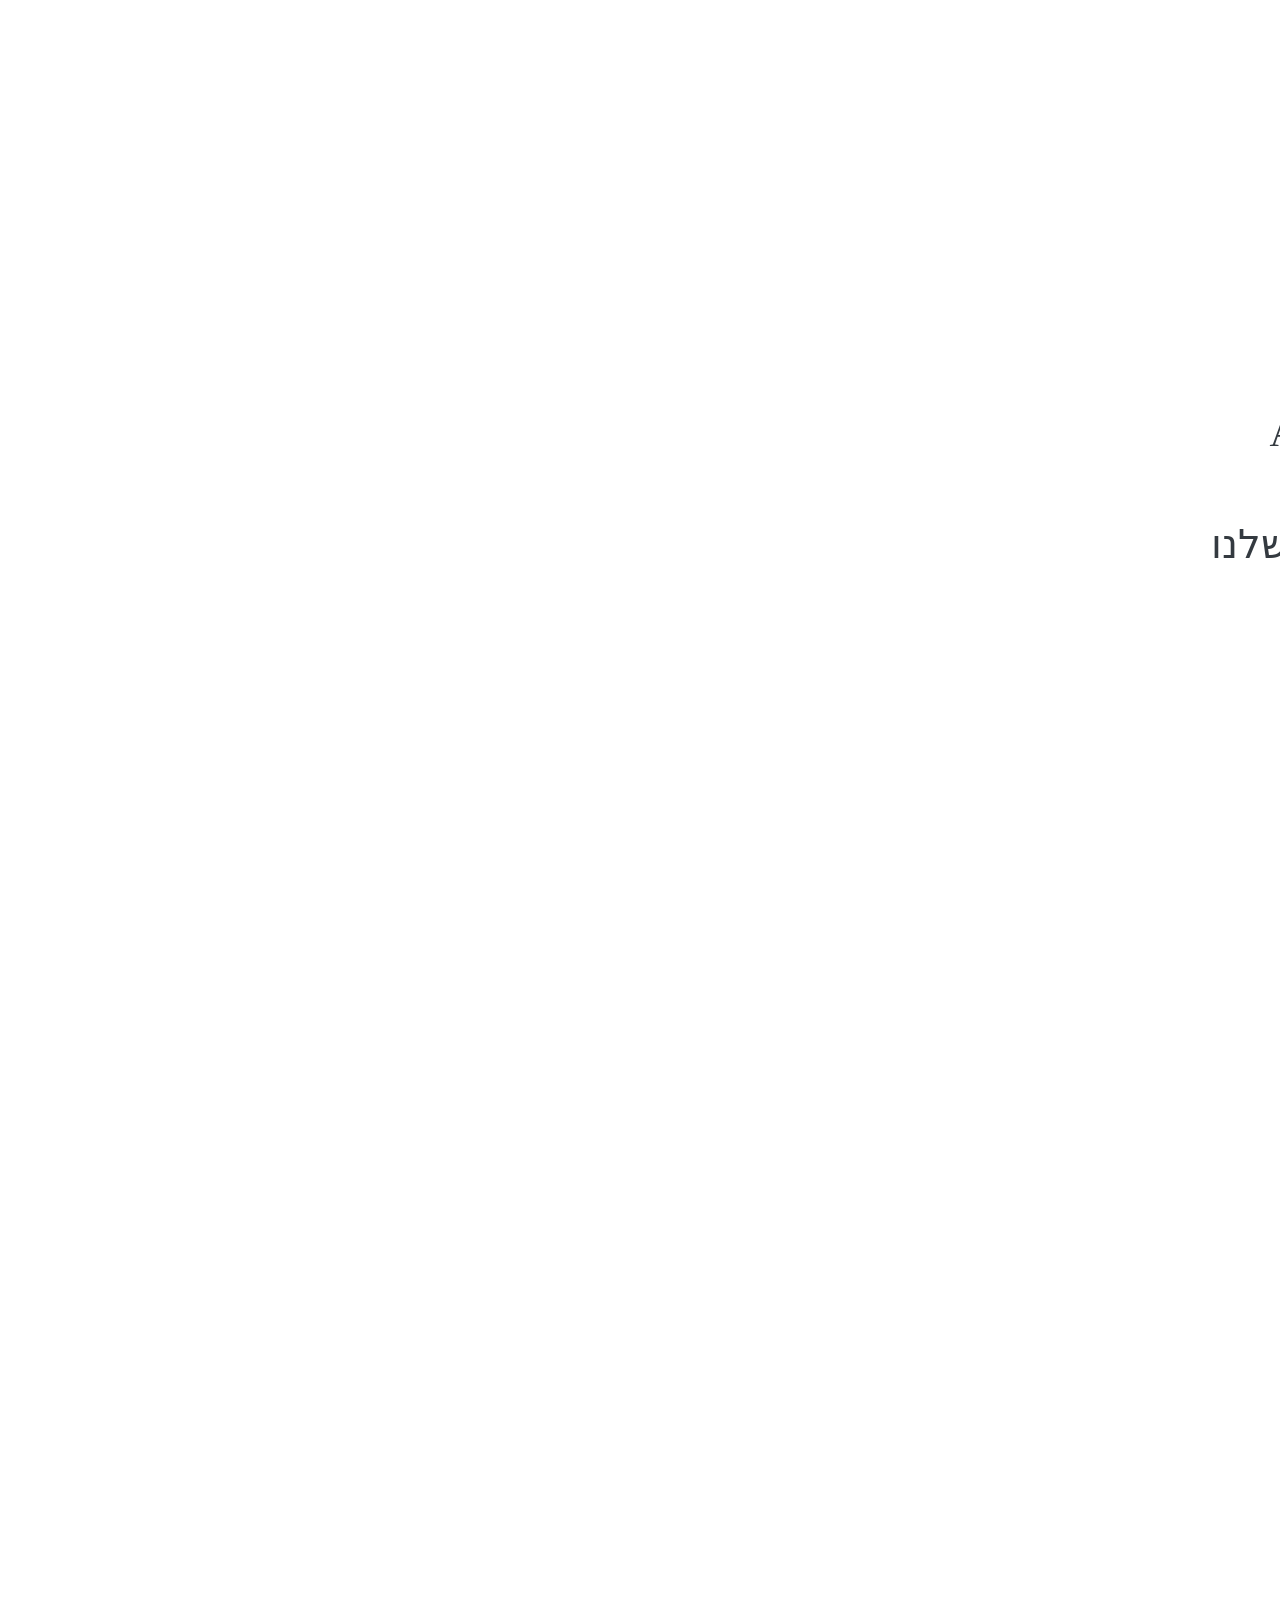
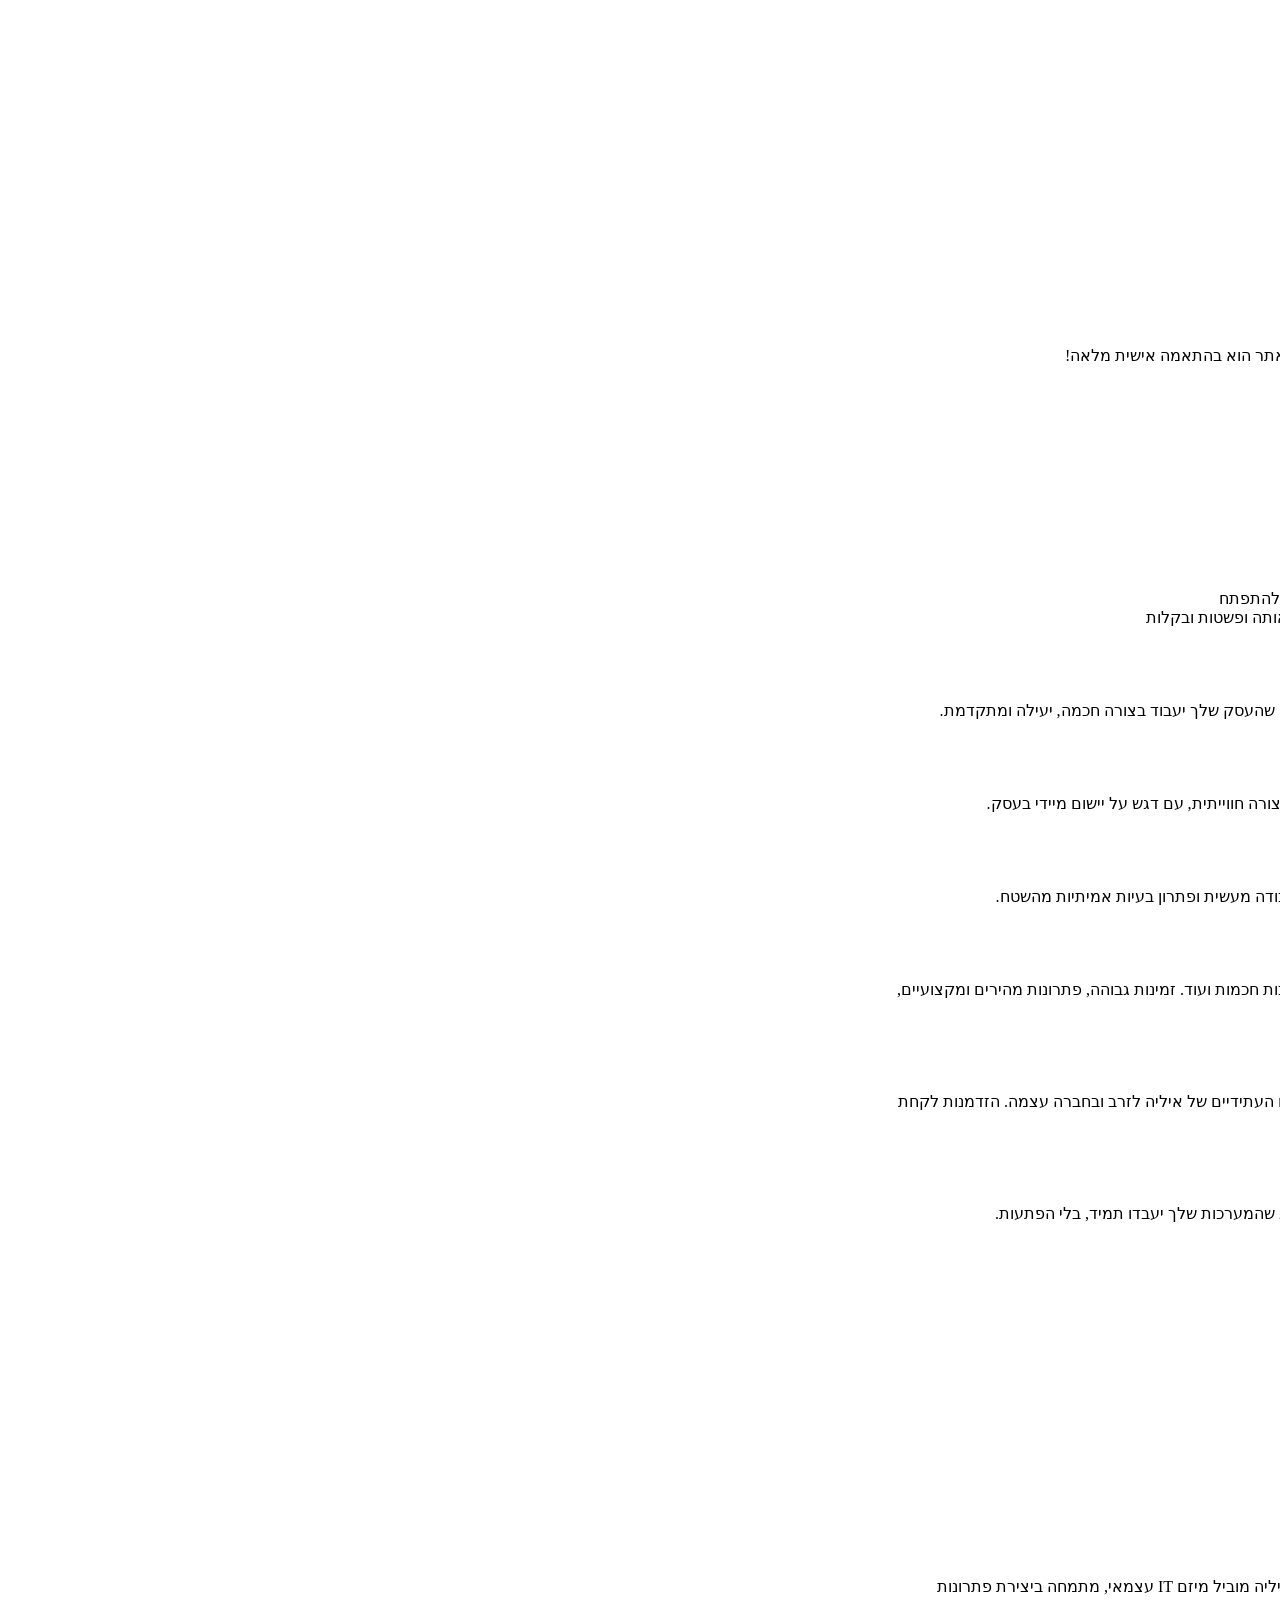
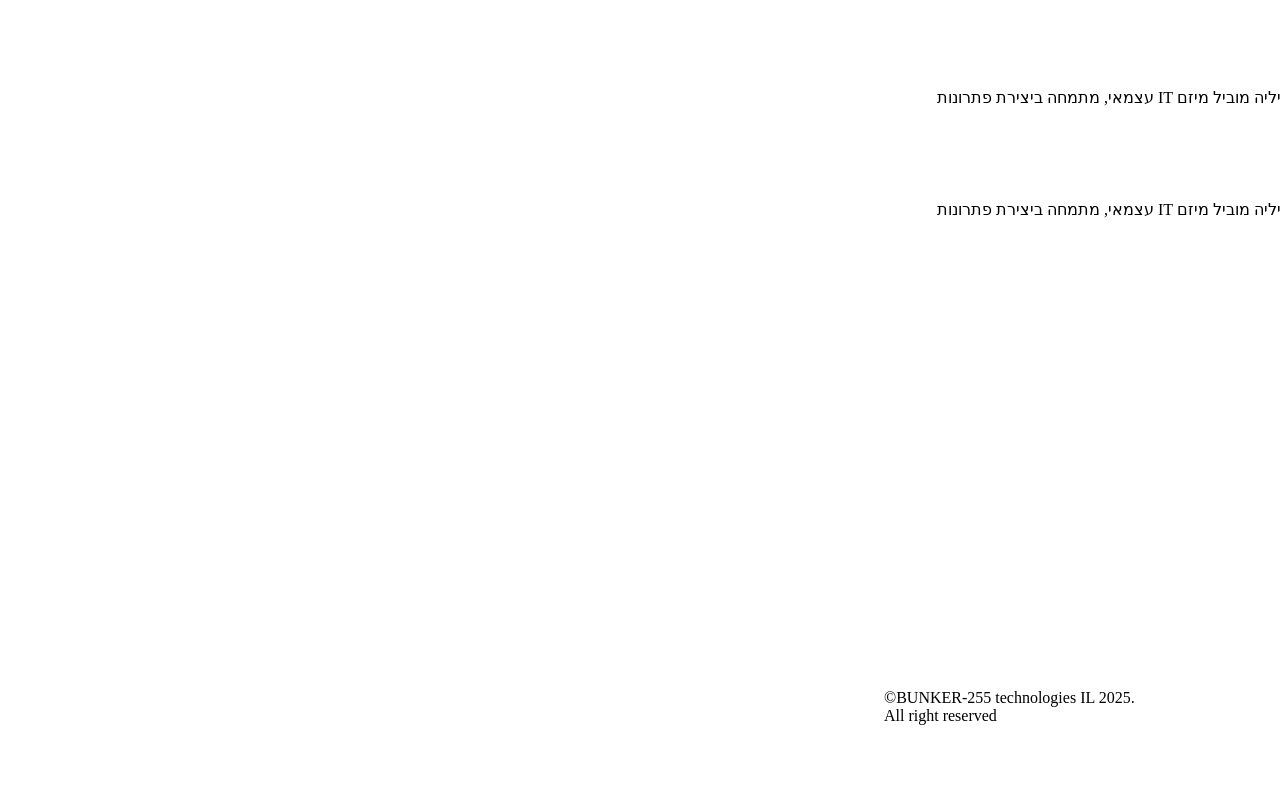
==== index.html @ 078b7f3d "Add files via upload" ====
<!DOCTYPE html>
<!-- Last Published: Sat Mar 11 2023 11:55:29 GMT+0000 (Coordinated Universal Time) -->
<html data-wf-domain="bunker-255.onrender.com" data-wf-page="61b210f47ab57c8fedb93c7d" data-wf-site="61221299a58304224ec08ab2" lang="he">

<head>
    <meta charset="utf-8" />
    <title>BUNKER-255</title>
    <meta content="255" name="description" />
    <meta content="בונקר-255 טכנולוגיות" property="og:title" />
    <meta content="זהו המותג האישי של איליה לזרב: בונקר של פיתוחים ו-IT. כאן ממציאים פתרונות חדשים, מפתחים אבות טיפוס, עוסקים באוטומציה עסקית, הדפסת תלת מימד ועוד. כאן יש קורסים." property="og:description" />
    <meta content="https://cdn.prod.website-files.com/61221299a58304224ec08ab2/61504059493db86a4fb1a2c8_Badge.jpg" property="og:image" />
    <meta content="בונקר-255 טכנולוגיות" property="twitter:title" />
    <meta content="זהו המותג האישי של איליה לזרב: בונקר של פיתוחים ו-IT. כאן ממציאים פתרונות חדשים, מפתחים אבות טיפוס, עוסקים באוטומציה עסקית, הדפסת תלת מימד ועוד. כאן יש קורסים." property="twitter:description" />
    <meta content="https://cdn.prod.website-files.com/61221299a58304224ec08ab2/61504059493db86a4fb1a2c8_Badge.jpg" property="twitter:image" />
    <meta property="og:type" content="website" />
    <meta content="summary_large_image" name="twitter:card" />
    <meta content="width=device-width, initial-scale=1" name="viewport" />
    <link href="https://cdn.prod.website-files.com/61221299a58304224ec08ab2/css/yggy-technologies.webflow.b645d6c0b.css" rel="stylesheet" type="text/css" />
    <link href="styles1.css" rel="stylesheet" type="text/css" />
    <link href="fonts.css" rel="stylesheet" type="text/css" />
    <link href="scrollbar.css" rel="stylesheet" type="text/css" />
    <script src="script1.js"></script>
    <link href="https://cdn.prod.website-files.com/61221299a58304224ec08ab2/613127351f6bdf42cf134dac_%D0%A1%D0%BB%D0%BE%D0%B9%203.png" rel="shortcut icon" type="image/x-icon" />
    <link href="https://cdn.prod.website-files.com/61221299a58304224ec08ab2/613127396e6eda3cec04f719_%D0%A1%D0%BB%D0%BE%D0%BE%D0%B9%2022.png" rel="apple-touch-icon" />
    <link href="no-scroll.css" rel="stylesheet" type="text/css" />
    <link href="autofill.css" rel="stylesheet" type="text/css" />
</head>

<body class="body" dir="rtl">
    <div data-scroll-section="0,5" class="locomotive-scroll">
        <div id="lu" data-w-id="bcbd74d8-d86f-f80a-dddc-9ce2540ad919" class="_1_st_section_wrap">
            <div id="home" data-w-id="0e218e3a-0bda-be87-276e-bd6329bfc828" class="_100vh">
                <div data-collapse="medium" data-animation="default" data-duration="800" data-w-id="045f99fe-ac6b-eb28-1f16-d72c0e5c6055" data-easing="ease" data-easing2="ease" role="banner" class="navbar w-nav">
                    <div class="container w-container">
                        <div class="nav_wrap" >
                            <nav
                                role="navigation" data-w-id="045f99fe-ac6b-eb28-1f16-d72c0e5c605c" class="nav-menu w-nav-menu">
                                <div class="add_nav_wrap">
                                    <div class="link_div">
                                        <a href="#home" class="hover_link_wrap w-inline-block">
                                            <div class="link_anim">
                                                <div class="anim_wr">
                                                    <div class="nav-link">ראשי</div>
                                                    <div class="nav-link-down is--first">ראשי</div>
                                                </div>
                                            </div>
                                        </a>
                                        
                                        <a href="#yggy_platform" class="hover_link_wrap w-inline-block">
                                            <div class="link_anim">
                                                <div class="anim_wr">
                                                    <div class="nav-link">BUNKER-255</div>
                                                    <div class="nav-link-down is--third">BUNKER-255</div>
                                                </div>
                                            </div>
                                        </a>
                                        <a href="#modules" class="hover_link_wrap w-inline-block">
                                            <div class="link_anim">
                                                <div class="anim_wr">
                                                    <div class="nav-link">מוצרים</div>
                                                    <div class="nav-link-down is--fourth">מוצרים</div>
                                                </div>
                                            </div>
                                        </a>
                                        <a href="#team" class="hover_link_wrap w-inline-block">
                                            <div class="link_anim">
                                                <div class="anim_wr">
                                                    <div class="nav-link">אודות</div>
                                                    <div class="nav-link-down is--fourth">אודות</div>
                                                </div>
                                            </div>
                                        </a>
                                        
                                        <a href="#contact" class="hover_link_wrap w-inline-block">
                                            <div class="link_anim">
                                                <div class="anim_wr">
                                                    <div class="nav-link">צור קשר</div>
                                                    <div class="nav-link-down is--sixth">צור קשר</div>
                                                </div>
                                            </div>
                                        </a>
                                    </div>
                                    
                                </div>
                                </nav>
                                <div class="burger w-nav-button">
                                    <div class="bt_wr_2">
                                        <div class="up_line"></div>
                                        <div class="down_line"></div>
                                    </div>
                                </div>
                        </div>
                        <div class="add_wr">
                            <div class="line_wrap nav">
                                <div data-w-id="045f99fe-ac6b-eb28-1f16-d72c0e5c608d" class="line_nav"></div>
                            </div>
                        </div>
                    </div>
                </div>
                <div data-w-id="ab33e186-9bb6-eb9d-766f-b1908a2c71cb" class="section cover">
                    <div class="container w-container">
                        <div class="cover_wrap">
                            
                            <div class="_2_line">
                                <img src="https://cdn.prod.website-files.com/61221299a58304224ec08ab2/612bb0d31d22d5610c865e40_arrow%20top%20offer_2.svg" loading="lazy" alt="" class="arrow_cover_2" />
                                <div data-w-id="1ed0db37-c57d-1efc-f052-0c2bffd5929e"
                                    class="arrow_wrap mob"><img src="https://cdn.prod.website-files.com/61221299a58304224ec08ab2/61222041ae7b92522ff44f99_arrow%20top%20offer.svg" loading="lazy" alt="" class="arrow_cover_1" /></div>
                                <h1 data-w-id="84e94ef1-f928-69cd-437a-1599a3116939"
                                    style="text-align: center; -webkit-transform:translate3d(0, 100%, 0) scale3d(1, 1, 1) rotateX(0) rotateY(0) rotateZ(0) skew(0, 0);-moz-transform:translate3d(0, 100%, 0) scale3d(1, 1, 1) rotateX(0) rotateY(0) rotateZ(0) skew(0, 0);-ms-transform:translate3d(0, 100%, 0) scale3d(1, 1, 1) rotateX(0) rotateY(0) rotateZ(0) skew(0, 0);transform:translate3d(0, 100%, 0) scale3d(1, 1, 1) rotateX(0) rotateY(0) rotateZ(0) skew(0, 0)"
                                    class="h_1 yg">בונקר-255</h1>
                            </div>
                            
                            <div class="line_wrap">
                                <div data-w-id="178793ca-3531-cc9d-7180-f2238b4a5dde" style="width:0px" class="line_cover"></div>
                            </div>
                            <div data-w-id="4091cdc4-8a19-c98f-4ed7-e442b0635549" style="-webkit-transform:translate3d(-100%, -100%, null) scale3d(1, 1, 1) rotateX(0) rotateY(0) rotateZ(0) skew(0, 0);-moz-transform:translate3d(-100%, -100%, null) scale3d(1, 1, 1) rotateX(0) rotateY(0) rotateZ(0) skew(0, 0);-ms-transform:translate3d(-100%, -100%, null) scale3d(1, 1, 1) rotateX(0) rotateY(0) rotateZ(0) skew(0, 0);transform:translate3d(-100%, -100%, null) scale3d(1, 1, 1) rotateX(0) rotateY(0) rotateZ(0) skew(0, 0);transform-style:preserve-3d;opacity:0"
                                class="aroow_2_wr"><img src="https://cdn.prod.website-files.com/61221299a58304224ec08ab2/61268f6d4076c165dce4c16f_green.svg" alt="" class="arrow_2" /></div>
                        </div>
                        <div class="button_wrap_mob">
                            <div class="switch_wrap mob"><a href="#discover" class="button cover_mob w-button">לדעת יותר</a></div>
                        </div>
                        <div class="button_wrap">
                            <div style="-webkit-transform:translate3d(0, 102%, 0) scale3d(1, 1, 1) rotateX(0) rotateY(0) rotateZ(0) skew(0, 0);-moz-transform:translate3d(0, 102%, 0) scale3d(1, 1, 1) rotateX(0) rotateY(0) rotateZ(0) skew(0, 0);-ms-transform:translate3d(0, 102%, 0) scale3d(1, 1, 1) rotateX(0) rotateY(0) rotateZ(0) skew(0, 0);transform:translate3d(0, 102%, 0) scale3d(1, 1, 1) rotateX(0) rotateY(0) rotateZ(0) skew(0, 0)"
                                class="switch_wrap"><a href="#discover" class="button cover w-button">לדעת יותר</a></div>
                        </div>
                    </div>
                </div>
                <div class="bottom_lines_wr"><img src="https://cdn.prod.website-files.com/61221299a58304224ec08ab2/6139169436953f5186243c02_1233.svg" data-w-id="d4fa9465-07bb-6225-220a-8726a3b6eb8c" width="17" style="-webkit-transform:translate3d(0, 100%, 0) scale3d(1, 1, 1) rotateX(0) rotateY(0) rotateZ(0) skew(0, 0);-moz-transform:translate3d(0, 100%, 0) scale3d(1, 1, 1) rotateX(0) rotateY(0) rotateZ(0) skew(0, 0);-ms-transform:translate3d(0, 100%, 0) scale3d(1, 1, 1) rotateX(0) rotateY(0) rotateZ(0) skew(0, 0);transform:translate3d(0, 100%, 0) scale3d(1, 1, 1) rotateX(0) rotateY(0) rotateZ(0) skew(0, 0)"
                        alt="" class="sqare" /><img src="https://cdn.prod.website-files.com/61221299a58304224ec08ab2/61b357884d317a22b9b8d413_Ellipse%2020.svg" alt="" class="circle_bottom" /><img src="https://cdn.prod.website-files.com/61221299a58304224ec08ab2/61b3578833b808006ea66a88_Ellipse%2020-1.svg"
                        alt="" class="cover_circ" /><img src="https://cdn.prod.website-files.com/61221299a58304224ec08ab2/6139170cf3d0d687cce897e8_qwe.svg" loading="lazy" style="-webkit-transform:translate3d(0, 100%, 0) scale3d(1, 1, 1) rotateX(0) rotateY(0) rotateZ(0) skew(0, 0);-moz-transform:translate3d(0, 100%, 0) scale3d(1, 1, 1) rotateX(0) rotateY(0) rotateZ(0) skew(0, 0);-ms-transform:translate3d(0, 100%, 0) scale3d(1, 1, 1) rotateX(0) rotateY(0) rotateZ(0) skew(0, 0);transform:translate3d(0, 100%, 0) scale3d(1, 1, 1) rotateX(0) rotateY(0) rotateZ(0) skew(0, 0)"
                        data-w-id="9dfdb2c8-9406-9420-00c2-083fdecf750e" alt="" class="sqare_light" /></div>
                <div class="aroow_down_wr"><img src="https://cdn.prod.website-files.com/61221299a58304224ec08ab2/61269034abbfbd0927d833e5_Frame%2047511.svg" alt="" style="opacity:0;-webkit-transform:translate3d(100%, 100%, 0) scale3d(1, 1, 1) rotateX(0) rotateY(0) rotateZ(0) skew(0, 0);-moz-transform:translate3d(100%, 100%, 0) scale3d(1, 1, 1) rotateX(0) rotateY(0) rotateZ(0) skew(0, 0);-ms-transform:translate3d(100%, 100%, 0) scale3d(1, 1, 1) rotateX(0) rotateY(0) rotateZ(0) skew(0, 0);transform:translate3d(100%, 100%, 0) scale3d(1, 1, 1) rotateX(0) rotateY(0) rotateZ(0) skew(0, 0)"
                        data-w-id="8af081a3-d5bf-7132-4df2-62f0950fbf01" class="arrow_down" /></div>
            </div>
            <div id="discover" class="big_tx_wrap">
                <div class="big_tx_div">
                    <div class="big_tx">בונקר-255 מתמחים בפתרונות טכנולוגים מבוססים AI</div>
                </div>
                <div class="big_tx_div">
                    <div class="big_tx">ואוטומציה. התפקיד שלנו - קידום העולם הטכנולוגי</div>
                </div>
                <div class="big_tx_div">
                    <div class="big_tx">על ידי עזרה לעסקים בתחום הטכנולוגי, הפצת הידע שלנו</div>
                </div>
                <div class="big_tx_div">
                    <div class="big_tx">דרך קורסים ושיעורים, פיתוח חומרה ותוכנה</div>
                </div>
                
                
                <div class="big_tx_div mob">
                    <div class="big_tx" style="margin-right: 5px;">אנחנו מתמחים בפתרונות טכנולוגים</div>
                </div>
                <div class="big_tx_div mob">
                    <div class="big_tx"style="margin-right: 5px;">מבוססים AI ואוטומציה</div>
                </div>
                <div class="big_tx_div mob">
                    <div class="big_tx"style="margin-right: 5px;">התפקיד שלנו - קידום העולם הטכנולוגי</div>
                </div>
                <div class="big_tx_div mob">
                    <div class="big_tx"style="margin-right: 5px;">על ידי עזרה לעסקים בתחום הטכנולוגי,</div>
                </div>
                <div class="big_tx_div mob">
                    <div class="big_tx"style="margin-right: 5px;">הפצת הידע שלנו דרך קורסים ושיעורים,</div>
                </div>
                <div class="big_tx_div mob">
                    <div class="big_tx"style="margin-right: 5px;">פיתוח חומרה ותוכנה</div>
                </div>
                
            </div>
            <div class="blur_bg_wrap">
                <div class="noize"></div><img src="https://cdn.prod.website-files.com/61221299a58304224ec08ab2/613a4e91a3994fa572b5ee27_Frame%2047543.png" alt="" class="new_cover_blot_mob" />
                <div class="lines_wrap">
                    <div class="vert_line_bg"></div>
                </div>
                <div class="circle_up_wr"><img src="https://cdn.prod.website-files.com/61221299a58304224ec08ab2/61268debe59db1a22117f516_Frame%2047510.svg" alt="" class="circle_up" /></div><img src="https://cdn.prod.website-files.com/61221299a58304224ec08ab2/61fb890ecf57ba67ad1ada3a_Frame-47542123-kjb.jpg"
                    loading="lazy" alt="" sizes="100vw" srcset="https://cdn.prod.website-files.com/61221299a58304224ec08ab2/61fb890ecf57ba67ad1ada3a_Frame-47542123-kjb-p-800.jpeg 800w, https://cdn.prod.website-files.com/61221299a58304224ec08ab2/61fb890ecf57ba67ad1ada3a_Frame-47542123-kjb-p-1600.jpeg 1600w, https://cdn.prod.website-files.com/61221299a58304224ec08ab2/61fb890ecf57ba67ad1ada3a_Frame-47542123-kjb.jpg 1918w"
                    class="new_cover_blot" /></div>
            <div class="lines_wrap">
                <div class="vert_line_bg"></div>
            </div>
        </div>
        <div class="section minus-indent">
            <div class="wr_1">
                <div class="container w-container">
                    <div id="konsul_ai" data-w-id="a22c91aa-1312-6ed2-b63a-74c01a570eeb" class="konsul_ai_wr"><img src="https://cdn.prod.website-files.com/61221299a58304224ec08ab2/612b6222f55a83075a1a22b1_Vector.svg" alt="" style="-webkit-transform:translate3d(0, -100%, 0) scale3d(1, 1, 1) rotateX(0) rotateY(0) rotateZ(0) skew(0, 0);-moz-transform:translate3d(0, -100%, 0) scale3d(1, 1, 1) rotateX(0) rotateY(0) rotateZ(0) skew(0, 0);-ms-transform:translate3d(0, -100%, 0) scale3d(1, 1, 1) rotateX(0) rotateY(0) rotateZ(0) skew(0, 0);transform:translate3d(0, -100%, 0) scale3d(1, 1, 1) rotateX(0) rotateY(0) rotateZ(0) skew(0, 0)"
                            data-w-id="efc14e61-b933-15bb-967c-d3bd42d50aaa" class="arrow_o" />
                        <div data-w-id="e69f5f27-e901-4aef-f695-67ec36d3e1d8" style="-webkit-transform:translate3d(105%, 0, 0) scale3d(1, 1, 1) rotateX(0) rotateY(0) rotateZ(0) skew(0, 0);-moz-transform:translate3d(105%, 0, 0) scale3d(1, 1, 1) rotateX(0) rotateY(0) rotateZ(0) skew(0, 0);-ms-transform:translate3d(105%, 0, 0) scale3d(1, 1, 1) rotateX(0) rotateY(0) rotateZ(0) skew(0, 0);transform:translate3d(105%, 0, 0) scale3d(1, 1, 1) rotateX(0) rotateY(0) rotateZ(0) skew(0, 0)"
                            class="very_big_tx_wrap">
                            <div class="very_big_tx">בונקר</div>
                            <div class="very_big_tx_stroke">255</div>
                        </div>
                        <div class="konsul_2">
                            <div class="_43 square">
                                <div data-w-id="acd26c56-3acd-1b27-078c-ece08e09e9a3" style="opacity:0" class="square_wrap"><img src="https://cdn.prod.website-files.com/61221299a58304224ec08ab2/612b640e788c9e6bc08ac3c4_Rectangle%2079.svg" alt="" class="sqare_4" /><img src="https://cdn.prod.website-files.com/61221299a58304224ec08ab2/612b640e3a5724fc149a4aeb_Rectangle%2078.svg"
                                        alt="" class="sqare_3" /><img src="https://cdn.prod.website-files.com/61221299a58304224ec08ab2/612b640e08e8df59251d2705_Rectangle%2075.svg" alt="" class="sqare_2" /><img src="https://cdn.prod.website-files.com/61221299a58304224ec08ab2/612b640ef55a8371531a2700_Rectangle%2077.svg"
                                        alt="" class="sqare_1" /><img src="https://cdn.prod.website-files.com/61221299a58304224ec08ab2/612e75af4f61582f3c77ebbc_Rectangle%2077_2.svg" alt="" data-w-id="9f25df8a-3d1c-dc43-3114-b4dcf18c248c" class="sqare_1_2"
                                    /></div>
                                <div data-w-id="e4ae17e1-0bb4-b6ce-ba48-cb72bf6aea0a" class="arrow_2_wr"><img src="https://cdn.prod.website-files.com/61221299a58304224ec08ab2/612b6be997627b33ed8101e6_Vector_2.svg" loading="lazy" style="-webkit-transform:translate3d(100%, -100%, 0) scale3d(1, 1, 1) rotateX(0) rotateY(0) rotateZ(0) skew(0, 0);-moz-transform:translate3d(100%, -100%, 0) scale3d(1, 1, 1) rotateX(0) rotateY(0) rotateZ(0) skew(0, 0);-ms-transform:translate3d(100%, -100%, 0) scale3d(1, 1, 1) rotateX(0) rotateY(0) rotateZ(0) skew(0, 0);transform:translate3d(100%, -100%, 0) scale3d(1, 1, 1) rotateX(0) rotateY(0) rotateZ(0) skew(0, 0)"
                                        alt="" class="aroow_2" /></div>
                            </div>
                            <div class="_57">
                                <div class="blur_circle_wr"><img src="https://cdn.prod.website-files.com/61221299a58304224ec08ab2/612b60ab54a6a6506fd63554_Frame%2047513.svg" alt="" class="image-7" /></div>
                                <div data-w-id="3bd70557-523c-1038-3236-02a92e065eae" class="tx_wr">
                                    <div style="-webkit-transform:translate3d(0, 150px, 0) scale3d(1, 1, 1) rotateX(0) rotateY(0) rotateZ(0) skew(0, 0);-moz-transform:translate3d(0, 150px, 0) scale3d(1, 1, 1) rotateX(0) rotateY(0) rotateZ(0) skew(0, 0);-ms-transform:translate3d(0, 150px, 0) scale3d(1, 1, 1) rotateX(0) rotateY(0) rotateZ(0) skew(0, 0);transform:translate3d(0, 150px, 0) scale3d(1, 1, 1) rotateX(0) rotateY(0) rotateZ(0) skew(0, 0);opacity:0"
                                        class="_40_reg">בונקר-255: המעבדה התת קרקעית לחדשנות טכנולוגית, אשר ממוקדת בקידום טכנולוגי בארץ ובחו"ל. למה מעבדה? כי קודם כל אנחנו כאן בשביל למצוא פתרונות טכנולוגים חדשים, ולא רק בשביל להשתמש בכלים קיימים. אנחנו תמיד חותרים לתוצאות שישברו שיאים טכנולוגיים קיימים.<br/><br/></div>
                                </div>
                                <div data-w-id="650f2962-2f16-90e4-176e-198e1ffecf5c" class="w-layout-grid grid">
                                    <div class="div_grid">
                                        <div data-w-id="13fe3e31-0ab2-3535-f200-77d2555f742d" style="width:0px" class="line_grid"></div>
                                        <div data-w-id="3663ca72-1f46-0a70-a7e6-0464375cbe7c" style="-webkit-transform:translate3d(0, 1em, 0) scale3d(1, 1, 1) rotateX(0) rotateY(0) rotateZ(0) skew(0, 0);-moz-transform:translate3d(0, 1em, 0) scale3d(1, 1, 1) rotateX(0) rotateY(0) rotateZ(0) skew(0, 0);-ms-transform:translate3d(0, 1em, 0) scale3d(1, 1, 1) rotateX(0) rotateY(0) rotateZ(0) skew(0, 0);transform:translate3d(0, 1em, 0) scale3d(1, 1, 1) rotateX(0) rotateY(0) rotateZ(0) skew(0, 0);opacity:0"
                                            class="semi_64 green">70%</div>
                                        <div data-w-id="7a25ca62-8264-5949-11aa-1b5c92c4d622" style="-webkit-transform:translate3d(0, 3em, 0) scale3d(1, 1, 1) rotateX(0) rotateY(0) rotateZ(0) skew(0, 0);-moz-transform:translate3d(0, 3em, 0) scale3d(1, 1, 1) rotateX(0) rotateY(0) rotateZ(0) skew(0, 0);-ms-transform:translate3d(0, 3em, 0) scale3d(1, 1, 1) rotateX(0) rotateY(0) rotateZ(0) skew(0, 0);transform:translate3d(0, 3em, 0) scale3d(1, 1, 1) rotateX(0) rotateY(0) rotateZ(0) skew(0, 0);opacity:0"
                                            class="reg_24">זמן וכוח אדם ממוצא שיוצא לנו לחסוך לעסקים על ידי אוטומציה</div>
                                    </div>
                                    <div id="w-node-c12ddd3c-06e6-84ce-d48b-72b2b95f3ae5-edb93c7d" class="div_grid">
                                        <div data-w-id="c12ddd3c-06e6-84ce-d48b-72b2b95f3ae6" style="width:0px" class="line_grid"></div>
                                        <div data-w-id="c12ddd3c-06e6-84ce-d48b-72b2b95f3ae7" style="-webkit-transform:translate3d(0, 1em, 0) scale3d(1, 1, 1) rotateX(0) rotateY(0) rotateZ(0) skew(0, 0);-moz-transform:translate3d(0, 1em, 0) scale3d(1, 1, 1) rotateX(0) rotateY(0) rotateZ(0) skew(0, 0);-ms-transform:translate3d(0, 1em, 0) scale3d(1, 1, 1) rotateX(0) rotateY(0) rotateZ(0) skew(0, 0);transform:translate3d(0, 1em, 0) scale3d(1, 1, 1) rotateX(0) rotateY(0) rotateZ(0) skew(0, 0);opacity:0"
                                            class="semi_64 blue">5+</div>
                                        <div data-w-id="c12ddd3c-06e6-84ce-d48b-72b2b95f3ae9" style="opacity:0;-webkit-transform:translate3d(0, 3em, 0) scale3d(1, 1, 1) rotateX(0) rotateY(0) rotateZ(0) skew(0, 0);-moz-transform:translate3d(0, 3em, 0) scale3d(1, 1, 1) rotateX(0) rotateY(0) rotateZ(0) skew(0, 0);-ms-transform:translate3d(0, 3em, 0) scale3d(1, 1, 1) rotateX(0) rotateY(0) rotateZ(0) skew(0, 0);transform:translate3d(0, 3em, 0) scale3d(1, 1, 1) rotateX(0) rotateY(0) rotateZ(0) skew(0, 0)"
                                            class="reg_24">שנות נסיון בפיתוח בתחומי ההיי-טק</div>
                                    </div><img src="https://cdn.prod.website-files.com/61221299a58304224ec08ab2/61269c04b0b4d600398578aa_Ellipse%2020.svg" loading="lazy" alt="" class="circle_grid" /><img src="https://cdn.prod.website-files.com/61221299a58304224ec08ab2/612e75164a5f41e53787c261_Ellipse%2020.svg"
                                        loading="lazy" alt="" class="circle_grid_2 on" /></div>
                                <div data-w-id="d3017ca8-bcdb-a0d1-271c-cc5ab051a32d" class="drag_slider">
                                    <div data-w-id="7468b132-8dd4-e699-0ca2-f213d6ba8591" style="-webkit-transform:translate3d(0, 1.5em, 0) scale3d(1, 1, 1) rotateX(0) rotateY(0) rotateZ(0) skew(0, 0);-moz-transform:translate3d(0, 1.5em, 0) scale3d(1, 1, 1) rotateX(0) rotateY(0) rotateZ(0) skew(0, 0);-ms-transform:translate3d(0, 1.5em, 0) scale3d(1, 1, 1) rotateX(0) rotateY(0) rotateZ(0) skew(0, 0);transform:translate3d(0, 1.5em, 0) scale3d(1, 1, 1) rotateX(0) rotateY(0) rotateZ(0) skew(0, 0);opacity:0"
                                        class="slider_head">יתרונות</div>
                                    <div class="slider_wrap">
                                        <div class="splide slider2">
                                            <div class="swiper-container w-dyn-list">
                                                <div role="list" class="swiper-wrapper w-dyn-items">
                                                    <div role="listitem" class="splide-slide swiper-slide w-dyn-item">
                                                        <div class="slide_card_wrap"><img alt="" src="https://cdn.prod.website-files.com/61221299a58304715ac08aef/612248f852b92774c105dcc7_2.svg" />
                                                            <div class="reg_24 slider">זמנים וזמינות</div>
                                                            <div class="bullits_wrap">
                                                                <div class="bul_wr"><img src="https://cdn.prod.website-files.com/61221299a58304224ec08ab2/612fede930e88d03faceb6dc_Union_black.svg" loading="lazy" alt="" class="bul_black" /><img src="https://cdn.prod.website-files.com/61221299a58304224ec08ab2/6122496b6eeeddf85d8aaf2f_Union.svg"
                                                                        loading="lazy" alt="" class="bul" />
                                                                    <div class="_16_reg">פתרונות דחופים ואיכותיים</div>
                                                                </div>
                                                                <div class="bul_wr"><img src="https://cdn.prod.website-files.com/61221299a58304224ec08ab2/6122496b6eeeddf85d8aaf2f_Union.svg" loading="lazy" alt="" class="bul" />
                                                                    <div class="_16_reg">זמינים 7\24 ותוצאות במהירות פסיכית</div><img src="https://cdn.prod.website-files.com/61221299a58304224ec08ab2/612fede930e88d03faceb6dc_Union_black.svg" loading="lazy" alt="" class="bul_black" /></div>
                                                                <div
                                                                    class="bul_wr"><img src="https://cdn.prod.website-files.com/61221299a58304224ec08ab2/6122496b6eeeddf85d8aaf2f_Union.svg" loading="lazy" alt="" class="bul" />
                                                                    <div class="_16_reg">לא מבזבזים לך את הזמן! רק ביקשת - כבר קיבלת</div><img src="https://cdn.prod.website-files.com/61221299a58304224ec08ab2/612fede930e88d03faceb6dc_Union_black.svg" loading="lazy" alt="" class="bul_black" /></div>
                                                        </div>
                                                    </div>
                                                </div>
                                                <div role="listitem" class="splide-slide swiper-slide w-dyn-item">
                                                    <div class="slide_card_wrap"><img alt="" src="https://cdn.prod.website-files.com/61221299a58304715ac08aef/612246b4e6fa2a5e7da3089a_02.svg" />
                                                        <div class="reg_24 slider">מחירים ואחריות</div>
                                                        <div class="bullits_wrap">
                                                            <div class="bul_wr"><img src="https://cdn.prod.website-files.com/61221299a58304224ec08ab2/612fede930e88d03faceb6dc_Union_black.svg" loading="lazy" alt="" class="bul_black" /><img src="https://cdn.prod.website-files.com/61221299a58304224ec08ab2/6122496b6eeeddf85d8aaf2f_Union.svg"
                                                                    loading="lazy" alt="" class="bul" />
                                                                <div class="_16_reg">תמיד יש אחריות לכל מוצר</div>
                                                            </div>
                                                            <div class="bul_wr"><img src="https://cdn.prod.website-files.com/61221299a58304224ec08ab2/6122496b6eeeddf85d8aaf2f_Union.svg" loading="lazy" alt="" class="bul" />
                                                                <div class="_16_reg">מתחייבים למחיר המשתלם היותר בלי לפגוע באיכות המוצר</div><img src="https://cdn.prod.website-files.com/61221299a58304224ec08ab2/612fede930e88d03faceb6dc_Union_black.svg" loading="lazy" alt="" class="bul_black" /></div>
                                                            <div
                                                                class="bul_wr"><img src="https://cdn.prod.website-files.com/61221299a58304224ec08ab2/6122496b6eeeddf85d8aaf2f_Union.svg" loading="lazy" alt="" class="bul" />
                                                                <div class="_16_reg">הכל במקום אחד! אין צורך במספר אנשי מקצוע</div><img src="https://cdn.prod.website-files.com/61221299a58304224ec08ab2/612fede930e88d03faceb6dc_Union_black.svg" loading="lazy" alt="" class="bul_black" /></div>
                                                    </div>
                                                </div>
                                            </div>
                                            <div role="listitem" class="splide-slide swiper-slide w-dyn-item">
                                                <div class="slide_card_wrap"><img alt="" src="https://cdn.prod.website-files.com/61221299a58304715ac08aef/612246d2bbe7a1e61f32c02c_406.svg" />
                                                    <div class="reg_24 slider">הסברים והכשרה</div>
                                                    <div class="bullits_wrap">
                                                        <div class="bul_wr"><img src="https://cdn.prod.website-files.com/61221299a58304224ec08ab2/612fede930e88d03faceb6dc_Union_black.svg" loading="lazy" alt="" class="bul_black" /><img src="https://cdn.prod.website-files.com/61221299a58304224ec08ab2/6122496b6eeeddf85d8aaf2f_Union.svg"
                                                                loading="lazy" alt="" class="bul" />
                                                            <div class="_16_reg">כל מוצר מגיע עם הוראות תפעול מלאות ומסודרות</div>
                                                        </div>
                                                        <div class="bul_wr"><img src="https://cdn.prod.website-files.com/61221299a58304224ec08ab2/6122496b6eeeddf85d8aaf2f_Union.svg" loading="lazy" alt="" class="bul" />
                                                            <div class="_16_reg">הכשרות לצוותים</div><img src="https://cdn.prod.website-files.com/61221299a58304224ec08ab2/612fede930e88d03faceb6dc_Union_black.svg" loading="lazy" alt="" class="bul_black"
                                                            /></div>
                                                        <div class="bul_wr"><img src="https://cdn.prod.website-files.com/61221299a58304224ec08ab2/6122496b6eeeddf85d8aaf2f_Union.svg" loading="lazy" alt="" class="bul" />
                                                            <div class="_16_reg">ליווי מומחים בכל שלב</div><img src="https://cdn.prod.website-files.com/61221299a58304224ec08ab2/612fede930e88d03faceb6dc_Union_black.svg"
                                                                loading="lazy" alt="" class="bul_black" /></div>
                                                </div>
                                            </div>
                                        </div>
                                    </div>
                                    <div class="splide__arrows">
                                        <div class="splide__arrow splide__arrow--prev"></div>
                                        <div class="splide__arrow splide__arrow--next"></div>
                                    </div>
                                </div>
                                <div class="splide__track-copy mob w-dyn-list">
                                    <div role="list" class="splide__list-copy w-dyn-items">
                                        <div data-w-id="d97ac0d8-5f9f-ecfb-3cf0-9e75e53d55c6" style="opacity:0" role="listitem" class="splide__slide-mob w-dyn-item">
                                            <div class="slide_card_wrap"><img alt="" src="https://cdn.prod.website-files.com/61221299a58304715ac08aef/612248f852b92774c105dcc7_2.svg" />
                                                <div class="reg_24 slider">זמנים וזמינות</div>
                                                <div class="bullits_wrap">
                                                    <div class="bul_wr"><img src="https://cdn.prod.website-files.com/61221299a58304224ec08ab2/612fede930e88d03faceb6dc_Union_black.svg" loading="lazy" alt="" class="bul_black" /><img src="https://cdn.prod.website-files.com/61221299a58304224ec08ab2/6122496b6eeeddf85d8aaf2f_Union.svg"
                                                            loading="lazy" alt="" class="bul" />
                                                        <div class="_16_reg">פתרונות דחופים ואיכותיים</div>
                                                    </div>
                                                    <div class="bul_wr"><img src="https://cdn.prod.website-files.com/61221299a58304224ec08ab2/6122496b6eeeddf85d8aaf2f_Union.svg" loading="lazy" alt="" class="bul" />
                                                        <div class="_16_reg">זמינים 7\24 ותוצאות במהירות פסיכית</div><img src="https://cdn.prod.website-files.com/61221299a58304224ec08ab2/612fede930e88d03faceb6dc_Union_black.svg" loading="lazy" alt="" class="bul_black" /></div>
                                                    <div class="bul_wr"><img src="https://cdn.prod.website-files.com/61221299a58304224ec08ab2/6122496b6eeeddf85d8aaf2f_Union.svg" loading="lazy" alt="" class="bul" />
                                                        <div class="_16_reg">לא מבזבזים לך את הזמן! רק ביקשת - כבר קיבלת</div><img src="https://cdn.prod.website-files.com/61221299a58304224ec08ab2/612fede930e88d03faceb6dc_Union_black.svg" loading="lazy" alt="" class="bul_black" /></div>
                                                </div>
                                            </div>
                                        </div>
                                        <div data-w-id="d97ac0d8-5f9f-ecfb-3cf0-9e75e53d55c6" style="opacity:0" role="listitem" class="splide__slide-mob w-dyn-item">
                                            <div class="slide_card_wrap"><img alt="" src="https://cdn.prod.website-files.com/61221299a58304715ac08aef/612246b4e6fa2a5e7da3089a_02.svg" />
                                                <div class="reg_24 slider">מחירים ואחריות</div>
                                                <div class="bullits_wrap">
                                                    <div class="bul_wr"><img src="https://cdn.prod.website-files.com/61221299a58304224ec08ab2/612fede930e88d03faceb6dc_Union_black.svg" loading="lazy" alt="" class="bul_black" /><img src="https://cdn.prod.website-files.com/61221299a58304224ec08ab2/6122496b6eeeddf85d8aaf2f_Union.svg"
                                                            loading="lazy" alt="" class="bul" />
                                                        <div class="_16_reg">תמיד יש אחריות לכל מוצר</div>
                                                    </div>
                                                    <div class="bul_wr"><img src="https://cdn.prod.website-files.com/61221299a58304224ec08ab2/6122496b6eeeddf85d8aaf2f_Union.svg" loading="lazy" alt="" class="bul" />
                                                        <div class="_16_reg">מתחייבים למחיר המשתלם היותר בלי לפגוע באיכות המוצר</div><img src="https://cdn.prod.website-files.com/61221299a58304224ec08ab2/612fede930e88d03faceb6dc_Union_black.svg" loading="lazy" alt="" class="bul_black" /></div>
                                                    <div class="bul_wr"><img src="https://cdn.prod.website-files.com/61221299a58304224ec08ab2/6122496b6eeeddf85d8aaf2f_Union.svg" loading="lazy" alt="" class="bul" />
                                                        <div class="_16_reg">הכל במקום אחד! אין צורך במספר אנשי מקצוע</div><img src="https://cdn.prod.website-files.com/61221299a58304224ec08ab2/612fede930e88d03faceb6dc_Union_black.svg" loading="lazy" alt="" class="bul_black" /></div>
                                                </div>
                                            </div>
                                        </div>
                                        <div data-w-id="d97ac0d8-5f9f-ecfb-3cf0-9e75e53d55c6" style="opacity:0" role="listitem" class="splide__slide-mob w-dyn-item">
                                            <div class="slide_card_wrap"><img alt="" src="https://cdn.prod.website-files.com/61221299a58304715ac08aef/612246d2bbe7a1e61f32c02c_406.svg" />
                                                <div class="reg_24 slider">הסברים והכשרה</div>
                                                <div class="bullits_wrap">
                                                    <div class="bul_wr"><img src="https://cdn.prod.website-files.com/61221299a58304224ec08ab2/612fede930e88d03faceb6dc_Union_black.svg" loading="lazy" alt="" class="bul_black" /><img src="https://cdn.prod.website-files.com/61221299a58304224ec08ab2/6122496b6eeeddf85d8aaf2f_Union.svg"
                                                            loading="lazy" alt="" class="bul" />
                                                        <div class="_16_reg">כל מוצר מגיע עם הוראות תפעול מלאות ומסודרות</div>
                                                    </div>
                                                    <div class="bul_wr"><img src="https://cdn.prod.website-files.com/61221299a58304224ec08ab2/6122496b6eeeddf85d8aaf2f_Union.svg" loading="lazy" alt="" class="bul" />
                                                        <div class="_16_reg">הכשרות לצוותים</div><img src="https://cdn.prod.website-files.com/61221299a58304224ec08ab2/612fede930e88d03faceb6dc_Union_black.svg" loading="lazy" alt="" class="bul_black" /></div>
                                                    <div
                                                        class="bul_wr"><img src="https://cdn.prod.website-files.com/61221299a58304224ec08ab2/6122496b6eeeddf85d8aaf2f_Union.svg" loading="lazy" alt="" class="bul" />
                                                        <div class="_16_reg">ליווי מומחים בכל שלב</div><img src="https://cdn.prod.website-files.com/61221299a58304224ec08ab2/612fede930e88d03faceb6dc_Union_black.svg" loading="lazy" alt="" class="bul_black" /></div>
                                        </div>
                                    </div>
                                </div>
                            </div>
                        </div>
                    </div>
                </div>
            </div>
        </div>
    </div>
    
    <div class="line_abs_wr">
        <div class="line_hor_center"></div>
        <div style="height:0px" class="line_hor_center-copy"></div><img src="https://cdn.prod.website-files.com/61221299a58304224ec08ab2/61fd1d2dd31bab980377c86a_Line%2071_new%201.svg" alt="" class="line_dig_1" /><img src="https://cdn.prod.website-files.com/61221299a58304224ec08ab2/612e777efae96a29bc99f4ea_Line%2071_new.svg"
            alt="" class="line_dig_1_new" /><img src="https://cdn.prod.website-files.com/61221299a58304224ec08ab2/612b83cd8ba2b0e3a69a6486_Line%2070.svg" alt="" class="line_diog_2" /><img src="https://cdn.prod.website-files.com/61221299a58304224ec08ab2/612e771f5c2576a04dc0ba7a_Line%2070new.svg"
            alt="" class="line_diog_new" /></div>
    </div>
    
    <div data-w-id="4d125121-f283-b098-b2c8-8005e47d9ee1" class="new_div-mobile"><img src="https://cdn.prod.website-files.com/61221299a58304224ec08ab2/612b6be997627b33ed8101e6_Vector_2.svg" loading="lazy" alt="" class="aroow_3 is__mobile-only" />
        <div class="is__sqare-animated-wrapper is__mobile-only"><img src="https://cdn.prod.website-files.com/61221299a58304224ec08ab2/6241fd68577d36b12ac77116_Rectangle%2077.svg" loading="lazy" alt="" class="is__sqare-1" /><img src="https://cdn.prod.website-files.com/61221299a58304224ec08ab2/6241fd68577d36b12ac77116_Rectangle%2077.svg"
                loading="lazy" alt="" class="is__sqare-2" /><img src="https://cdn.prod.website-files.com/61221299a58304224ec08ab2/6241fd68577d36b12ac77116_Rectangle%2077.svg" loading="lazy" alt="" class="is__sqare-3" /></div>
    </div>
    <div class="container rel w-container">
        <div data-w-id="393184ad-ca52-fea8-a4b0-44a0e456fbb4" class="cards_wrap">
            <div class="_43">
                <div class="head-div key">
                    <div class="head_wrap">
                        <h2 data-w-id="13401a75-eb25-b6a4-2980-d4487b0c19cc" style="-webkit-transform:translate3d(0, 105%, 0) scale3d(1, 1, 1) rotateX(0) rotateY(0) rotateZ(0) skew(0, 0);-moz-transform:translate3d(0, 105%, 0) scale3d(1, 1, 1) rotateX(0) rotateY(0) rotateZ(0) skew(0, 0);-ms-transform:translate3d(0, 105%, 0) scale3d(1, 1, 1) rotateX(0) rotateY(0) rotateZ(0) skew(0, 0);transform:translate3d(0, 105%, 0) scale3d(1, 1, 1) rotateX(0) rotateY(0) rotateZ(0) skew(0, 0)"
                            class="head_3 key">תכונות <br/></h2>
                    </div>
                    <div class="head_wrap">
                        <h2 data-w-id="13401a75-eb25-b6a4-2980-d4487b0c19d0" style="-webkit-transform:translate3d(0, 105%, 0) scale3d(1, 1, 1) rotateX(0) rotateY(0) rotateZ(0) skew(0, 0);-moz-transform:translate3d(0, 105%, 0) scale3d(1, 1, 1) rotateX(0) rotateY(0) rotateZ(0) skew(0, 0);-ms-transform:translate3d(0, 105%, 0) scale3d(1, 1, 1) rotateX(0) rotateY(0) rotateZ(0) skew(0, 0);transform:translate3d(0, 105%, 0) scale3d(1, 1, 1) rotateX(0) rotateY(0) rotateZ(0) skew(0, 0)"
                            class="head_2"><span class="green">מפתח</span><br/></h2>
                    </div>
                </div>
            </div>
            <div class="_57">
                <div class="w-layout-grid grid-2">
                        <div class="slide_card_wrap"><img alt="" loading="lazy" src="https://cdn.prod.website-files.com/61221299a58304224ec08ab2/61225a77e0bf2677a059d193_123.svg" />
                            <div class="card_h">הפחתת סיכונים</div>
                            <div class="bullits_wrap">
                                <div class="tx_card_wrap">
                                    <div class="_16_reg">בבונקר-255 שמים דגש במיוחד על הערכת סיכונים והפחתתם. כמו בכל בונקר - גם בבונקר שלמו אפשר להרגיש בטוח. </div>
                                </div>
                            </div>
                        </div>
                        <div class="slide_card_wrap"><img alt="" loading="lazy" src="https://cdn.prod.website-files.com/61221299a58304224ec08ab2/61225a77411cba7f96f75f87_noun_abstract_1750748%201.svg" />
                            <div class="card_h">התאמה לתבניות</div>
                            <div class="bullits_wrap">
                                <div class="tx_card_wrap">
                                    <div class="_16_reg">אהבת מוצר ספציפי קיים? רק תצביע - ויהיה לך כזה משלך! גם לנו חשובה התוצאה</div>
                                </div>
                            </div>
                        </div>
                        <div class="slide_card_wrap"><img alt="" loading="lazy" src="https://cdn.prod.website-files.com/61221299a58304224ec08ab2/613919addb794d4707700018_Group%20542.svg" class="image-17" />
                            <div class="card_h">פיתוח חומרה ותוכנה</div>
                            <div class="bullits_wrap">
                                <div class="tx_card_wrap">
                                    <div class="_16_reg">בבונקר-255 קודם כל יוצרים. תוכנה או חומרה? זה לא כזה משנה. בבונקר יש גם את זה, וגם את זה</div>
                                </div>
                            </div>
                        </div>
                        <div class="slide_card_wrap"><img alt="" loading="lazy" src="https://cdn.prod.website-files.com/61221299a58304224ec08ab2/61225a77bc5a47c081d3930a_Frame%2047495.svg" />
                            <div class="card_h">אינטגרציית AI בעסקים ובתים</div>
                            <div class="bullits_wrap">
                                <div class="tx_card_wrap">
                                    <div class="_16_reg">שילוב בינה מלאכותית במערכות העסק והבית לכל צורך ומטרה</div>
                                </div>
                            </div>
                        </div>
                </div>
            </div>
        </div>
        <div class="circle_wr_abs"><img src="https://cdn.prod.website-files.com/61221299a58304224ec08ab2/612b7585dcf10001d106eb00_cicrcle.svg" alt="" class="circle_4" /><img src="https://cdn.prod.website-files.com/61221299a58304224ec08ab2/612e785845f54b9d4c11f5e5_new_circ.svg"
                alt="" class="circle_4_2" /></div>
    </div>
    <div class="lines_wrap">
        <div class="vert_line_bg"></div>
    </div>
    <div class="noize"></div>
    </div>
    <div class="glass_sec_div">
        <div class="container w-container">
            <div class="wrap_glas">
                <div class="_43">
                    <div data-w-id="4d0239f0-0958-1413-7568-79afc4e577b7" class="head-div">
                        <div class="head_wrap">
                            <h2 data-w-id="4d0239f0-0958-1413-7568-79afc4e577b9" style="-webkit-transform:translate3d(0, 105%, 0) scale3d(1, 1, 1) rotateX(0) rotateY(0) rotateZ(0) skew(0, 0);-moz-transform:translate3d(0, 105%, 0) scale3d(1, 1, 1) rotateX(0) rotateY(0) rotateZ(0) skew(0, 0);-ms-transform:translate3d(0, 105%, 0) scale3d(1, 1, 1) rotateX(0) rotateY(0) rotateZ(0) skew(0, 0);transform:translate3d(0, 105%, 0) scale3d(1, 1, 1) rotateX(0) rotateY(0) rotateZ(0) skew(0, 0)"
                                class="head_3">קורסים <br/>ומדריכים</h2>
                        </div>
                        <div class="head_wrap">
                            <h2 data-w-id="4d0239f0-0958-1413-7568-79afc4e577bd" style="-webkit-transform:translate3d(0, 105%, 0) scale3d(1, 1, 1) rotateX(0) rotateY(0) rotateZ(0) skew(0, 0);-moz-transform:translate3d(0, 105%, 0) scale3d(1, 1, 1) rotateX(0) rotateY(0) rotateZ(0) skew(0, 0);-ms-transform:translate3d(0, 105%, 0) scale3d(1, 1, 1) rotateX(0) rotateY(0) rotateZ(0) skew(0, 0);transform:translate3d(0, 105%, 0) scale3d(1, 1, 1) rotateX(0) rotateY(0) rotateZ(0) skew(0, 0)"
                                class="head_2"><span class="green">שווים ביותר</span><br/></h2>
                        </div>
                        <div class="head_wrap">
                            <h2 data-w-id="4d0239f0-0958-1413-7568-79afc4e577c2" style="-webkit-transform:translate3d(0, 105%, 0) scale3d(1, 1, 1) rotateX(0) rotateY(0) rotateZ(0) skew(0, 0);-moz-transform:translate3d(0, 105%, 0) scale3d(1, 1, 1) rotateX(0) rotateY(0) rotateZ(0) skew(0, 0);-ms-transform:translate3d(0, 105%, 0) scale3d(1, 1, 1) rotateX(0) rotateY(0) rotateZ(0) skew(0, 0);transform:translate3d(0, 105%, 0) scale3d(1, 1, 1) rotateX(0) rotateY(0) rotateZ(0) skew(0, 0)"
                                class="head_3">בבונקר-255<br/></h2>
                        </div>
                    </div>
                </div>
                <div class="_57">
                    <div class="key_tech_wr">
                        <div data-w-id="4d0239f0-0958-1413-7568-79afc4e577c7" style="-webkit-transform:translate3d(0, 2em, 0) scale3d(1, 1, 1) rotateX(0) rotateY(0) rotateZ(0) skew(0, 0);-moz-transform:translate3d(0, 2em, 0) scale3d(1, 1, 1) rotateX(0) rotateY(0) rotateZ(0) skew(0, 0);-ms-transform:translate3d(0, 2em, 0) scale3d(1, 1, 1) rotateX(0) rotateY(0) rotateZ(0) skew(0, 0);transform:translate3d(0, 2em, 0) scale3d(1, 1, 1) rotateX(0) rotateY(0) rotateZ(0) skew(0, 0);opacity:0"
                            class="reg_32">בונקר-255 מציעים לך מגוון קורסים הקשורים לתחומים הטכנולוגיים ובינהם:</div>
                        <div data-w-id="4d0239f0-0958-1413-7568-79afc4e577c9" class="w-layout-grid grid-3">
                            <div data-w-id="4d0239f0-0958-1413-7568-79afc4e577ca" style="-webkit-transform:translate3d(0, 1em, 0) scale3d(1, 1, 1) rotateX(0) rotateY(0) rotateZ(0) skew(0, 0);-moz-transform:translate3d(0, 1em, 0) scale3d(1, 1, 1) rotateX(0) rotateY(0) rotateZ(0) skew(0, 0);-ms-transform:translate3d(0, 1em, 0) scale3d(1, 1, 1) rotateX(0) rotateY(0) rotateZ(0) skew(0, 0);transform:translate3d(0, 1em, 0) scale3d(1, 1, 1) rotateX(0) rotateY(0) rotateZ(0) skew(0, 0);opacity:0"
                                class="numb_grid green">01</div>
                            <div id="w-node-_4d0239f0-0958-1413-7568-79afc4e577cc-edb93c7d" data-w-id="4d0239f0-0958-1413-7568-79afc4e577cc" style="-webkit-transform:translate3d(0, 1em, 0) scale3d(1, 1, 1) rotateX(0) rotateY(0) rotateZ(0) skew(0, 0);-moz-transform:translate3d(0, 1em, 0) scale3d(1, 1, 1) rotateX(0) rotateY(0) rotateZ(0) skew(0, 0);-ms-transform:translate3d(0, 1em, 0) scale3d(1, 1, 1) rotateX(0) rotateY(0) rotateZ(0) skew(0, 0);transform:translate3d(0, 1em, 0) scale3d(1, 1, 1) rotateX(0) rotateY(0) rotateZ(0) skew(0, 0);opacity:0"
                                class="numb_grid blue">02</div>
                            <div id="w-node-_4d0239f0-0958-1413-7568-79afc4e577ce-edb93c7d" data-w-id="4d0239f0-0958-1413-7568-79afc4e577ce" style="opacity:0;-webkit-transform:translate3d(0, 1em, 0) scale3d(1, 1, 1) rotateX(0) rotateY(0) rotateZ(0) skew(0, 0);-moz-transform:translate3d(0, 1em, 0) scale3d(1, 1, 1) rotateX(0) rotateY(0) rotateZ(0) skew(0, 0);-ms-transform:translate3d(0, 1em, 0) scale3d(1, 1, 1) rotateX(0) rotateY(0) rotateZ(0) skew(0, 0);transform:translate3d(0, 1em, 0) scale3d(1, 1, 1) rotateX(0) rotateY(0) rotateZ(0) skew(0, 0)"
                                class="numb_grid dark_blue">03</div>
                            <div data-w-id="4d0239f0-0958-1413-7568-79afc4e577d0" style="-webkit-transform:translate3d(0, 2em, 0) scale3d(1, 1, 1) rotateX(0) rotateY(0) rotateZ(0) skew(0, 0);-moz-transform:translate3d(0, 2em, 0) scale3d(1, 1, 1) rotateX(0) rotateY(0) rotateZ(0) skew(0, 0);-ms-transform:translate3d(0, 2em, 0) scale3d(1, 1, 1) rotateX(0) rotateY(0) rotateZ(0) skew(0, 0);transform:translate3d(0, 2em, 0) scale3d(1, 1, 1) rotateX(0) rotateY(0) rotateZ(0) skew(0, 0);opacity:0"
                                class="grid_tx">קורסים ליזמות בהיי-טק המאפשר להבין אין נוצרים ומתנהלים עסקים אינטרנטים</div>
                            <div id="w-node-_4d0239f0-0958-1413-7568-79afc4e577d2-edb93c7d" data-w-id="4d0239f0-0958-1413-7568-79afc4e577d2" style="-webkit-transform:translate3d(0, 2em, 0) scale3d(1, 1, 1) rotateX(0) rotateY(0) rotateZ(0) skew(0, 0);-moz-transform:translate3d(0, 2em, 0) scale3d(1, 1, 1) rotateX(0) rotateY(0) rotateZ(0) skew(0, 0);-ms-transform:translate3d(0, 2em, 0) scale3d(1, 1, 1) rotateX(0) rotateY(0) rotateZ(0) skew(0, 0);transform:translate3d(0, 2em, 0) scale3d(1, 1, 1) rotateX(0) rotateY(0) rotateZ(0) skew(0, 0);opacity:0"
                                class="grid_tx">קורס אוטומציה מלאה, המלמד לתכנת במספר שפות תכנות שונות וליצור חומרה בסיסית</div>
                            <div id="w-node-_4d0239f0-0958-1413-7568-79afc4e577d4-edb93c7d" data-w-id="4d0239f0-0958-1413-7568-79afc4e577d4" style="-webkit-transform:translate3d(0, 2em, 0) scale3d(1, 1, 1) rotateX(0) rotateY(0) rotateZ(0) skew(0, 0);-moz-transform:translate3d(0, 2em, 0) scale3d(1, 1, 1) rotateX(0) rotateY(0) rotateZ(0) skew(0, 0);-ms-transform:translate3d(0, 2em, 0) scale3d(1, 1, 1) rotateX(0) rotateY(0) rotateZ(0) skew(0, 0);transform:translate3d(0, 2em, 0) scale3d(1, 1, 1) rotateX(0) rotateY(0) rotateZ(0) skew(0, 0);opacity:0"
                                class="grid_tx">קורס ליזמים ובעלי עסקים המלמד לשלב טכנולוגיה חדשנית בעסק לצורך הגברת אפקטיביות</div>
                            <div class="w-embed">
                                <style>
                                    .numb_grid {
                                        font-feature-settings: 'tnum' on, 'lnum' on;
                                    }
                                </style>
                            </div>
                        </div>
                        <div class="div-block-10">
                            <div data-w-id="4d0239f0-0958-1413-7568-79afc4e577d8" class="line_wr">
                                <div class="div-block-9">
                                    <div class="line_90"></div>
                                </div>
                            </div>
                        </div>
                        <div data-w-id="4d0239f0-0958-1413-7568-79afc4e577db" style="font-size: large;  -webkit-transform:translate3d(0, 2em, 0) scale3d(1, 1, 1) rotateX(0) rotateY(0) rotateZ(0) skew(0, 0);-moz-transform:translate3d(0, 2em, 0) scale3d(1, 1, 1) rotateX(0) rotateY(0) rotateZ(0) skew(0, 0);-ms-transform:translate3d(0, 2em, 0) scale3d(1, 1, 1) rotateX(0) rotateY(0) rotateZ(0) skew(0, 0);transform:translate3d(0, 2em, 0) scale3d(1, 1, 1) rotateX(0) rotateY(0) rotateZ(0) skew(0, 0);opacity:0"
                            class="_40_reg">כמובן שעובדים מבצעים כמו "חבר מביא חבר", "הנחות למתמידים" או "הנחות לכמויות". </div>
                    </div>
                </div>
            </div>
        </div><img src="https://cdn.prod.website-files.com/61221299a58304224ec08ab2/61fb8d2a8fa79ac3920c68a3_Frame-dw.jpg" alt="" sizes="100vw" srcset="https://cdn.prod.website-files.com/61221299a58304224ec08ab2/61fb8d2a8fa79ac3920c68a3_Frame-dw-p-500.jpeg 500w, https://cdn.prod.website-files.com/61221299a58304224ec08ab2/61fb8d2a8fa79ac3920c68a3_Frame-dw-p-800.jpeg 800w, https://cdn.prod.website-files.com/61221299a58304224ec08ab2/61fb8d2a8fa79ac3920c68a3_Frame-dw-p-1080.jpeg 1080w, https://cdn.prod.website-files.com/61221299a58304224ec08ab2/61fb8d2a8fa79ac3920c68a3_Frame-dw-p-1600.jpeg 1600w, https://cdn.prod.website-files.com/61221299a58304224ec08ab2/61fb8d2a8fa79ac3920c68a3_Frame-dw.jpg 1918w"
            class="blot_blur_box" />
        <div class="noize"></div>
    </div>
    <div data-w-id="0802e3fe-af0b-61f4-f100-5f18e01c94ca" class="wr_1"><img src="https://cdn.prod.website-files.com/61221299a58304224ec08ab2/612b796797627b662c8146aa_Frame%2047517.png" alt="" class="half_aqare" />
        <div id="yggy_platform" data-w-id="21245a3c-707b-b1eb-f7ae-ca60a190c7ff" class="very_big_tx_wrap yggy_pl">
            <div data-w-id="21245a3c-707b-b1eb-f7ae-ca60a190c800" class="very_big_tx no_indent">בונקר</div>
            <div data-w-id="21245a3c-707b-b1eb-f7ae-ca60a190c802" class="very_big_tx_stroke plat">255</div><img src="https://cdn.prod.website-files.com/61221299a58304224ec08ab2/61337b948f80b1cfb090dd34_Frame%2047529.svg" alt="" data-w-id="159045f6-5ab4-ab68-5e78-322a457db3cd" class="arrow_mob" /></div>
        <div class="container w-container">
            <div class="yggy_plat_wr">
                <div data-w-id="52510df2-1679-d770-7fca-efd05e6044de" class="konsul_2">
                    <div class="_43 arrows">
                        <div class="arrow_in_center_wr">
                            <div class="w-layout-grid grid-7"><img src="https://cdn.prod.website-files.com/61221299a58304224ec08ab2/6138d97f6028c5ef3d6ef748_new.svg" loading="lazy" id="w-node-_49a7a745-39fb-e4ef-5922-6f9925eb7fe6-edb93c7d" alt="" class="ar_left" /><img src="https://cdn.prod.website-files.com/61221299a58304224ec08ab2/61337daf1d095612878c20e7_Vector.svg"
                                    alt="" id="w-node-_49a7a745-39fb-e4ef-5922-6f9925eb7fe7-edb93c7d" class="ar_up" /><img src="https://cdn.prod.website-files.com/61221299a58304224ec08ab2/6138d97fce17dcc5247a504c_new_1.svg" loading="lazy" id="w-node-_49a7a745-39fb-e4ef-5922-6f9925eb7fe8-edb93c7d"
                                    alt="" class="ar_right" /><img src="https://cdn.prod.website-files.com/61221299a58304224ec08ab2/612b7a848ba2b04e2c9a4513_Vector-1.svg" loading="lazy" id="w-node-_49a7a745-39fb-e4ef-5922-6f9925eb7fe9-edb93c7d" alt="" class="ar_domn"
                                /></div>
                        </div>
                    </div>
                    <div class="_57">
                        <div data-w-id="52510df2-1679-d770-7fca-efd05e6044e1" class="yggy_right_div">
                            <div style="width:0px" class="line_yggy"></div>
                            <div style="-webkit-transform:translate3d(0, 2em, 0) scale3d(1, 1, 1) rotateX(0) rotateY(0) rotateZ(0) skew(0, 0);-moz-transform:translate3d(0, 2em, 0) scale3d(1, 1, 1) rotateX(0) rotateY(0) rotateZ(0) skew(0, 0);-ms-transform:translate3d(0, 2em, 0) scale3d(1, 1, 1) rotateX(0) rotateY(0) rotateZ(0) skew(0, 0);transform:translate3d(0, 2em, 0) scale3d(1, 1, 1) rotateX(0) rotateY(0) rotateZ(0) skew(0, 0);opacity:0"
                                class="_40_reg">בונקר-255 היא מעבדה טכנולוגית מתקדמת, המתמחה בפיתוח פתרונות חדשניים בתחומי AI, אוטומציה, תוכנה וחומרה. אנו מספקים שירותים לעסקים ויזמים, משלבים בינה מלאכותית במערכות קיימות, ומציעים קורסים מקצועיים להעצמת הידע הטכנולוגי.<br/><br/></div>
                        </div>
                        <div data-w-id="dac40384-f988-c93b-f068-35d42ea90d86" class="_50"><img src="https://cdn.prod.website-files.com/61221299a58304224ec08ab2/612beff137852f57f99e5b68_Vectorst.svg" alt="" style="opacity:0" data-w-id="602832ea-c368-61c6-66db-52f579ca22d3" class="image-3" />
                            <div data-w-id="12fc04d4-6045-418a-ef75-03e684615f94"
                                style="-webkit-transform:translate3d(0, 50px, 0) scale3d(1, 1, 1) rotateX(0) rotateY(0) rotateZ(0) skew(0, 0);-moz-transform:translate3d(0, 50px, 0) scale3d(1, 1, 1) rotateX(0) rotateY(0) rotateZ(0) skew(0, 0);-ms-transform:translate3d(0, 50px, 0) scale3d(1, 1, 1) rotateX(0) rotateY(0) rotateZ(0) skew(0, 0);transform:translate3d(0, 50px, 0) scale3d(1, 1, 1) rotateX(0) rotateY(0) rotateZ(0) skew(0, 0);opacity:0"
                                class="reg_24 yggy">אנו משתמשים ומשפרים טכנולוגיות ופריימוורקים מתקדמים על מנת ליצור את הפתרונות שלנו - הן בצד השרת והן בצד הלקוח, וכן את החלק החכם</div>
                        </div>
                    </div>
                </div>
            </div>
        </div>
        <div class="container rel plat_moduls w-container">
            <div id="modules" data-w-id="572dae1d-7624-8e11-89ae-14e9a460c006" class="cards_wrap drop_d">
                <div class="_43 drop_d">
                    <div class="head-div">
                        <div class="head_wrap">
                            <h2 data-w-id="852b41b9-8f54-c429-905f-10d257d3049f" style="-webkit-transform:translate3d(0, 105%, 0) scale3d(1, 1, 1) rotateX(0) rotateY(0) rotateZ(0) skew(0, 0);-moz-transform:translate3d(0, 105%, 0) scale3d(1, 1, 1) rotateX(0) rotateY(0) rotateZ(0) skew(0, 0);-ms-transform:translate3d(0, 105%, 0) scale3d(1, 1, 1) rotateX(0) rotateY(0) rotateZ(0) skew(0, 0);transform:translate3d(0, 105%, 0) scale3d(1, 1, 1) rotateX(0) rotateY(0) rotateZ(0) skew(0, 0)"
                                class="head_3">שירותים<br/></h2>
                       </div>
                       <div class="head_wrap">
                           <h2 data-w-id="852b41b9-8f54-c429-905f-10d257d304a3" style="-webkit-transform:translate3d(0, 105%, 0) scale3d(1, 1, 1) rotateX(0) rotateY(0) rotateZ(0) skew(0, 0);-moz-transform:translate3d(0, 105%, 0) scale3d(1, 1, 1) rotateX(0) rotateY(0) rotateZ(0) skew(0, 0);-ms-transform:translate3d(0, 105%, 0) scale3d(1, 1, 1) rotateX(0) rotateY(0) rotateZ(0) skew(0, 0);transform:translate3d(0, 105%, 0) scale3d(1, 1, 1) rotateX(0) rotateY(0) rotateZ(0) skew(0, 0)"
                               class="head_2"><span class="green">שבונקר-255 מספק</span><br/></h2>
                        </div>
                    </div>
                </div>
                <div class="_57 drop_d">
                    <div class="dopbox_wrap">
                        <div class="dropdown_collection w-dyn-list">
                            <div role="list" class="dropdowm-list w-dyn-items">
                                <div role="listitem" class="dropdown_item w-dyn-item">
                                    <div data-hover="false" data-delay="0" class="new_drop w-dropdown">
                                        <div data-w-id="03cb183c-87aa-c349-e832-0d4003048498" class="dropdown-toggle-2 w-dropdown-toggle">
                                            <div style="color:rgb(255,255,255)" class="drop_head">בניית אתרים ו-SEO</div>
                                            <div class="drop_head_2">בניית אתרים ו-SEO</div>
                                            <div class="plus_wr"><img src="https://cdn.prod.website-files.com/61221299a58304224ec08ab2/61227001e10591f9b9d4b3e0_Rectangle%2086.svg" loading="lazy" alt="" class="vert" /><img src="https://cdn.prod.website-files.com/61221299a58304224ec08ab2/612e8a527bcb6131468ed0d2_Rectangle%20109.svg"
                                                    loading="lazy" alt="" class="vert_2" /><img src="https://cdn.prod.website-files.com/61221299a58304224ec08ab2/612270015ed808381c7362bf_Rectangle%2087.svg" loading="lazy" alt="" class="hor" /><img src="https://cdn.prod.website-files.com/61221299a58304224ec08ab2/612e8a5175e2eb62fe9a7b46_-.svg"
                                                    loading="lazy" alt="" class="hor_2" /></div>
                                        </div>
                                        <nav class="dropdown-list w-dropdown-list">
                                            <div class="downlist_div"><img src="https://cdn.prod.website-files.com/61221299a58304715ac08aef/613a2d76fb13ac1b4a93c33c_Group%20548.svg" loading="lazy" alt="" class="drop_img" /><img src="https://cdn.prod.website-files.com/61221299a58304715ac08aef/6150309cae277fc5857ff5a0_Ico4.svg"
                                                    alt="" class="drop_img_2" />
                                                    <div class="_16_reg" style="text-align: center; ">בניית אתרים מכל סוג ובאיכות מדהימה! כל חבילה של בניית אתר כוללת אפיון SEO מטורף! חוץ מזה, כל אתר הוא בהתאמה אישית מלאה! <br>ומחירים? משתנה אבל מתחיל מ-500 ש"ח בלבד!</div>
                                                </div>
                                        </nav>
                                    </div>
                                    <div class="drop_line"></div>
                                </div>
                                <div role="listitem" class="dropdown_item w-dyn-item">
                                    <div data-hover="false" data-delay="0" class="new_drop w-dropdown">
                                        <div data-w-id="03cb183c-87aa-c349-e832-0d4003048498" class="dropdown-toggle-2 w-dropdown-toggle">
                                            <div style="color:rgb(255,255,255)" class="drop_head">פיתוח מוצרי AI חדשים</div>
                                            <div class="drop_head_2">פיתוח מוצרי AI חדשים</div>
                                            <div class="plus_wr"><img src="https://cdn.prod.website-files.com/61221299a58304224ec08ab2/61227001e10591f9b9d4b3e0_Rectangle%2086.svg" loading="lazy" alt="" class="vert" /><img src="https://cdn.prod.website-files.com/61221299a58304224ec08ab2/612e8a527bcb6131468ed0d2_Rectangle%20109.svg"
                                                    loading="lazy" alt="" class="vert_2" /><img src="https://cdn.prod.website-files.com/61221299a58304224ec08ab2/612270015ed808381c7362bf_Rectangle%2087.svg" loading="lazy" alt="" class="hor" />
                                                    <img src="https://cdn.prod.website-files.com/61221299a58304224ec08ab2/612e8a5175e2eb62fe9a7b46_-.svg"
                                                    loading="lazy" alt="" class="hor_2" /></div>
                                        </div>
                                        <nav class="dropdown-list w-dropdown-list">
                                            <div class="downlist_div"><img src="https://cdn.prod.website-files.com/61221299a58304715ac08aef/613e3872e34aaf7fdc8c3dec_new_no_bg.svg" loading="lazy" alt="" class="drop_img" /><img src="https://cdn.prod.website-files.com/61221299a58304715ac08aef/6140a066c77443288fe2008c_Group%20562.svg"
                                                    alt="" class="drop_img_2" />
                                                <div class="_16_reg" style="text-align: center; ">בינה מלאכותית היום תופסת תאוצה בעולם הטכנולוגי, <br>וכמובן שגם בבונקר-255! <br>פתרונות AI לכל תחום כולל יישום מלא - זה לא חלום יותר!</div>
                                            </div>
                                        </nav>
                                    </div>
                                    <div class="drop_line"></div>
                                </div>
                                <div role="listitem" class="dropdown_item w-dyn-item">
                                    <div data-hover="false" data-delay="0" class="new_drop w-dropdown">
                                        <div data-w-id="03cb183c-87aa-c349-e832-0d4003048498" class="dropdown-toggle-2 w-dropdown-toggle">
                                            <div style="color:rgb(255,255,255)" class="drop_head">אוטומציה לעסקים</div>
                                            <div class="drop_head_2">אוטומציה לעסקים</div>
                                            <div class="plus_wr"><img src="https://cdn.prod.website-files.com/61221299a58304224ec08ab2/61227001e10591f9b9d4b3e0_Rectangle%2086.svg" loading="lazy" alt="" class="vert" /><img src="https://cdn.prod.website-files.com/61221299a58304224ec08ab2/612e8a527bcb6131468ed0d2_Rectangle%20109.svg"
                                                    loading="lazy" alt="" class="vert_2" /><img src="https://cdn.prod.website-files.com/61221299a58304224ec08ab2/612270015ed808381c7362bf_Rectangle%2087.svg" loading="lazy" alt="" class="hor" /><img src="https://cdn.prod.website-files.com/61221299a58304224ec08ab2/612e8a5175e2eb62fe9a7b46_-.svg"
                                                    loading="lazy" alt="" class="hor_2" /></div>
                                        </div>
                                        <nav class="dropdown-list w-dropdown-list">
                                            <div class="downlist_div"><img src="https://cdn.prod.website-files.com/61221299a58304715ac08aef/613a2dd390437c74a49e5bc8_Group%20550.svg" loading="lazy" alt="" class="drop_img" /><img src="https://cdn.prod.website-files.com/61221299a58304715ac08aef/61409cc5cb76cc0ae716a4e6_Group%20561.svg"
                                                    alt="" class="drop_img_2" />
                                                <div class="_16_reg" style="text-align: center; ">עסק אוטומטי - זו לא בחירה, זו הדרישה החדשה של עולם העסקים והדרך היחידה להתפתח<br>אצלימו בבונקר-255 מבינים את שורש הדרישה הזו ויודעים בדיוק איך העסק שלך יוכל ליישם אותה ופשטות ובקלות</div>
                                            </div>
                                        </nav>
                                    </div>
                                    <div class="drop_line"></div>
                                </div>
                                <div role="listitem" class="dropdown_item w-dyn-item">
                                    <div data-hover="false" data-delay="0" class="new_drop w-dropdown">
                                        <div data-w-id="03cb183c-87aa-c349-e832-0d4003048498" class="dropdown-toggle-2 w-dropdown-toggle">
                                            <div style="color:rgb(255,255,255)" class="drop_head">פתרונות טכנולוגים-עסקיים</div>
                                            <div class="drop_head_2">פתרונות טכנולוגים-עסקיים</div>
                                            <div class="plus_wr"><img src="https://cdn.prod.website-files.com/61221299a58304224ec08ab2/61227001e10591f9b9d4b3e0_Rectangle%2086.svg" loading="lazy" alt="" class="vert" /><img src="https://cdn.prod.website-files.com/61221299a58304224ec08ab2/612e8a527bcb6131468ed0d2_Rectangle%20109.svg"
                                                    loading="lazy" alt="" class="vert_2" /><img src="https://cdn.prod.website-files.com/61221299a58304224ec08ab2/612270015ed808381c7362bf_Rectangle%2087.svg" loading="lazy" alt="" class="hor" /><img src="https://cdn.prod.website-files.com/61221299a58304224ec08ab2/612e8a5175e2eb62fe9a7b46_-.svg"
                                                    loading="lazy" alt="" class="hor_2" /></div>
                                        </div>
                                        <nav class="dropdown-list w-dropdown-list">
                                            <div class="downlist_div"><img src="https://cdn.prod.website-files.com/61221299a58304715ac08aef/61409c4bdfb19f6ba435d091_Group%20564.svg" loading="lazy" alt="" class="drop_img" /><img src="https://cdn.prod.website-files.com/61221299a58304715ac08aef/615030556eb1ae0ecb23e166_Ico3.svg"
                                                    alt="" class="drop_img_2" />
                                                <div class="_16_reg" style="text-align: center; ">פיתוח פתרונות טכנולוגיים מותאמים אישית לעסקים – החל ממערכות מידע ועד לאינטגרציה בין מערכות קיימות, כדי להבטיח שהעסק שלך יעבוד בצורה חכמה, יעילה ומתקדמת.</div>
                                            </div>
                                        </nav>
                                    </div>
                                    <div class="drop_line"></div>
                                </div>
                                <div role="listitem" class="dropdown_item w-dyn-item">
                                    <div data-hover="false" data-delay="0" class="new_drop w-dropdown">
                                        <div data-w-id="03cb183c-87aa-c349-e832-0d4003048498" class="dropdown-toggle-2 w-dropdown-toggle">
                                            <div style="color:rgb(255,255,255)" class="drop_head">קורסים לבעלי  עסקים ויזמים</div>
                                            <div class="drop_head_2">קורסים לבעלי  עסקים ויזמים</div>
                                            <div class="plus_wr"><img src="https://cdn.prod.website-files.com/61221299a58304224ec08ab2/61227001e10591f9b9d4b3e0_Rectangle%2086.svg" loading="lazy" alt="" class="vert" /><img src="https://cdn.prod.website-files.com/61221299a58304224ec08ab2/612e8a527bcb6131468ed0d2_Rectangle%20109.svg"
                                                    loading="lazy" alt="" class="vert_2" /><img src="https://cdn.prod.website-files.com/61221299a58304224ec08ab2/612270015ed808381c7362bf_Rectangle%2087.svg" loading="lazy" alt="" class="hor" /><img src="https://cdn.prod.website-files.com/61221299a58304224ec08ab2/612e8a5175e2eb62fe9a7b46_-.svg"
                                                    loading="lazy" alt="" class="hor_2" /></div>
                                        </div>
                                        <nav class="dropdown-list w-dropdown-list">
                                            <div class="downlist_div"><img src="https://cdn.prod.website-files.com/61221299a58304715ac08aef/613396b6afe96560b60d3d93_Group%20535.svg" loading="lazy" alt="" class="drop_img" /><img src="https://cdn.prod.website-files.com/61221299a58304715ac08aef/61409cd7f0120ae6d649a3bd_Group%20559.svg"
                                                    alt="" class="drop_img_2" />
                                                <div class="_16_reg" style="text-align: center; ">קורסים מעשיים לבעלי עסקים ויזמים – כלים, שיטות וטכנולוגיות שיקפיצו את העסק שלך קדימה. הלמידה מתבצעת בצורה חווייתית, עם דגש על יישום מיידי בעסק.</div>
                                            </div>
                                        </nav>
                                    </div>
                                    <div class="drop_line"></div>
                                </div>
                                <div role="listitem" class="dropdown_item w-dyn-item">
                                    <div data-hover="false" data-delay="0" class="new_drop w-dropdown">
                                        <div data-w-id="03cb183c-87aa-c349-e832-0d4003048498" class="dropdown-toggle-2 w-dropdown-toggle">
                                            <div style="color:rgb(255,255,255)" class="drop_head">הדרכות לצוותים</div>
                                            <div class="drop_head_2">הדרכות לצוותים</div>
                                            <div class="plus_wr"><img src="https://cdn.prod.website-files.com/61221299a58304224ec08ab2/61227001e10591f9b9d4b3e0_Rectangle%2086.svg" loading="lazy" alt="" class="vert" /><img src="https://cdn.prod.website-files.com/61221299a58304224ec08ab2/612e8a527bcb6131468ed0d2_Rectangle%20109.svg"
                                                    loading="lazy" alt="" class="vert_2" /><img src="https://cdn.prod.website-files.com/61221299a58304224ec08ab2/612270015ed808381c7362bf_Rectangle%2087.svg" loading="lazy" alt="" class="hor" /><img src="https://cdn.prod.website-files.com/61221299a58304224ec08ab2/612e8a5175e2eb62fe9a7b46_-.svg"
                                                    loading="lazy" alt="" class="hor_2" /></div>
                                        </div>
                                        <nav class="dropdown-list w-dropdown-list">
                                            <div class="downlist_div"><img src="https://cdn.prod.website-files.com/61221299a58304715ac08aef/613a12c5a5558d496b592640_new_drop.svg" loading="lazy" alt="" class="drop_img" /><img src="https://cdn.prod.website-files.com/61221299a58304715ac08aef/61502ffc0a8923f314ba5f1f_Ico.svg"
                                                    alt="" class="drop_img_2" />
                                                <div class="_16_reg" style="text-align: center; ">הדרכות מקצועיות לצוותים – שדרוג הידע והיכולות של העובדים שלך בתחומים טכנולוגיים מתקדמים, עם דגש על עבודה מעשית ופתרון בעיות אמיתיות מהשטח.</div>
                                            </div>
                                        </nav>
                                    </div>
                                    <div class="drop_line"></div>
                                </div>
                                <div role="listitem" class="dropdown_item w-dyn-item">
                                    <div data-hover="false" data-delay="0" class="new_drop w-dropdown">
                                        <div data-w-id="03cb183c-87aa-c349-e832-0d4003048498" class="dropdown-toggle-2 w-dropdown-toggle">
                                            <div style="color:rgb(255,255,255)" class="drop_head">חילוץ טכני לבעלי עסקים ופרטיים</div>
                                           <div class="drop_head_2">חילוץ טכני לבעלי עסקים ופרטיים</div>
                                            <div class="plus_wr"><img src="https://cdn.prod.website-files.com/61221299a58304224ec08ab2/61227001e10591f9b9d4b3e0_Rectangle%2086.svg" loading="lazy" alt="" class="vert" /><img src="https://cdn.prod.website-files.com/61221299a58304224ec08ab2/612e8a527bcb6131468ed0d2_Rectangle%20109.svg"
                                                    loading="lazy" alt="" class="vert_2" /><img src="https://cdn.prod.website-files.com/61221299a58304224ec08ab2/612270015ed808381c7362bf_Rectangle%2087.svg" loading="lazy" alt="" class="hor" /><img src="https://cdn.prod.website-files.com/61221299a58304224ec08ab2/612e8a5175e2eb62fe9a7b46_-.svg"
                                                    loading="lazy" alt="" class="hor_2" /></div>
                                        </div>
                                        <nav class="dropdown-list w-dropdown-list">
                                            <div class="downlist_div"><img src="https://cdn.prod.website-files.com/61221299a58304715ac08aef/613a2e3ceb55865d65eeadb0_Group%20552.svg" loading="lazy" alt="" class="drop_img" /><img src="https://cdn.prod.website-files.com/61221299a58304715ac08aef/615030d1872623d565a182a4_Ico2.svg"
                                                    alt="" class="drop_img_2" />
                                                <div class="_16_reg" style="text-align: center; ">נתקעת? יש לך תקלה דחופה בעסק או בבית? שירות חילוץ טכני שלנו נותן מענה מיידי לכל בעיה טכנולוגית – מחשבים, רשתות, מערכות חכמות ועוד. זמינות גבוהה, פתרונות מהירים ומקצועיים, והכל בגישה אישית.</div>
                                            </div>
                                        </nav>
                                    </div>
                                    <div class="drop_line"></div>
                                </div>
                                <div role="listitem" class="dropdown_item w-dyn-item">
                                    <div data-hover="false" data-delay="0" class="new_drop w-dropdown">
                                        <div data-w-id="03cb183c-87aa-c349-e832-0d4003048498" class="dropdown-toggle-2 w-dropdown-toggle">
                                            <div style="color:rgb(255,255,255)" class="drop_head">איזור משקיעים</div>
                                           <div class="drop_head_2">איזור משקיעים</div>
                                            <div class="plus_wr"><img src="https://cdn.prod.website-files.com/61221299a58304224ec08ab2/61227001e10591f9b9d4b3e0_Rectangle%2086.svg" loading="lazy" alt="" class="vert" /><img src="https://cdn.prod.website-files.com/61221299a58304224ec08ab2/612e8a527bcb6131468ed0d2_Rectangle%20109.svg"
                                                    loading="lazy" alt="" class="vert_2" /><img src="https://cdn.prod.website-files.com/61221299a58304224ec08ab2/612270015ed808381c7362bf_Rectangle%2087.svg" loading="lazy" alt="" class="hor" /><img src="https://cdn.prod.website-files.com/61221299a58304224ec08ab2/612e8a5175e2eb62fe9a7b46_-.svg"
                                                    loading="lazy" alt="" class="hor_2" /></div>
                                        </div>
                                        <nav class="dropdown-list w-dropdown-list">
                                            <div class="downlist_div"><img src="https://cdn.prod.website-files.com/61221299a58304715ac08aef/613a2cdca7e55b64c209a2e8_Group%20546.svg" loading="lazy" alt="" class="drop_img" /><img src="https://cdn.prod.website-files.com/61221299a58304715ac08aef/615031028726236c10a182d6_Ico5.svg"
                                                    alt="" class="drop_img_2" />
                                                <div class="_16_reg" style="text-align: center; ">רוצה להיות חלק מההצלחה? כל אחד יכול להשקיע באחד מהסטארטאפים החדשים שעדיין לא הושקו, או להשקיע ישירות בפיתוחים העתידיים של איליה לזרב ובחברה עצמה. הזדמנות לקחת חלק בפרויקטים פורצי דרך ולהיות שותף לחדשנות.</div>
                                            </div>
                                        </nav>
                                    </div>
                                    <div class="drop_line"></div>
                                </div>
                            </div>
                        </div>
                        <div class="dropdown_collection w-dyn-list">
                            <div role="list" class="dropdowm-list w-dyn-items">
                                <div role="listitem" class="dropdown_item w-dyn-item">
                                    <div data-hover="false" data-delay="0" class="new_drop w-dropdown">
                                        <div data-w-id="6f75f042-261f-2f2b-a65a-e8d64aafcd4f" class="dropdown-toggle-2 w-dropdown-toggle">
                                            <div style="color:rgb(255,255,255)" class="drop_head">תמיכה טכנית לעסקים ופרטיים</div>
                                           <div class="drop_head_2">תמיכה טכנית לעסקים ופרטיים</div>
                                            <div class="plus_wr"><img src="https://cdn.prod.website-files.com/61221299a58304224ec08ab2/61227001e10591f9b9d4b3e0_Rectangle%2086.svg" loading="lazy" alt="" class="vert" /><img src="https://cdn.prod.website-files.com/61221299a58304224ec08ab2/612e8a527bcb6131468ed0d2_Rectangle%20109.svg"
                                                    loading="lazy" alt="" class="vert_2" /><img src="https://cdn.prod.website-files.com/61221299a58304224ec08ab2/612270015ed808381c7362bf_Rectangle%2087.svg" loading="lazy" alt="" class="hor" /><img src="https://cdn.prod.website-files.com/61221299a58304224ec08ab2/612e8a5175e2eb62fe9a7b46_-.svg"
                                                    loading="lazy" alt="" class="hor_2" /></div>
                                        </div>
                                        <nav class="dropdown-list w-dropdown-list">
                                            <div class="downlist_div"><img src="https://cdn.prod.website-files.com/61221299a58304715ac08aef/61339812fb865ff12c763259_Group%20537.svg" alt="" class="drop_img" /><img src="https://cdn.prod.website-files.com/61221299a58304715ac08aef/61409cf501d5b3656e8cc07a_Group%20555.svg"
                                                    alt="" class="drop_img_2" />
                                                <div class="_16_reg" style="text-align: center; ">שירות תמיכה טכנית לעסקים ופרטיים – מענה מהיר, מקצועי ואדיב לכל שאלה או תקלה טכנית. אנחנו כאן כדי לדאוג שהמערכות שלך יעבדו תמיד, בלי הפתעות.</div>
                                            </div>
                                        </nav>
                                    </div>
                                    <div class="drop_line"></div>
                                </div>
                            </div>
                        </div> 
                                            </div>
                                        </nav>
                                    </div>
                                </div>
                            </div>
                        </div>
                    </div>
                </div>
            </div>
            <div class="cont_line_100"></div>
            <div class="cont_line_100 two"></div><img src="https://cdn.prod.website-files.com/61221299a58304224ec08ab2/612d148c1d00173f5123242b_Frame%2047520.svg" alt="" class="circle_abs" /><img src="https://cdn.prod.website-files.com/61221299a58304224ec08ab2/612e87b43dc93433de468ad8_Frame%2047524.svg"
                alt="" class="circle_abs_2" />
            <div data-w-id="7edcff59-17a5-c82c-6eaf-d21c0f15456b" class="div_for_circ"><img src="https://cdn.prod.website-files.com/61221299a58304224ec08ab2/612d154b7740ef00a7cb1f5d_Line%2072.svg" alt="" class="line_abs_circle" /><img src="https://cdn.prod.website-files.com/61221299a58304224ec08ab2/612e777efae96a29bc99f4ea_Line%2071_new.svg"
                    alt="" class="line_abs_circle_2" /><img src="https://cdn.prod.website-files.com/61221299a58304224ec08ab2/612d1761e42a1575ad2ce5e6_Ellipse%2029.svg" alt="" style="opacity:0" data-w-id="a278c7c1-ffde-82a3-c607-9ac42a66ab8d" class="circ_4"
                /><img src="https://cdn.prod.website-files.com/61221299a58304224ec08ab2/612d1761e42a1575ad2ce5e6_Ellipse%2029.svg" alt="" style="opacity:0" data-w-id="d81763c7-c4d3-4ae0-f091-ca1a90b65dfc" class="circ_3" /><img src="https://cdn.prod.website-files.com/61221299a58304224ec08ab2/612d1761a0d24e470c66b08a_Ellipse%2030.svg"
                    alt="" style="opacity:0" data-w-id="0fbd30f0-8b32-ec29-c6ad-08fd17c5c567" class="circ_2" /><img src="https://cdn.prod.website-files.com/61221299a58304224ec08ab2/612d1761e42a1575ad2ce5e6_Ellipse%2029.svg" alt="" style="opacity:0" data-w-id="a9a80bcf-e786-056d-fdf7-6b4d0d1ba019"
                    class="circ_1" /></div>
        </div>
        <div class="cont_wrap">
            <div class="container team w-container">
                <div id="team" data-w-id="40968b48-90fc-8ec0-8418-4de0f922d4e2" class="konsul_ai_wr">
                    <div data-w-id="40968b48-90fc-8ec0-8418-4de0f922d4e3" style="-webkit-transform:translate3d(105%, 0, 0) scale3d(1, 1, 1) rotateX(0) rotateY(0) rotateZ(0) skew(0, 0);-moz-transform:translate3d(105%, 0, 0) scale3d(1, 1, 1) rotateX(0) rotateY(0) rotateZ(0) skew(0, 0);-ms-transform:translate3d(105%, 0, 0) scale3d(1, 1, 1) rotateX(0) rotateY(0) rotateZ(0) skew(0, 0);transform:translate3d(105%, 0, 0) scale3d(1, 1, 1) rotateX(0) rotateY(0) rotateZ(0) skew(0, 0)"
                        class="very_big_tx_wrap team">
                        <div class="very_big_tx_stroke team">הבעלים</div>
                    </div>
                    <div data-w-id="40968b48-90fc-8ec0-8418-4de0f922d4e8" class="konsul_2 grid_1">
                        <div class="_43 team">
                            <div class="tems-svg_wr">
                                <div class="div-block-7"><img src="https://cdn.prod.website-files.com/61221299a58304224ec08ab2/612b859108e8df6c2c1db836_Vector5.svg" alt="" class="ar_tem_1" /><img src="https://cdn.prod.website-files.com/61221299a58304224ec08ab2/612b8591b03cedb07dfa2c41_Vector4.svg"
                                        alt="" class="ar_team_2" /></div>
                            </div>
                        </div>
                        <div class="_57 grid">
                            <div data-w-id="2281ecaa-ae58-e4cb-b61d-c0adeb880717" class="head-div key mob">
                                <div class="head_wrap">
                                    <h2 data-w-id="2281ecaa-ae58-e4cb-b61d-c0adeb880719" style="-webkit-transform:translate3d(0, 100%, 0) scale3d(1, 1, 1) rotateX(0) rotateY(0) rotateZ(0) skew(0, 0);-moz-transform:translate3d(0, 100%, 0) scale3d(1, 1, 1) rotateX(0) rotateY(0) rotateZ(0) skew(0, 0);-ms-transform:translate3d(0, 100%, 0) scale3d(1, 1, 1) rotateX(0) rotateY(0) rotateZ(0) skew(0, 0);transform:translate3d(0, 100%, 0) scale3d(1, 1, 1) rotateX(0) rotateY(0) rotateZ(0) skew(0, 0)"
                                        class="head_3 key">על<br/></h2>
                                </div>
                                <div class="head_wrap">
                                    <h2 data-w-id="2281ecaa-ae58-e4cb-b61d-c0adeb88071d" style="-webkit-transform:translate3d(0, 100%, 0) scale3d(1, 1, 1) rotateX(0) rotateY(0) rotateZ(0) skew(0, 0);-moz-transform:translate3d(0, 100%, 0) scale3d(1, 1, 1) rotateX(0) rotateY(0) rotateZ(0) skew(0, 0);-ms-transform:translate3d(0, 100%, 0) scale3d(1, 1, 1) rotateX(0) rotateY(0) rotateZ(0) skew(0, 0);transform:translate3d(0, 100%, 0) scale3d(1, 1, 1) rotateX(0) rotateY(0) rotateZ(0) skew(0, 0)"
                                        class="head_2"><span class="green"> היוצרים</span><br/></h2>
                                </div>
                            </div>
                            <div class="team_wrap">
                                <div class="w-layout-grid team_gr">
                                    <div class="img_grid_wr"><img src="https://cdn.prod.website-files.com/61221299a58304224ec08ab2/6122772f31cd45cdec78a27a_image%20187.png" loading="lazy" alt="" class="img_team" /></div>
                                    <div class="tx_team_wr">
                                        <div class="name-wrap">
                                            <div class="reg_32">איליה לזרב</div><a href="#" class="social_link w-inline-block"><img src="https://cdn.prod.website-files.com/61221299a58304224ec08ab2/6122784c41a1f24d403f46c8_icon.svg" loading="lazy" alt="" class="soc_img"/><img src="https://cdn.prod.website-files.com/61221299a58304224ec08ab2/612e8bdf21cb7132fd699255_icon_2.svg" loading="lazy" alt="" class="soc_img_2"/></a></div>
                                        <div
                                            class="_16_bold green">הבעלים</div>
                                    <div class="line_team"></div>
                                    <div class="tx_team">---</div>
                                </div>
                            </div>
                            <div class="w-layout-grid team_gr"></div>
                        </div>
                        <div class="w-layout-grid team_gr">
                            <div class="img_grid_wr"><img src="https://cdn.prod.website-files.com/61221299a58304224ec08ab2/6122772f31cd45cdec78a27a_image%20187.png" loading="lazy" alt="" class="img_team" /></div>
                            <div class="tx_team_wr">
                                <div class="name-wrap">
                                    <div class="reg_32">איליה לזרב</div><a href="#" class="social_link w-inline-block"><img src="https://cdn.prod.website-files.com/61221299a58304224ec08ab2/6122784c41a1f24d403f46c8_icon.svg" loading="lazy" alt="" class="soc_img"/><img src="https://cdn.prod.website-files.com/61221299a58304224ec08ab2/612e8bdf21cb7132fd699255_icon_2.svg" loading="lazy" alt="" class="soc_img_2"/></a></div>
                                <div
                                    class="_16_bold green">Founder</div>
                            <div class="line_team"></div>
                            <div class="tx_team">
                           איליה לזרב הוא מומחה לאוטומציה עסקית מישראל, בעל ניסיון של מעל חמש שנים בפיתוח תוכנה ובפרוטוטייפינג של ציוד מתקדם. איליה מוביל מיזם IT עצמאי, מתמחה ביצירת פתרונות חדשניים לעסקים, ומשלב בין טכנולוגיות מתקדמות לפיתוח מערכות חכמות ויעילות.
                            </div>
                        </div>
                    </div>
                    <div class="w-layout-grid team_gr">
                        <div class="img_grid_wr"><img src="https://cdn.prod.website-files.com/61221299a58304224ec08ab2/6122772f31cd45cdec78a27a_image%20187.png" loading="lazy" alt="" class="img_team" /></div>
                        <div class="tx_team_wr">
                            <div class="name-wrap">
                                <div class="reg_32">איליה לזרב</div><a href="#" class="social_link w-inline-block"><img src="https://cdn.prod.website-files.com/61221299a58304224ec08ab2/6122784c41a1f24d403f46c8_icon.svg" loading="lazy" alt="" class="soc_img"/><img src="https://cdn.prod.website-files.com/61221299a58304224ec08ab2/612e8bdf21cb7132fd699255_icon_2.svg" loading="lazy" alt="" class="soc_img_2"/></a></div>
                            <div
                                class="_16_bold green">Founder</div>
                        <div class="line_team"></div>
                        <div class="tx_team">
                            איליה לזרב הוא מומחה לאוטומציה עסקית מישראל, בעל ניסיון של מעל חמש שנים בפיתוח תוכנה ובפרוטוטייפינג של ציוד מתקדם. איליה מוביל מיזם IT עצמאי, מתמחה ביצירת פתרונות חדשניים לעסקים, ומשלב בין טכנולוגיות מתקדמות לפיתוח מערכות חכמות ויעילות.
                        </div>
                    </div>
                </div>
                <div class="collection_wrap wrapper">
                    <div data-w-id="026bee8b-b711-8d90-11c4-f2dcb3f166f0" class="collection-list-wrapper w-dyn-list">
                        <div role="list" class="collection-list w-dyn-items">
                            <div data-w-id="026bee8b-b711-8d90-11c4-f2dcb3f166f2" role="listitem" class="collection-item w-dyn-item">
                                <div id="w-node-_82a8804b-f62b-af4e-a6af-f4a091350d66-edb93c7d" class="team_card_wr">
                                    <div class="img_grid_wr"><img alt="" loading="lazy" src="https://cdn.prod.website-files.com/61221299a58304715ac08aef/614b46d0ff249572b3c3681b_grigory.jpg" sizes="(max-width: 479px) 260px, (max-width: 767px) 400px, (max-width: 991px) 133px, 19vw"
                                            srcset="https://raw.githubusercontent.com/ispining/ru/refs/heads/master/images/photo1683672140.jpeg 500w, https://raw.githubusercontent.com/ispining/ru/refs/heads/master/images/photo1683672140.jpeg 686w"
                                            class="img_team" /></div>
                                    <div class="tx_team_wr">
                                        <div class="name-wrap">
                                            <div class="reg_32">איליה לזרב</div>
                                            <a href="https://www.linkedin.com/in/sbdt/"target="_blank" class="social_link w-inline-block"><img src="https://cdn.prod.website-files.com/61221299a58304224ec08ab2/6138f080ab6d284c46ecd97d_in.svg" alt="" class="soc_img"/></a></div>
                                        <div
                                            class="_16_bold green">מייסד ובעלים ב BUNKER-255</div>
                                    <div class="line_team"></div>
                                    <div class="tx_team">
                                        איליה לזרב הוא מומחה לאוטומציה עסקית מישראל, בעל ניסיון של מעל חמש שנים בפיתוח תוכנה ובפרוטוטייפינג של ציוד מתקדם. איליה מוביל מיזם IT עצמאי, מתמחה ביצירת פתרונות חדשניים לעסקים, ומשלב בין טכנולוגיות מתקדמות לפיתוח מערכות חכמות ויעילות.
                                    </div>
                                </div>
                            </div>
                        </div>
                        
                    </div>
                </div>
            </div>
            <div class="html-embed-6 w-embed">
                <style>
                    @media only screen and (max-width: 767px) {
                        .wrapper {
                            overflow-y: hidden;
                            overflow-x: scroll;
                            -webkit-overflow-scrolling: touch;
                        }
                    }
                </style>

                <style>
                    .collection_wrap.wrapper::-webkit-scrollbar {
                        display: none;
                    }
                </style>
            </div>
        </div>
    </div>
    </div>
    </div>
    </div>
    </div><img src="https://cdn.prod.website-files.com/61221299a58304224ec08ab2/612b8591a65ebf3eeaa4f699_Vector6.svg" alt="" style="-webkit-transform:translate3d(-12em, 12em, 0) scale3d(1, 1, 1) rotateX(0) rotateY(0) rotateZ(0) skew(0, 0);-moz-transform:translate3d(-12em, 12em, 0) scale3d(1, 1, 1) rotateX(0) rotateY(0) rotateZ(0) skew(0, 0);-ms-transform:translate3d(-12em, 12em, 0) scale3d(1, 1, 1) rotateX(0) rotateY(0) rotateZ(0) skew(0, 0);transform:translate3d(-12em, 12em, 0) scale3d(1, 1, 1) rotateX(0) rotateY(0) rotateZ(0) skew(0, 0);opacity:0.4"
        data-w-id="8db8a44a-5f09-e94e-a57d-c7f8a833fccf" class="ar_abs_team" /><img src="https://cdn.prod.website-files.com/61221299a58304224ec08ab2/612b8b250bc3a61a3c5a266f_132456.svg" alt="" class="circ_abs_team" /><img src="https://cdn.prod.website-files.com/61221299a58304224ec08ab2/612e8cea8688bf36dd18a2c3_Frame%2047525.svg"
        loading="lazy" alt="" class="circ_abs_team_2" /><img src="https://cdn.prod.website-files.com/61221299a58304224ec08ab2/612e8ecd19f5a27ee23660c5_Frame%2047527.svg" alt="" style="-webkit-transform:translate3d(-12em, 12em, 0) scale3d(1, 1, 1) rotateX(0) rotateY(0) rotateZ(0) skew(0, 0);-moz-transform:translate3d(-12em, 12em, 0) scale3d(1, 1, 1) rotateX(0) rotateY(0) rotateZ(0) skew(0, 0);-ms-transform:translate3d(-12em, 12em, 0) scale3d(1, 1, 1) rotateX(0) rotateY(0) rotateZ(0) skew(0, 0);transform:translate3d(-12em, 12em, 0) scale3d(1, 1, 1) rotateX(0) rotateY(0) rotateZ(0) skew(0, 0);opacity:0.4"
        data-w-id="24009e39-0faf-fb39-b641-78597ecd150c" class="ar_abs_team_2" />
    <div class="container rel is__blog-section is-hide w-container">
        <div id="modules" data-w-id="cef6e74b-7fa6-545f-8887-a2d18dc92836" class="cards_wrap is__related-articles-wrapper">
            <div class="_43 is__related-articles">
                <div class="head-div">
                    <div class="head_wrap">
                        <h2 data-w-id="cef6e74b-7fa6-545f-8887-a2d18dc9283a" style="-webkit-transform:translate3d(0, 105%, 0) scale3d(1, 1, 1) rotateX(0) rotateY(0) rotateZ(0) skew(0, 0);-moz-transform:translate3d(0, 105%, 0) scale3d(1, 1, 1) rotateX(0) rotateY(0) rotateZ(0) skew(0, 0);-ms-transform:translate3d(0, 105%, 0) scale3d(1, 1, 1) rotateX(0) rotateY(0) rotateZ(0) skew(0, 0);transform:translate3d(0, 105%, 0) scale3d(1, 1, 1) rotateX(0) rotateY(0) rotateZ(0) skew(0, 0)"
                            class="head_3">read<br/></h2>
                    </div>
                    <div class="head_wrap is__related-articles-heading">
                        <h2 data-w-id="3236a7b8-2d7a-f40c-0989-818f2a11afb6" style="-webkit-transform:translate3d(0, 105%, 0) scale3d(1, 1, 1) rotateX(0) rotateY(0) rotateZ(0) skew(0, 0);-moz-transform:translate3d(0, 105%, 0) scale3d(1, 1, 1) rotateX(0) rotateY(0) rotateZ(0) skew(0, 0);-ms-transform:translate3d(0, 105%, 0) scale3d(1, 1, 1) rotateX(0) rotateY(0) rotateZ(0) skew(0, 0);transform:translate3d(0, 105%, 0) scale3d(1, 1, 1) rotateX(0) rotateY(0) rotateZ(0) skew(0, 0)"
                            class="head_3 is__indent-left">our<br/></h2>
                        <h2 data-w-id="cef6e74b-7fa6-545f-8887-a2d18dc9283e" style="-webkit-transform:translate3d(0, 105%, 0) scale3d(1, 1, 1) rotateX(0) rotateY(0) rotateZ(0) skew(0, 0);-moz-transform:translate3d(0, 105%, 0) scale3d(1, 1, 1) rotateX(0) rotateY(0) rotateZ(0) skew(0, 0);-ms-transform:translate3d(0, 105%, 0) scale3d(1, 1, 1) rotateX(0) rotateY(0) rotateZ(0) skew(0, 0);transform:translate3d(0, 105%, 0) scale3d(1, 1, 1) rotateX(0) rotateY(0) rotateZ(0) skew(0, 0)"
                            class="head_2"><span class="green">blog</span><br/></h2>
                    </div>
                </div><img src="https://cdn.prod.website-files.com/61221299a58304224ec08ab2/61393b5928313038e04266ec_%E2%9C%A6.svg" alt="" data-w-id="6ce4ccac-f15c-eb09-d5bc-c035550fd235" class="scroll_square" /><img src="https://cdn.prod.website-files.com/61221299a58304224ec08ab2/61393b5a6a9fcdcb4f1b14ef_%E2%9C%A6-1.svg"
                    alt="" class="scroll_square_2" /></div>
            
        </div><img src="https://cdn.prod.website-files.com/61221299a58304224ec08ab2/612e87b43dc93433de468ad8_Frame%2047524.svg" alt="" class="circle_abs_2" /></div>
    </div>
    <div class="lines_wrap">
        <div class="vert_line_bg"></div>
    </div>
    <div class="noize"></div>
    </div>
    <div id="contact" class="glass_sec_div last">
        <div class="container w-container">
            <div data-w-id="c7d4ae4a-b353-e14d-d16c-28729d9feef1" class="form_wrap">
                <div class="_43 form">
                    <div class="head-div">
                        <div class="head_wrap">
                            <h2 data-w-id="549af879-e1bb-3c44-f373-f38aef1f35d0" style="-webkit-transform:translate3d(0, 105%, 0) scale3d(1, 1, 1) rotateX(0) rotateY(0) rotateZ(0) skew(0, 0);-moz-transform:translate3d(0, 105%, 0) scale3d(1, 1, 1) rotateX(0) rotateY(0) rotateZ(0) skew(0, 0);-ms-transform:translate3d(0, 105%, 0) scale3d(1, 1, 1) rotateX(0) rotateY(0) rotateZ(0) skew(0, 0);transform:translate3d(0, 105%, 0) scale3d(1, 1, 1) rotateX(0) rotateY(0) rotateZ(0) skew(0, 0)"
                                class="head_3">צור קשר<br/></h2>
                        </div>
                        <div class="head_wrap">
                            <h2 data-w-id="549af879-e1bb-3c44-f373-f38aef1f35d4" style="-webkit-transform:translate3d(0, 105%, 0) scale3d(1, 1, 1) rotateX(0) rotateY(0) rotateZ(0) skew(0, 0);-moz-transform:translate3d(0, 105%, 0) scale3d(1, 1, 1) rotateX(0) rotateY(0) rotateZ(0) skew(0, 0);-ms-transform:translate3d(0, 105%, 0) scale3d(1, 1, 1) rotateX(0) rotateY(0) rotateZ(0) skew(0, 0);transform:translate3d(0, 105%, 0) scale3d(1, 1, 1) rotateX(0) rotateY(0) rotateZ(0) skew(0, 0); margin-bottom: 20px;"
                                class="head_2"><span class="green">עם הבונקר</span><br/></h2>
                        </div>
                    </div>
                    <div data-w-id="e3194a2e-9b6b-5eef-8423-f9110093645e" class="email_wrap">
                        <div class="div-block-19"><img src="https://cdn.prod.website-files.com/61221299a58304224ec08ab2/612e8fa5da97b157b44a2dc6_icon_l.svg" alt="" style="opacity:1" data-w-id="8c0b31d8-5c00-b813-a979-5f697edc7b17" class="email_logo_2" /><img src="https://cdn.prod.website-files.com/61221299a58304224ec08ab2/61227f0b5ed8082d3573e04c_icon_mail.svg"
                                alt="" style="opacity:1" data-w-id="18577c8f-0189-1761-18b8-6d35e43e1849" class="email_logo" /><img src="https://cdn.prod.website-files.com/61221299a58304224ec08ab2/6139c3b6b9efb0a037897313_Group%20543.svg" alt="" style="opacity:0"
                                class="image-18" /></div><a data-w-id="6b7e356b-bfb6-59ff-880a-012b1c579627" style="opacity:0" href="mailto:lazarevillya031@gmail.com" class="new_maoil_link">lazarevillya031@gmail.com</a></div>
                </div>
                <div data-w-id="8b0acd71-1d25-445a-bbc1-7cca45a19857" class="_57">
                    <div class="contact-buttons-wrap" >
                        <a href="https://wa.me/972504834744" target="_blank" class="button" style="text-align: center; padding: 20px; font-size: 24px;">WhatsApp</a>
                    
                    </div>
            </div>
            
            <div class="email_wrap mob"><img src="https://cdn.prod.website-files.com/61221299a58304224ec08ab2/612e8fa5da97b157b44a2dc6_icon_l.svg" loading="lazy" style="opacity:1" alt="" class="email_logo_2" /><img src="https://cdn.prod.website-files.com/61221299a58304224ec08ab2/61227f0b5ed8082d3573e04c_icon_mail.svg"
                    loading="lazy" style="opacity:1" alt="" class="email_logo" /><a href="mailto:lazarevillya031@gmail.com" class="mail_link">lazarevillya031@gmail.com</a></div>
        </div>
    </div>
    <div class="noize"></div>
    </div>
    <div id="contacts" class="wr_1">
        <div class="container w-container">
            <div data-w-id="adad2715-586b-86d2-c183-ba36d611ca20" class="footer_wrap">
                <div class="_43 form foot"><a href="/" aria-current="page" class="lofo_wrap w-inline-block w--current"></a></div>
                <div
                    class="_57 foot">
                    <div class="_18_reg" dir="ltr">©BUNKER-255 technologies IL 2025. <br>All right reserved</div></div>
        </div>
    </div>
    <div class="lines_wrap">
        <div class="vert_line_bg"></div>
    </div>
    <div class="noize"></div>
    </div>
    <div class="blur_bg_wrap _2">
        <div class="half_circle_wrap"><img src="https://cdn.prod.website-files.com/61221299a58304224ec08ab2/612696ef2a9e1b73a17d074c_Frame%2047512.svg" alt="" class="half_circle" /></div>
    </div>
    <div class="new_blur"><img src="https://cdn.prod.website-files.com/61221299a58304224ec08ab2/61fbcdfd1fc5ce43d9accfb4_Frame-47545.jpg" loading="lazy" sizes="100vw" srcset="https://cdn.prod.website-files.com/61221299a58304224ec08ab2/61fbcdfd1fc5ce43d9accfb4_Frame-47545-p-500.jpeg 500w, https://cdn.prod.website-files.com/61221299a58304224ec08ab2/61fbcdfd1fc5ce43d9accfb4_Frame-47545-p-800.jpeg 800w, https://cdn.prod.website-files.com/61221299a58304224ec08ab2/61fbcdfd1fc5ce43d9accfb4_Frame-47545-p-1080.jpeg 1080w, https://cdn.prod.website-files.com/61221299a58304224ec08ab2/61fbcdfd1fc5ce43d9accfb4_Frame-47545.jpg 1918w"
            alt="" class="new-blur-image" /></div>
    <div class="blot_blur_box_3"><img src="https://cdn.prod.website-files.com/61221299a58304224ec08ab2/61fcf07153d9ff9b0e669623_new-down.jpg" alt="" sizes="100vw" srcset="https://cdn.prod.website-files.com/61221299a58304224ec08ab2/61fcf07153d9ff9b0e669623_new-down-p-500.jpeg 500w, https://cdn.prod.website-files.com/61221299a58304224ec08ab2/61fcf07153d9ff9b0e669623_new-down-p-800.jpeg 800w, https://cdn.prod.website-files.com/61221299a58304224ec08ab2/61fcf07153d9ff9b0e669623_new-down-p-1080.jpeg 1080w, https://cdn.prod.website-files.com/61221299a58304224ec08ab2/61fcf07153d9ff9b0e669623_new-down-p-1600.jpeg 1600w, https://cdn.prod.website-files.com/61221299a58304224ec08ab2/61fcf07153d9ff9b0e669623_new-down.jpg 1918w"
            class="svg-image" />
        <div class="filter_blur"></div>
    </div>
    </div>
    </div>
    <div data-w-id="0c617f03-e1c6-510e-d3ee-8fc27a94d9e5" style="display:none;opacity:0" class="card_wrap_modal is__first">
        <div class="img_modal_wrap"><img src="https://cdn.prod.website-files.com/61221299a58304224ec08ab2/6244435fb5e2111c2a5e18e8_Risks.jpg" alt="" sizes="100vw" srcset="https://cdn.prod.website-files.com/61221299a58304224ec08ab2/6244435fb5e2111c2a5e18e8_Risks-p-500.jpeg 500w, https://cdn.prod.website-files.com/61221299a58304224ec08ab2/6244435fb5e2111c2a5e18e8_Risks-p-800.jpeg 800w, https://cdn.prod.website-files.com/61221299a58304224ec08ab2/6244435fb5e2111c2a5e18e8_Risks-p-1080.jpeg 1080w, https://cdn.prod.website-files.com/61221299a58304224ec08ab2/6244435fb5e2111c2a5e18e8_Risks-p-1600.jpeg 1600w, https://cdn.prod.website-files.com/61221299a58304224ec08ab2/6244435fb5e2111c2a5e18e8_Risks-p-2000.jpeg 2000w, https://cdn.prod.website-files.com/61221299a58304224ec08ab2/6244435fb5e2111c2a5e18e8_Risks-p-2600.jpeg 2600w, https://cdn.prod.website-files.com/61221299a58304224ec08ab2/6244435fb5e2111c2a5e18e8_Risks-p-3200.jpeg 3200w, https://cdn.prod.website-files.com/61221299a58304224ec08ab2/6244435fb5e2111c2a5e18e8_Risks.jpg 3500w"
                class="img_modal" /></div><a data-w-id="e0254dff-e183-9e14-6342-b97a427af104" href="#" class="close_div w-inline-block"><img src="https://cdn.prod.website-files.com/61221299a58304224ec08ab2/61473731f2b2275d1ad2e7fc_new_close.svg" loading="lazy" alt="" class="close_img"/></a></div>
    <div
        data-w-id="f17dcad5-301c-48c9-40fb-7d55363c7e31" style="display:none;opacity:0" class="card_wrap_modal is__second">
        <div class="img_modal_wrap"><img src="https://cdn.prod.website-files.com/61221299a58304224ec08ab2/62444484877e46c4b8e99b95_Template%20matching.jpeg" alt="" sizes="100vw" srcset="https://cdn.prod.website-files.com/61221299a58304224ec08ab2/62444484877e46c4b8e99b95_Template%20matching-p-500.jpeg 500w, https://cdn.prod.website-files.com/61221299a58304224ec08ab2/62444484877e46c4b8e99b95_Template%20matching-p-800.jpeg 800w, https://cdn.prod.website-files.com/61221299a58304224ec08ab2/62444484877e46c4b8e99b95_Template%20matching-p-1600.jpeg 1600w, https://cdn.prod.website-files.com/61221299a58304224ec08ab2/62444484877e46c4b8e99b95_Template%20matching-p-2000.jpeg 2000w, https://cdn.prod.website-files.com/61221299a58304224ec08ab2/62444484877e46c4b8e99b95_Template%20matching-p-2600.jpeg 2600w, https://cdn.prod.website-files.com/61221299a58304224ec08ab2/62444484877e46c4b8e99b95_Template%20matching.jpeg 2876w"
                class="img_modal" /></div><a data-w-id="f17dcad5-301c-48c9-40fb-7d55363c7e34" href="#" class="close_div w-inline-block"><img src="https://cdn.prod.website-files.com/61221299a58304224ec08ab2/61473731f2b2275d1ad2e7fc_new_close.svg" loading="lazy" alt="" class="close_img"/></a></div>
        <div
            data-w-id="57f8f737-7b2f-b959-1ba4-46f3ed3a1d79" style="display:none;opacity:0" class="card_wrap_modal is__third">
            <div class="img_modal_wrap"><img src="https://cdn.prod.website-files.com/61221299a58304224ec08ab2/624444b393418a28befaab1b_Compare.jpeg" alt="" sizes="100vw" srcset="https://cdn.prod.website-files.com/61221299a58304224ec08ab2/624444b393418a28befaab1b_Compare-p-500.jpeg 500w, https://cdn.prod.website-files.com/61221299a58304224ec08ab2/624444b393418a28befaab1b_Compare-p-800.jpeg 800w, https://cdn.prod.website-files.com/61221299a58304224ec08ab2/624444b393418a28befaab1b_Compare-p-1080.jpeg 1080w, https://cdn.prod.website-files.com/61221299a58304224ec08ab2/624444b393418a28befaab1b_Compare-p-1600.jpeg 1600w, https://cdn.prod.website-files.com/61221299a58304224ec08ab2/624444b393418a28befaab1b_Compare-p-2000.jpeg 2000w, https://cdn.prod.website-files.com/61221299a58304224ec08ab2/624444b393418a28befaab1b_Compare-p-2600.jpeg 2600w, https://cdn.prod.website-files.com/61221299a58304224ec08ab2/624444b393418a28befaab1b_Compare.jpeg 2878w"
                    class="img_modal" /></div><a data-w-id="57f8f737-7b2f-b959-1ba4-46f3ed3a1d7c" href="#" class="close_div w-inline-block"><img src="https://cdn.prod.website-files.com/61221299a58304224ec08ab2/61473731f2b2275d1ad2e7fc_new_close.svg" loading="lazy" alt="" class="close_img"/></a></div>
            <div
                data-w-id="9cffbad4-6802-d517-daea-2e466f272acb" style="display:none;opacity:0" class="card_wrap_modal is__fifth">
                <div class="img_modal_wrap"><img src="https://cdn.prod.website-files.com/61221299a58304224ec08ab2/624445209e36252fe1f3507b_ML%20Training.jpg" alt="" sizes="100vw" srcset="https://cdn.prod.website-files.com/61221299a58304224ec08ab2/624445209e36252fe1f3507b_ML%20Training-p-500.jpeg 500w, https://cdn.prod.website-files.com/61221299a58304224ec08ab2/624445209e36252fe1f3507b_ML%20Training-p-800.jpeg 800w, https://cdn.prod.website-files.com/61221299a58304224ec08ab2/624445209e36252fe1f3507b_ML%20Training-p-1080.jpeg 1080w, https://cdn.prod.website-files.com/61221299a58304224ec08ab2/624445209e36252fe1f3507b_ML%20Training-p-1600.jpeg 1600w, https://cdn.prod.website-files.com/61221299a58304224ec08ab2/624445209e36252fe1f3507b_ML%20Training-p-2000.jpeg 2000w, https://cdn.prod.website-files.com/61221299a58304224ec08ab2/624445209e36252fe1f3507b_ML%20Training-p-2600.jpeg 2600w, https://cdn.prod.website-files.com/61221299a58304224ec08ab2/624445209e36252fe1f3507b_ML%20Training-p-3200.jpeg 3200w, https://cdn.prod.website-files.com/61221299a58304224ec08ab2/624445209e36252fe1f3507b_ML%20Training.jpg 3500w"
                        class="img_modal" /></div><a data-w-id="9cffbad4-6802-d517-daea-2e466f272ace" href="#" class="close_div w-inline-block"><img src="https://cdn.prod.website-files.com/61221299a58304224ec08ab2/61473731f2b2275d1ad2e7fc_new_close.svg" loading="lazy" alt="" class="close_img"/></a></div>
                <div
                    class="embeded-wrapper">
                    <div class="w-embed">
                        
                    </div>
                    <div class="line_off_last w-embed">
                        
                    </div>
                    <div class="bg_off w-embed">
                        
                    </div>
                    <div class="white-theme w-embed w-script">
                        <script>
                            document.addEventListener('DOMContentLoaded', () => {
                                document.querySelectorAll('.switch').forEach(trigger => {
                                    trigger.addEventListener('click', function() {
                                        this.x = ((this.x || 0) + 1) % 2;
                                        if (this.x) {
                                            document.querySelectorAll('.drop_img_2, .drop_head_2, .four_1_2, .zero_2, .four_2_2, .circ_abs_404_2, .circk_404_black, .vert_2, .hor_2, .bul_black, .sqare_1_2, .cover_circ, .logo_black, .sqare_light, .circle_grid_2,.sqare_1_2, .line_diog_new, .circle_4_2, .line_dig_1_new, .line_abs_circle_2, .circle_abs_2, .circ_abs_team_2, .ar_abs_team_2, .scroll_square_2, .email_logo_2, .logo_footer_2,.cerdro_logo_2').forEach(target => target.classList.add('on'));
                                            document.querySelectorAll('.drop_img, .four_1, .zero,.four_2, .new_cover_blot,.blur_add,.blur_404, .circk_404, .circ_abs_404, .blot_pp, .hor, .vert,.bul, .sqare_1, .logo, .sqare, .new_blur, .blur_circle_wr, .blot_blur_box_3, .blot_blur_box, .half_aqare, .blot_blur_3, .circle_grid, .sqare_1, .line_diog_2, .line_dig_1, .circle_4, .line_abs_circle, .circle_abs, .circ_abs_team, .scroll_square, .ar_abs_team, .email_logo, .logo_footer, .cerdro_logo').forEach(target => target.classList.remove('off'));
                                            document.querySelectorAll('.cursor_invert, .social_link, .line_cover, .line_abs_404, .line_abs_404_2, .line_pp, .dopbox_wrap, .new_drop, .drop_head, .drop_line, .line_nav, body, .big_tx_wrap, .big_tx, .semi_64.green, .semi_64.blue, .swiper-slide, .card_wr, .glass_sec_div, .reg_32, .head_2.green, .lines_wrap, .vert_line_bg, .circle_bottom, .line_hor_center, .line_90, .line_yggy, .line, .cont_line_100, .cont_line_100.two, .input, .button, .line_grid, .splide__slide-mob, .new-glass-div, .blog__card-seperator').forEach(target => target.classList.add('light'));
                                            document.querySelectorAll('.new_cover_blot_mob').forEach(target => target.classList.add('mob_off'));
                                            document.querySelectorAll('.burger').forEach(target => target.classList.add('light_off'));
                                            document.querySelectorAll('.nav-link-down, .nav-link, .new_maoil_link').forEach(target => target.classList.add('new_light'));
                                            document.querySelectorAll('.white_stroke').forEach(target => target.classList.add('black_stroke'));
                                            document.querySelectorAll('.switch_wrap').forEach(target => target.classList.add('bt_light'));
                                        } else {
                                            document.querySelectorAll('.drop_img_2, .drop_head_2, .four_1_2, .zero_2, .four_2_2, .circ_abs_404_2, .circk_404_black, .vert_2, .hor_2, .bul_black, .sqare_1_2, .cover_circ, .logo_black, .sqare_light, .circle_grid_2,.sqare_1_2, .line_diog_new, .circle_4_2, .line_dig_1_new, .line_abs_circle_2, .circle_abs_2, .circ_abs_team_2, .ar_abs_team_2, .scroll_square_2, .email_logo_2, .logo_footer_2,.cerdro_logo_2').forEach(target => target.classList.remove('on'));
                                            document.querySelectorAll('.drop_img, .four_1, .zero,.four_2, .new_cover_blot,.blur_add,.blur_404, .circk_404, .circ_abs_404, .blot_pp, .hor, .vert,.bul, .sqare_1, .logo, .sqare, .new_blur, .blur_circle_wr, .blot_blur_box_3, .blot_blur_box, .half_aqare, .blot_blur_3, .circle_grid, .sqare_1, .line_diog_2, .line_dig_1, .circle_4, .line_abs_circle, .circle_abs, .circ_abs_team, .scroll_square, .ar_abs_team, .email_logo, .logo_footer, .cerdro_logo, .blog__card-seperator').forEach(target => target.classList.remove('off'));
                                            document.querySelectorAll('.cursor_invert, .social_link, .line_cover, .line_abs_404, .line_abs_404_2, .line_pp, .dopbox_wrap, .new_drop, .drop_head, .drop_line, .line_nav, body, .big_tx_wrap, .big_tx, .semi_64.green, .semi_64.blue, .splide-slide.swiper-slide, .card_wr, .glass_sec_div, .reg_32, .head_2.green, .lines_wrap, .vert_line_bg, .circle_bottom, .line_hor_center, .line_90, .line_yggy, .line, .cont_line_100, .cont_line_100.two, .input, .button, .line_grid, .splide__slide-mob, .new-glass-div').forEach(target => target.classList.remove('light'));
                                            document.querySelectorAll('.switch_wrap').forEach(target => target.classList.remove('bt_light'));
                                            document.querySelectorAll('.white_stroke').forEach(target => target.classList.remove('black_stroke'));
                                            document.querySelectorAll('.new_cover_blot_mob').forEach(target => target.classList.remove('mob_off'));
                                            document.querySelectorAll('.nav-link-down, .nav-link, .new_maoil_link').forEach(target => target.classList.remove('new_light'));
                                            document.querySelectorAll('.burger').forEach(target => target.classList.remove('light_off'));
                                        }
                                    });
                                });
                            });
                        </script>
                    </div>
                    </div>
                    <script src="https://d3e54v103j8qbb.cloudfront.net/js/jquery-3.5.1.min.dc5e7f18c8.js" type="text/javascript" integrity="sha256-9/aliU8dGd2tb6OSsuzixeV4y/faTqgFtohetphbbj0=" crossorigin="anonymous"></script>
                    <script src="https://cdn.prod.website-files.com/61221299a58304224ec08ab2/js/webflow.94091f54f.js" type="text/javascript"></script>
                    <script src="https://cdnjs.cloudflare.com/ajax/libs/Swiper/6.8.4/swiper-bundle.min.js"></script>

                    <script src="swiper1.js"></script>
                    <script src="swiper2.js"></script>
                    <script src="form-input.js"></script>
                    <script src="form-input-focus.js"></script>
                    <script src="form-textarea-focus.js"></script>
                    <script src="dark-mode-switch.js"></script>
                    <script src="toggle-scrolling-burger-card.js"></script>
                    <script src="toggle-scrolling-burger2.js"></script>
                    <script src="remove-no-scroll.js"></script>
                    <script src="webflow-autocomplete-off.js"></script>
                    <link href="general.css" rel="stylesheet" type="text/css" />
                    <link href="inline-styles.css" rel="stylesheet" type="text/css" />
</body>

</html>
---- styles1.css ----
@media (max-width:767px) and (min-width:480px) {
    html.w-mod-js:not(.w-mod-ix) [data-w-id="21245a3c-707b-b1eb-f7ae-ca60a190c800"] {
        -webkit-transform: translate3d(-120%, 0, 0) scale3d(1, 1, 1) rotateX(0) rotateY(0) rotateZ(0) skew(0, 0);
        -moz-transform: translate3d(-120%, 0, 0) scale3d(1, 1, 1) rotateX(0) rotateY(0) rotateZ(0) skew(0, 0);
        -ms-transform: translate3d(-120%, 0, 0) scale3d(1, 1, 1) rotateX(0) rotateY(0) rotateZ(0) skew(0, 0);
        transform: translate3d(-120%, 0, 0) scale3d(1, 1, 1) rotateX(0) rotateY(0) rotateZ(0) skew(0, 0);
    }
    html.w-mod-js:not(.w-mod-ix) [data-w-id="21245a3c-707b-b1eb-f7ae-ca60a190c802"] {
        -webkit-transform: translate3d(120%, 0, 0) scale3d(1, 1, 1) rotateX(0) rotateY(0) rotateZ(0) skew(0, 0);
        -moz-transform: translate3d(120%, 0, 0) scale3d(1, 1, 1) rotateX(0) rotateY(0) rotateZ(0) skew(0, 0);
        -ms-transform: translate3d(120%, 0, 0) scale3d(1, 1, 1) rotateX(0) rotateY(0) rotateZ(0) skew(0, 0);
        transform: translate3d(120%, 0, 0) scale3d(1, 1, 1) rotateX(0) rotateY(0) rotateZ(0) skew(0, 0);
    }
    html.w-mod-js:not(.w-mod-ix) [data-w-id="159045f6-5ab4-ab68-5e78-322a457db3cd"] {
        -webkit-transform: translate3d(100%, 0, 0) scale3d(1, 1, 1) rotateX(0) rotateY(0) rotateZ(0) skew(0, 0);
        -moz-transform: translate3d(100%, 0, 0) scale3d(1, 1, 1) rotateX(0) rotateY(0) rotateZ(0) skew(0, 0);
        -ms-transform: translate3d(100%, 0, 0) scale3d(1, 1, 1) rotateX(0) rotateY(0) rotateZ(0) skew(0, 0);
        transform: translate3d(100%, 0, 0) scale3d(1, 1, 1) rotateX(0) rotateY(0) rotateZ(0) skew(0, 0);
    }
    html.w-mod-js:not(.w-mod-ix) [data-w-id="026bee8b-b711-8d90-11c4-f2dcb3f166f0"] {
        opacity: 0;
    }
}

@media (max-width:479px) {
    html.w-mod-js:not(.w-mod-ix) [data-w-id="21245a3c-707b-b1eb-f7ae-ca60a190c800"] {
        -webkit-transform: translate3d(-120%, 0, 0) scale3d(1, 1, 1) rotateX(0) rotateY(0) rotateZ(0) skew(0, 0);
        -moz-transform: translate3d(-120%, 0, 0) scale3d(1, 1, 1) rotateX(0) rotateY(0) rotateZ(0) skew(0, 0);
        -ms-transform: translate3d(-120%, 0, 0) scale3d(1, 1, 1) rotateX(0) rotateY(0) rotateZ(0) skew(0, 0);
        transform: translate3d(-120%, 0, 0) scale3d(1, 1, 1) rotateX(0) rotateY(0) rotateZ(0) skew(0, 0);
    }
    html.w-mod-js:not(.w-mod-ix) [data-w-id="21245a3c-707b-b1eb-f7ae-ca60a190c802"] {
        -webkit-transform: translate3d(120%, 0, 0) scale3d(1, 1, 1) rotateX(0) rotateY(0) rotateZ(0) skew(0, 0);
        -moz-transform: translate3d(120%, 0, 0) scale3d(1, 1, 1) rotateX(0) rotateY(0) rotateZ(0) skew(0, 0);
        -ms-transform: translate3d(120%, 0, 0) scale3d(1, 1, 1) rotateX(0) rotateY(0) rotateZ(0) skew(0, 0);
        transform: translate3d(120%, 0, 0) scale3d(1, 1, 1) rotateX(0) rotateY(0) rotateZ(0) skew(0, 0);
    }
    html.w-mod-js:not(.w-mod-ix) [data-w-id="159045f6-5ab4-ab68-5e78-322a457db3cd"] {
        -webkit-transform: translate3d(100%, 0, 0) scale3d(1, 1, 1) rotateX(0) rotateY(0) rotateZ(0) skew(0, 0);
        -moz-transform: translate3d(100%, 0, 0) scale3d(1, 1, 1) rotateX(0) rotateY(0) rotateZ(0) skew(0, 0);
        -ms-transform: translate3d(100%, 0, 0) scale3d(1, 1, 1) rotateX(0) rotateY(0) rotateZ(0) skew(0, 0);
        transform: translate3d(100%, 0, 0) scale3d(1, 1, 1) rotateX(0) rotateY(0) rotateZ(0) skew(0, 0);
    }
    html.w-mod-js:not(.w-mod-ix) [data-w-id="026bee8b-b711-8d90-11c4-f2dcb3f166f0"] {
        opacity: 0;
    }
}
---- fonts.css ----
/* @import must be at top of file, otherwise CSS will not work */

@import url("//hello.myfonts.net/count/3fd7e1");
@font-face {
    font-family: "Mont-Bold";
    src: url('webFonts/MontBold/font.woff2') format('woff2'), url('webFonts/MontBold/font.woff') format('woff');
}

@font-face {
    font-family: "Mont-Light";
    src: url('webFonts/MontLight/font.woff2') format('woff2'), url('webFonts/MontLight/font.woff') format('woff');
}

@font-face {
    font-family: "Mont-Regular";
    src: url('webFonts/MontRegular/font.woff2') format('woff2'), url('webFonts/MontRegular/font.woff') format('woff');
}

@font-face {
    font-family: "Mont-SemiBold";
    src: url('webFonts/MontSemiBold/font.woff2') format('woff2'), url('webFonts/MontSemiBold/font.woff') format('woff');
}
---- scrollbar.css ----
::-webkit-scrollbar {
    width: 5px;
    /* for vertical scrollbars */
    height: 1px;
    /* for horizontal scrollbars */
}

::-webkit-scrollbar-track {
    background: transparent;
    cursor: grab;
}

::-webkit-scrollbar-thumb:horizontal {
    height: px;
    background: transparent;
}

::-webkit-scrollbar-thumb {
    background: #E1E1E1;
    border-radius: 8px;
}
---- no-scroll.css ----
/* Lock Scroll */

html.no-scroll {
    overflow: hidden;
}
---- autofill.css ----
input.input:-webkit-autofill,
input:-webkit-autofill:focus {
    -webkit-box-shadow: 0 0 0 1000px #0B1830 inset;
    -webkit-text-fill-color: #fff;
}

input.input.light:-webkit-autofill,
input:-webkit-autofill:focus {
    -webkit-box-shadow: 0 0 0 1000px #EDF6F9 inset;
    -webkit-text-fill-color: #0C1E3D;
}
---- general.css ----
textarea {
    resize: none;
}

.h_2_part {
    mix-blend-mode: difference;
    ;
}

.very_big_tx_stroke {
    -webkit-text-stroke: 2px #A3A6B1;
}

*:focus {
    outline: none;
}

input,
textarea {
    appearance: none;
    -webkit-appearance: none;
    border-radius: 0;
}

body {
    overflow-x: hidden !important;
}

.disable-hover,
.disable-hover * {
    pointer-events: none!important;
}

/* Delete autofill style */
input:-webkit-autofill,
input:-webkit-autofill:hover,
input:-webkit-autofill:focus,
input:-webkit-autofill:active {
    -webkit-transition: "color 9999s ease-out, background-color 9999s ease-out";
    -webkit-transition-delay: 9999s;
}

/* END Delete autofill style */
.w-lightbox-close {
    background-image: url(https://cdn.prod.website-files.com/61221299a58304224ec08ab2/61473731f2b2275d1ad2e7fc_new_close.svg);
    background-size: 14px !important;
}

.w-lightbox-control {
    top: 1.3em;
    right: 2.4em !important;
    border-radius: 16px;
    background-color: #27b4dc;
    width: 4em;
    height: 4em !important;
    max-height: 48px;
    max-width: 48px;
    background-size: 24px;
}

.form_code {
    display: none;
}

.input_wr:hover .field_line {
    opacity: 1.0;
}

.input_wr:focus-within .field_line {
    opacity: 1.0;
}

.area_wr:hover .field_line_2 {
    opacity: 1.0;
}

.area_wr:focus-within .field_line_2 {
    opacity: 1.0;
}
---- inline-styles.css ----
.white_stroke {
    -webkit-text-stroke: 1px #A3A6B1;
}

.white_stroke.black_stroke {
    -webkit-text-stroke: 1px #0C1E3D;
}

.lines_wrap,
.field_line,
.field_line_2,
.label,
.drop_head,
.switch_circ,
.noize {
    pointer-events: none;
}

@media screen and (min-width: 992px) {
    .nav-link,
    .nav-link-down {
        pointer-events: none;
    }
}

.castome_bt_tx {
    pointer-events: none;
}

.arrow_wrap.mob {
    -webkit-transform: translate3d(-70%, 0, 0) scale3d(1, 1, 1) rotateX(0) rotateY(0) rotateZ(0) skew(0, 0);
    -moz-transform: translate3d(-70%, 0, 0) scale3d(1, 1, 1) rotateX(0) rotateY(0) rotateZ(0) skew(0, 0);
    -ms-transform: translate3d(-70%, 0, 0) scale3d(1, 1, 1) rotateX(0) rotateY(0) rotateZ(0) skew(0, 0);
    transform: translate3d(-70%, 0, 0) scale3d(1, 1, 1) rotateX(0) rotateY(0) rotateZ(0) skew(0, 0);
    opacity: 0;
}

.h_1.yg {
    -webkit-transform: translate3d(0, 100%, 0) scale3d(1, 1, 1) rotateX(0) rotateY(0) rotateZ(0) skew(0, 0);
    -moz-transform: translate3d(0, 100%, 0) scale3d(1, 1, 1) rotateX(0) rotateY(0) rotateZ(0) skew(0, 0);
    -ms-transform: translate3d(0, 100%, 0) scale3d(1, 1, 1) rotateX(0) rotateY(0) rotateZ(0) skew(0, 0);
    transform: translate3d(0, 100%, 0) scale3d(1, 1, 1) rotateX(0) rotateY(0) rotateZ(0) skew(0, 0);
}

/* Adjustments for the large text module */

.big_tx {
    font-size: 2.5rem; /* Reduce font size */
    line-height: 1.4; /* Adjust line height */
    color: #343a40; /* Adjust text color if needed */
}

/* Responsive adjustments if needed */
@media (max-width: 767px) {
    .big_tx_wrap {
        padding: 2rem;
        margin: 2rem auto;
    }
    .big_tx {
        font-size: 1.8rem; /* Further reduce font size on smaller screens */
    }
}

/* Responsive adjustments for the large text module on smaller screens */
@media (max-width: 767px) {
    .big_tx {
        font-size: 1.5rem; /* Reduce font size */
        line-height: 1.5; /* Adjust line height */
    }
}

/* Styles for Contact Us buttons */
.contact-buttons-wrap {
    display: flex;
    flex-direction: row; /* Ensure horizontal layout */
    justify-content: center; /* Center buttons horizontally */
    align-items: center; /* Align items vertically */
    gap: 20px; /* Space between buttons */
    flex-wrap: wrap; /* Allow wrapping on small screens */
}

.contact-buttons-wrap .button {
    display: inline-flex; /* Make buttons inline flex containers */
    flex-grow: 0; /* Prevent buttons from growing */
    flex-shrink: 0; /* Prevent buttons from shrinking */
    width: auto; /* Override potential full-width styles */
    /* Keep padding and font-size from inline styles, or adjust as needed */
    padding: 15px 30px; /* Adjusted padding for better appearance */
    font-size: 18px; /* Adjusted font size */
    text-align: center;
}
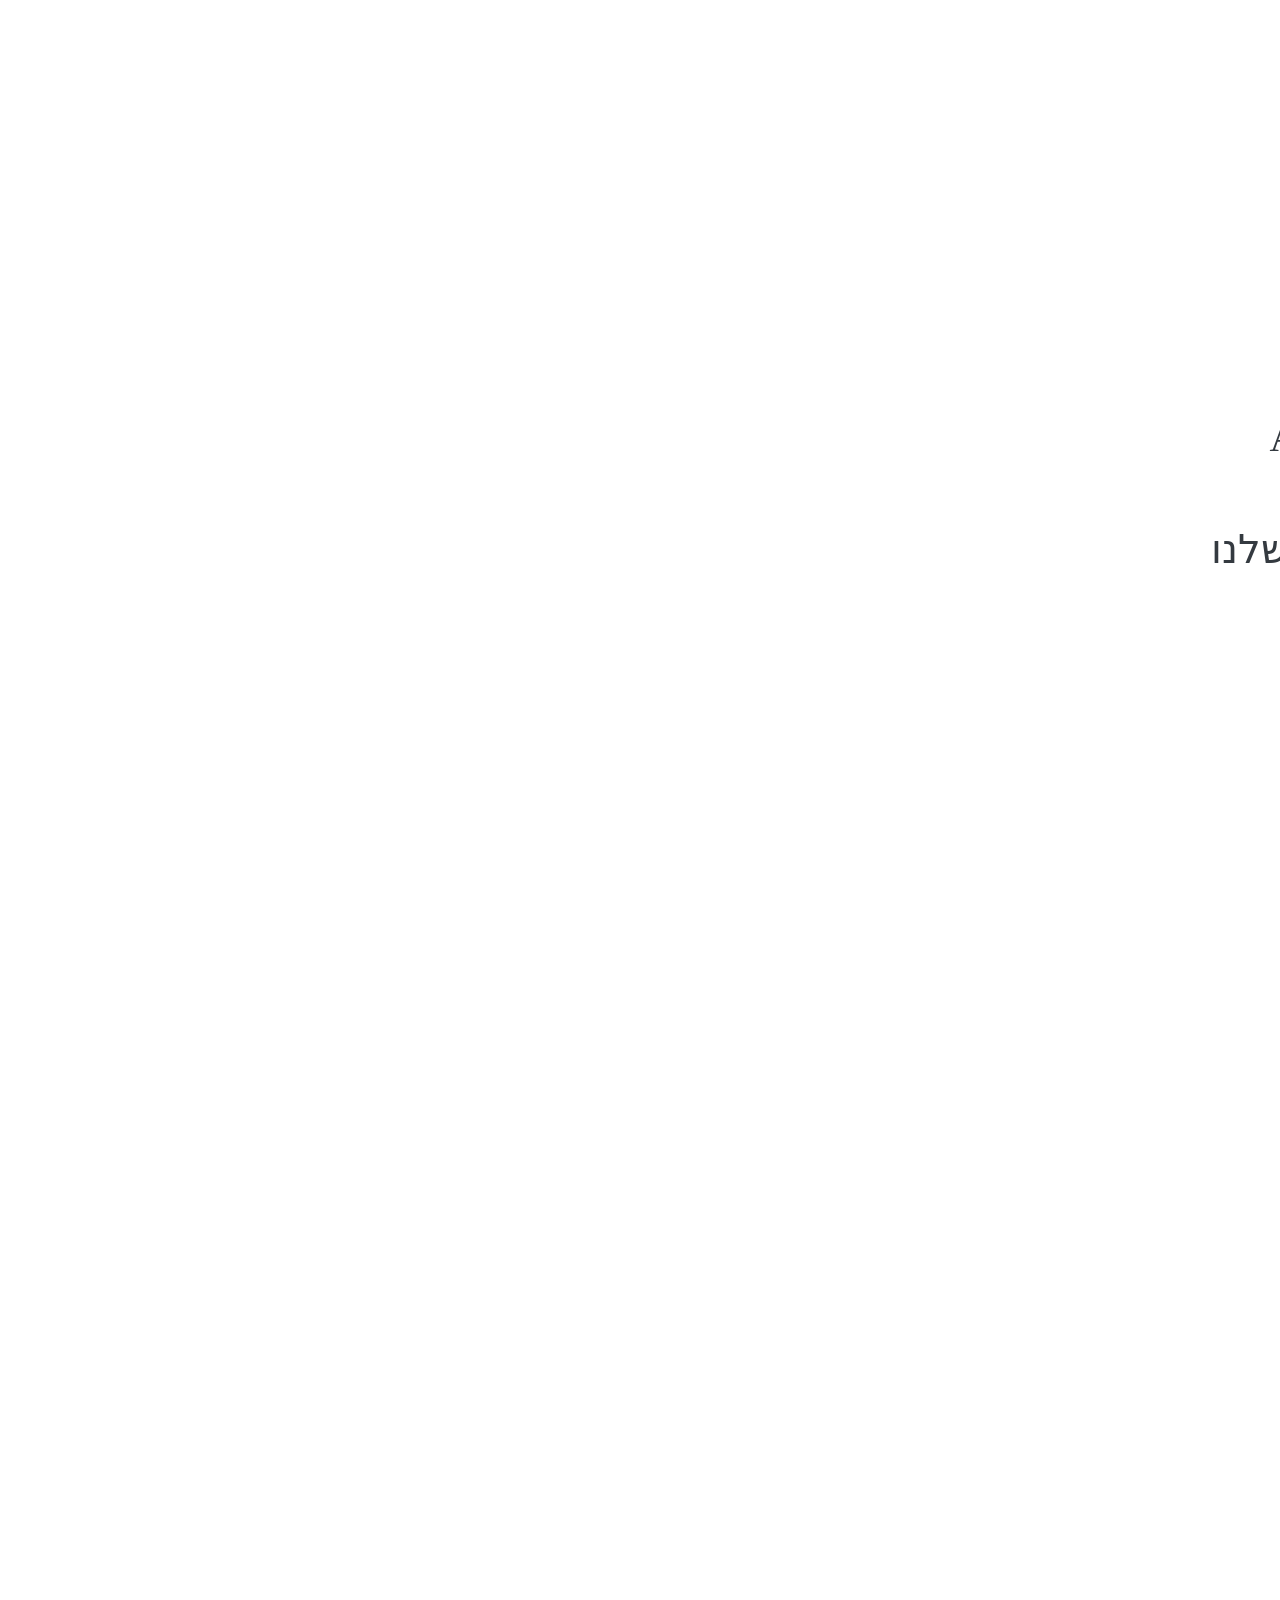
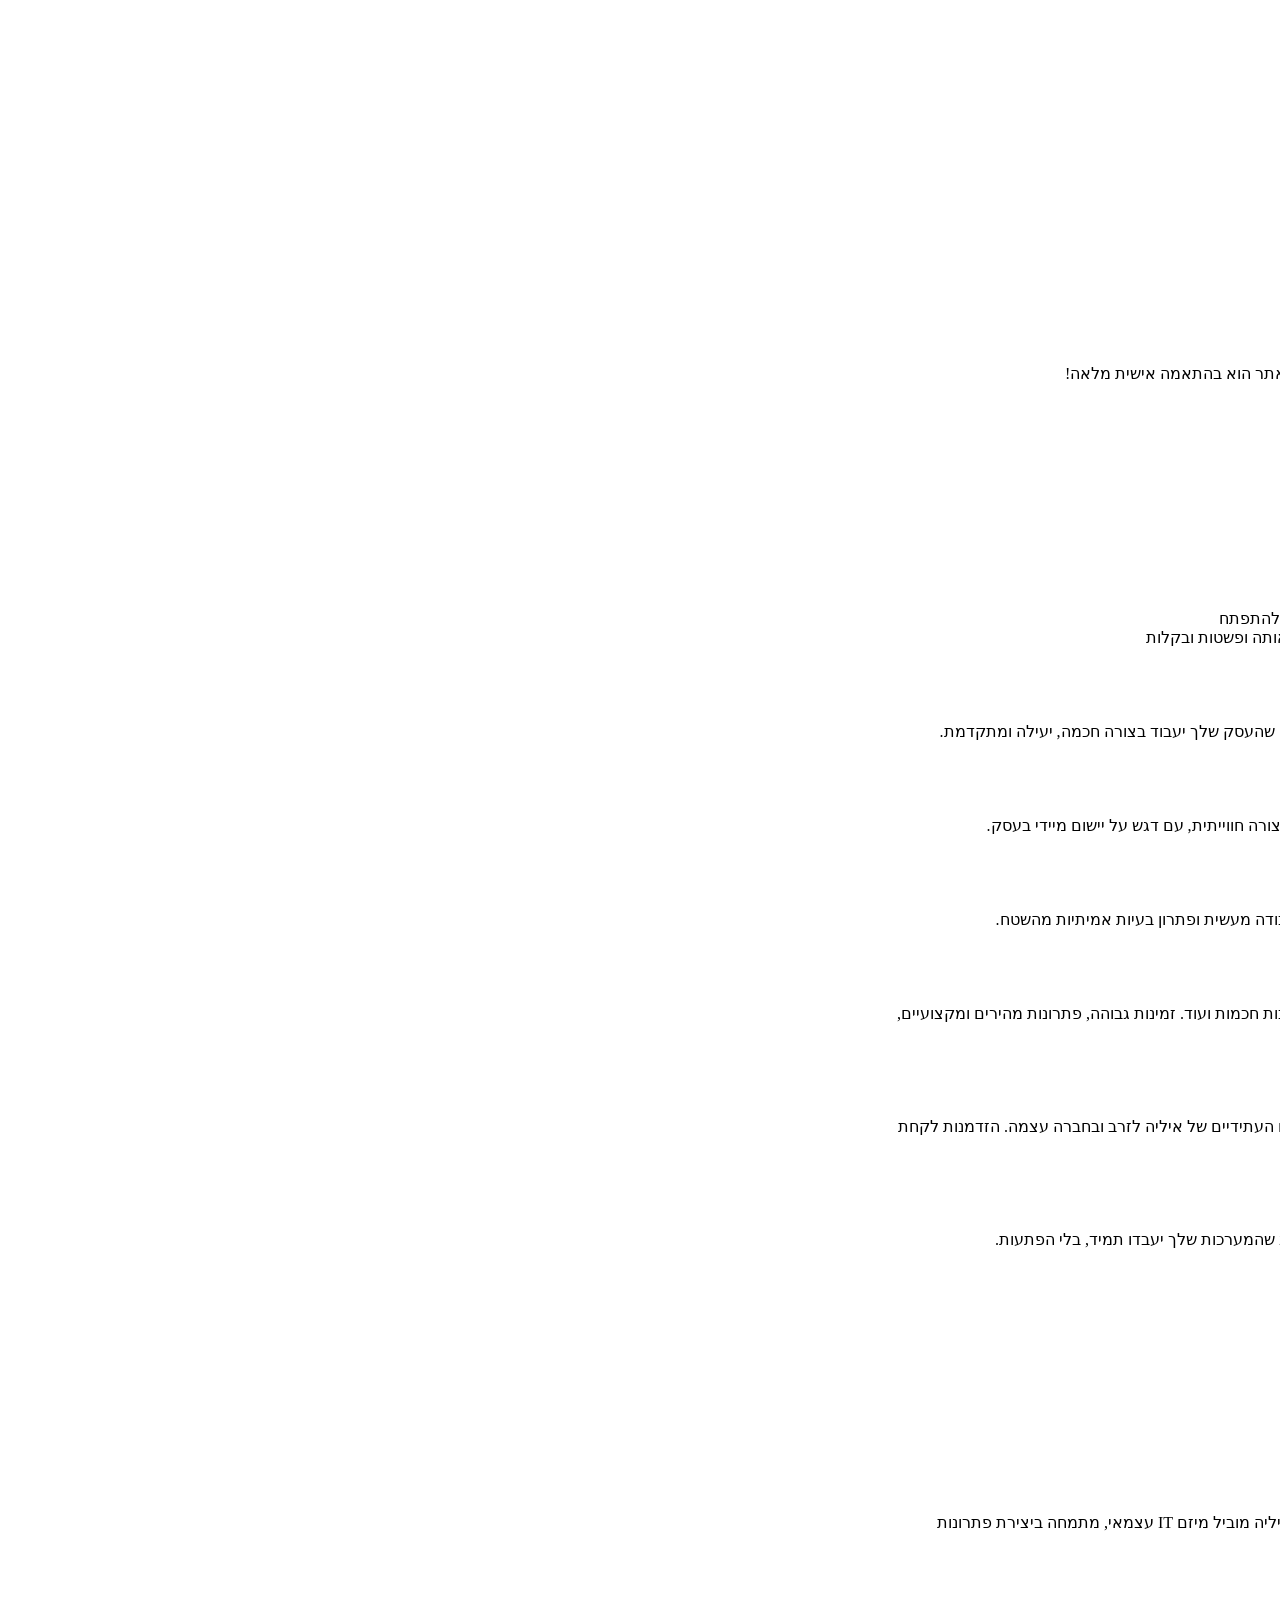
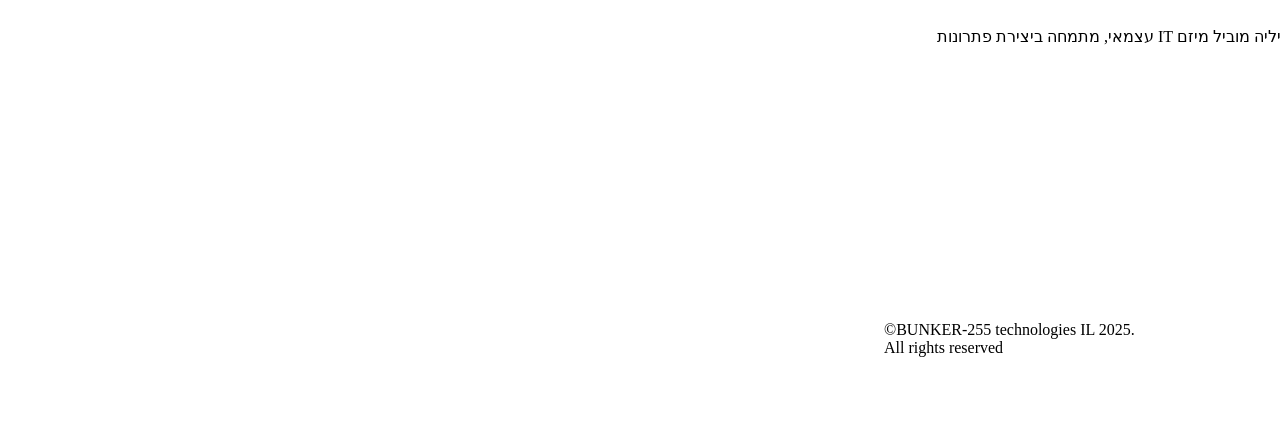
==== commit 1294479b: "Update index.html" ====
--- a/index.html
+++ b/index.html
@@ -4,14 +4,14 @@
 
 <head>
     <meta charset="utf-8" />
-    <title>BUNKER-255</title>
-    <meta content="255" name="description" />
-    <meta content="בונקר-255 טכנולוגיות" property="og:title" />
-    <meta content="זהו המותג האישי של איליה לזרב: בונקר של פיתוחים ו-IT. כאן ממציאים פתרונות חדשים, מפתחים אבות טיפוס, עוסקים באוטומציה עסקית, הדפסת תלת מימד ועוד. כאן יש קורסים." property="og:description" />
-    <meta content="https://cdn.prod.website-files.com/61221299a58304224ec08ab2/61504059493db86a4fb1a2c8_Badge.jpg" property="og:image" />
+    <title>BUNKER-255: AI, אוטומציה ופתרונות טכנולוגיים</title>
+    <meta content="בונקר-255: פתרונות AI ואוטומציה מתקדמים לעסקים. בניית אתרים, פיתוח AI, אוטומציה עסקית ותמיכה טכנית." name="description" />
+    <meta content="BUNKER-255: AI, אוטומציה ופתרונות טכנולוגיים" property="og:title" />
+    <meta content="בונקר-255: מעבדת חדשנות טכנולוגית המתמחה ב-AI, אוטומציה, פיתוח תוכנה וחומרה, וקורסים מקצועיים." property="og:description" />
+    <meta content="https://raw.githubusercontent.com/ispining/bunker-255/refs/heads/main/255.png" property="og:image" />
     <meta content="בונקר-255 טכנולוגיות" property="twitter:title" />
-    <meta content="זהו המותג האישי של איליה לזרב: בונקר של פיתוחים ו-IT. כאן ממציאים פתרונות חדשים, מפתחים אבות טיפוס, עוסקים באוטומציה עסקית, הדפסת תלת מימד ועוד. כאן יש קורסים." property="twitter:description" />
-    <meta content="https://cdn.prod.website-files.com/61221299a58304224ec08ab2/61504059493db86a4fb1a2c8_Badge.jpg" property="twitter:image" />
+    <meta content="בונקר-255: מעבדת חדשנות טכנולוגית המתמחה ב-AI, אוטומציה, פיתוח תוכנה וחומרה, וקורסים מקצועיים." property="twitter:description" />
+    <meta content="https://raw.githubusercontent.com/ispining/bunker-255/refs/heads/main/255.png" property="twitter:image" />
     <meta property="og:type" content="website" />
     <meta content="summary_large_image" name="twitter:card" />
     <meta content="width=device-width, initial-scale=1" name="viewport" />
@@ -20,10 +20,12 @@
     <link href="fonts.css" rel="stylesheet" type="text/css" />
     <link href="scrollbar.css" rel="stylesheet" type="text/css" />
     <script src="script1.js"></script>
-    <link href="https://cdn.prod.website-files.com/61221299a58304224ec08ab2/613127351f6bdf42cf134dac_%D0%A1%D0%BB%D0%BE%D0%B9%203.png" rel="shortcut icon" type="image/x-icon" />
-    <link href="https://cdn.prod.website-files.com/61221299a58304224ec08ab2/613127396e6eda3cec04f719_%D0%A1%D0%BB%D0%BE%D0%BE%D0%B9%2022.png" rel="apple-touch-icon" />
     <link href="no-scroll.css" rel="stylesheet" type="text/css" />
     <link href="autofill.css" rel="stylesheet" type="text/css" />
+    <link href="general.css" rel="stylesheet" type="text/css" />
+    <link href="inline-styles.css" rel="stylesheet" type="text/css" />
+    <script src="remove-no-scroll.js" defer></script>
+    <script src="webflow-autocomplete-off.js" defer></script>
 </head>
 
 <body class="body" dir="rtl">
@@ -102,9 +104,9 @@
                         <div class="cover_wrap">
                             
                             <div class="_2_line">
-                                <img src="https://cdn.prod.website-files.com/61221299a58304224ec08ab2/612bb0d31d22d5610c865e40_arrow%20top%20offer_2.svg" loading="lazy" alt="" class="arrow_cover_2" />
-                                <div data-w-id="1ed0db37-c57d-1efc-f052-0c2bffd5929e"
-                                    class="arrow_wrap mob"><img src="https://cdn.prod.website-files.com/61221299a58304224ec08ab2/61222041ae7b92522ff44f99_arrow%20top%20offer.svg" loading="lazy" alt="" class="arrow_cover_1" /></div>
+<img src="https://cdn.prod.website-files.com/61221299a58304224ec08ab2/612bb0d31d22d5610c865e40_arrow%20top%20offer_2.svg" loading="lazy" alt="חץ דקורטיבי" class="arrow_cover_2" />
+<div data-w-id="1ed0db37-c57d-1efc-f052-0c2bffd5929e"
+                                    class="arrow_wrap mob"><img src="https://cdn.prod.website-files.com/61221299a58304224ec08ab2/61222041ae7b92522ff44f99_arrow%20top%20offer.svg" loading="lazy" alt="חץ דקורטיבי" class="arrow_cover_1" /></div>
                                 <h1 data-w-id="84e94ef1-f928-69cd-437a-1599a3116939"
                                     style="text-align: center; -webkit-transform:translate3d(0, 100%, 0) scale3d(1, 1, 1) rotateX(0) rotateY(0) rotateZ(0) skew(0, 0);-moz-transform:translate3d(0, 100%, 0) scale3d(1, 1, 1) rotateX(0) rotateY(0) rotateZ(0) skew(0, 0);-ms-transform:translate3d(0, 100%, 0) scale3d(1, 1, 1) rotateX(0) rotateY(0) rotateZ(0) skew(0, 0);transform:translate3d(0, 100%, 0) scale3d(1, 1, 1) rotateX(0) rotateY(0) rotateZ(0) skew(0, 0)"
                                     class="h_1 yg">בונקר-255</h1>
@@ -113,8 +115,8 @@
                             <div class="line_wrap">
                                 <div data-w-id="178793ca-3531-cc9d-7180-f2238b4a5dde" style="width:0px" class="line_cover"></div>
                             </div>
-                            <div data-w-id="4091cdc4-8a19-c98f-4ed7-e442b0635549" style="-webkit-transform:translate3d(-100%, -100%, null) scale3d(1, 1, 1) rotateX(0) rotateY(0) rotateZ(0) skew(0, 0);-moz-transform:translate3d(-100%, -100%, null) scale3d(1, 1, 1) rotateX(0) rotateY(0) rotateZ(0) skew(0, 0);-ms-transform:translate3d(-100%, -100%, null) scale3d(1, 1, 1) rotateX(0) rotateY(0) rotateZ(0) skew(0, 0);transform:translate3d(-100%, -100%, null) scale3d(1, 1, 1) rotateX(0) rotateY(0) rotateZ(0) skew(0, 0);transform-style:preserve-3d;opacity:0"
-                                class="aroow_2_wr"><img src="https://cdn.prod.website-files.com/61221299a58304224ec08ab2/61268f6d4076c165dce4c16f_green.svg" alt="" class="arrow_2" /></div>
+<div data-w-id="4091cdc4-8a19-c98f-4ed7-e442b0635549" style="-webkit-transform:translate3d(-100%, -100%, null) scale3d(1, 1, 1) rotateX(0) rotateY(0) rotateZ(0) skew(0, 0);-moz-transform:translate3d(-100%, -100%, null) scale3d(1, 1, 1) rotateX(0) rotateY(0) rotateZ(0) skew(0, 0);-ms-transform:translate3d(-100%, -100%, null) scale3d(1, 1, 1) rotateX(0) rotateY(0) rotateZ(0) skew(0, 0);transform:translate3d(-100%, -100%, null) scale3d(1, 1, 1) rotateX(0) rotateY(0) rotateZ(0) skew(0, 0);transform-style:preserve-3d;opacity:0"
+                                class="aroow_2_wr"><img src="https://cdn.prod.website-files.com/61221299a58304224ec08ab2/61268f6d4076c165dce4c16f_green.svg" alt="חץ ירוק דקורטיבי" class="arrow_2" /></div>
                         </div>
                         <div class="button_wrap_mob">
                             <div class="switch_wrap mob"><a href="#discover" class="button cover_mob w-button">לדעת יותר</a></div>
@@ -125,11 +127,11 @@
                         </div>
                     </div>
                 </div>
-                <div class="bottom_lines_wr"><img src="https://cdn.prod.website-files.com/61221299a58304224ec08ab2/6139169436953f5186243c02_1233.svg" data-w-id="d4fa9465-07bb-6225-220a-8726a3b6eb8c" width="17" style="-webkit-transform:translate3d(0, 100%, 0) scale3d(1, 1, 1) rotateX(0) rotateY(0) rotateZ(0) skew(0, 0);-moz-transform:translate3d(0, 100%, 0) scale3d(1, 1, 1) rotateX(0) rotateY(0) rotateZ(0) skew(0, 0);-ms-transform:translate3d(0, 100%, 0) scale3d(1, 1, 1) rotateX(0) rotateY(0) rotateZ(0) skew(0, 0);transform:translate3d(0, 100%, 0) scale3d(1, 1, 1) rotateX(0) rotateY(0) rotateZ(0) skew(0, 0)"
-                        alt="" class="sqare" /><img src="https://cdn.prod.website-files.com/61221299a58304224ec08ab2/61b357884d317a22b9b8d413_Ellipse%2020.svg" alt="" class="circle_bottom" /><img src="https://cdn.prod.website-files.com/61221299a58304224ec08ab2/61b3578833b808006ea66a88_Ellipse%2020-1.svg"
+<div class="bottom_lines_wr"><img src="https://cdn.prod.website-files.com/61221299a58304224ec08ab2/6139169436953f5186243c02_1233.svg" data-w-id="d4fa9465-07bb-6225-220a-8726a3b6eb8c" width="17" style="-webkit-transform:translate3d(0, 100%, 0) scale3d(1, 1, 1) rotateX(0) rotateY(0) rotateZ(0) skew(0, 0);-moz-transform:translate3d(0, 100%, 0) scale3d(1, 1, 1) rotateX(0) rotateY(0) rotateZ(0) skew(0, 0);-ms-transform:translate3d(0, 100%, 0) scale3d(1, 1, 1) rotateX(0) rotateY(0) rotateZ(0) skew(0, 0);transform:translate3d(0, 100%, 0) scale3d(1, 1, 1) rotateX(0) rotateY(0) rotateZ(0) skew(0, 0)"
+                        alt="אלמנט דקורטיבי מרובע" class="sqare" /><img src="https://cdn.prod.website-files.com/61221299a58304224ec08ab2/61b357884d317a22b9b8d413_Ellipse%2020.svg" alt="אלמנט דקורטיבי עגול" class="circle_bottom" /><img src="https://cdn.prod.website-files.com/61221299a58304224ec08ab2/61b3578833b808006ea66a88_Ellipse%2020-1.svg"
                         alt="" class="cover_circ" /><img src="https://cdn.prod.website-files.com/61221299a58304224ec08ab2/6139170cf3d0d687cce897e8_qwe.svg" loading="lazy" style="-webkit-transform:translate3d(0, 100%, 0) scale3d(1, 1, 1) rotateX(0) rotateY(0) rotateZ(0) skew(0, 0);-moz-transform:translate3d(0, 100%, 0) scale3d(1, 1, 1) rotateX(0) rotateY(0) rotateZ(0) skew(0, 0);-ms-transform:translate3d(0, 100%, 0) scale3d(1, 1, 1) rotateX(0) rotateY(0) rotateZ(0) skew(0, 0);transform:translate3d(0, 100%, 0) scale3d(1, 1, 1) rotateX(0) rotateY(0) rotateZ(0) skew(0, 0)"
                         data-w-id="9dfdb2c8-9406-9420-00c2-083fdecf750e" alt="" class="sqare_light" /></div>
-                <div class="aroow_down_wr"><img src="https://cdn.prod.website-files.com/61221299a58304224ec08ab2/61269034abbfbd0927d833e5_Frame%2047511.svg" alt="" style="opacity:0;-webkit-transform:translate3d(100%, 100%, 0) scale3d(1, 1, 1) rotateX(0) rotateY(0) rotateZ(0) skew(0, 0);-moz-transform:translate3d(100%, 100%, 0) scale3d(1, 1, 1) rotateX(0) rotateY(0) rotateZ(0) skew(0, 0);-ms-transform:translate3d(100%, 100%, 0) scale3d(1, 1, 1) rotateX(0) rotateY(0) rotateZ(0) skew(0, 0);transform:translate3d(100%, 100%, 0) scale3d(1, 1, 1) rotateX(0) rotateY(0) rotateZ(0) skew(0, 0)"
+<div class="aroow_down_wr"><img src="https://cdn.prod.website-files.com/61221299a58304224ec08ab2/61269034abbfbd0927d833e5_Frame%2047511.svg" alt="חץ למטה דקורטיבי" style="opacity:0;-webkit-transform:translate3d(100%, 100%, 0) scale3d(1, 1, 1) rotateX(0) rotateY(0) rotateZ(0) skew(0, 0);-moz-transform:translate3d(100%, 100%, 0) scale3d(1, 1, 1) rotateX(0) rotateY(0) rotateZ(0) skew(0, 0);-ms-transform:translate3d(100%, 100%, 0) scale3d(1, 1, 1) rotateX(0) rotateY(0) rotateZ(0) skew(0, 0);transform:translate3d(100%, 100%, 0) scale3d(1, 1, 1) rotateX(0) rotateY(0) rotateZ(0) skew(0, 0)"
                         data-w-id="8af081a3-d5bf-7132-4df2-62f0950fbf01" class="arrow_down" /></div>
             </div>
             <div id="discover" class="big_tx_wrap">
@@ -167,13 +169,13 @@
                 </div>
                 
             </div>
-            <div class="blur_bg_wrap">
-                <div class="noize"></div><img src="https://cdn.prod.website-files.com/61221299a58304224ec08ab2/613a4e91a3994fa572b5ee27_Frame%2047543.png" alt="" class="new_cover_blot_mob" />
+<div class="blur_bg_wrap">
+                <div class="noize"></div><img src="https://cdn.prod.website-files.com/61221299a58304224ec08ab2/613a4e91a3994fa572b5ee27_Frame%2047543.png" alt="רקע מטושטש דקורטיבי" class="new_cover_blot_mob" />
                 <div class="lines_wrap">
                     <div class="vert_line_bg"></div>
                 </div>
-                <div class="circle_up_wr"><img src="https://cdn.prod.website-files.com/61221299a58304224ec08ab2/61268debe59db1a22117f516_Frame%2047510.svg" alt="" class="circle_up" /></div><img src="https://cdn.prod.website-files.com/61221299a58304224ec08ab2/61fb890ecf57ba67ad1ada3a_Frame-47542123-kjb.jpg"
-                    loading="lazy" alt="" sizes="100vw" srcset="https://cdn.prod.website-files.com/61221299a58304224ec08ab2/61fb890ecf57ba67ad1ada3a_Frame-47542123-kjb-p-800.jpeg 800w, https://cdn.prod.website-files.com/61221299a58304224ec08ab2/61fb890ecf57ba67ad1ada3a_Frame-47542123-kjb-p-1600.jpeg 1600w, https://cdn.prod.website-files.com/61221299a58304224ec08ab2/61fb890ecf57ba67ad1ada3a_Frame-47542123-kjb.jpg 1918w"
+                <div class="circle_up_wr"><img src="https://cdn.prod.website-files.com/61221299a58304224ec08ab2/61268debe59db1a22117f516_Frame%2047510.svg" alt="עיגול דקורטיבי" class="circle_up" /></div><img src="https://cdn.prod.website-files.com/61221299a58304224ec08ab2/61fb890ecf57ba67ad1ada3a_Frame-47542123-kjb.jpg"
+                    loading="lazy" alt="רקע מטושטש דקורטיבי" sizes="100vw" srcset="https://cdn.prod.website-files.com/61221299a58304224ec08ab2/61fb890ecf57ba67ad1ada3a_Frame-47542123-kjb-p-800.jpeg 800w, https://cdn.prod.website-files.com/61221299a58304224ec08ab2/61fb890ecf57ba67ad1ada3a_Frame-47542123-kjb-p-1600.jpeg 1600w, https://cdn.prod.website-files.com/61221299a58304224ec08ab2/61fb890ecf57ba67ad1ada3a_Frame-47542123-kjb.jpg 1918w"
                     class="new_cover_blot" /></div>
             <div class="lines_wrap">
                 <div class="vert_line_bg"></div>
@@ -227,12 +229,12 @@
                                         <div class="splide slider2">
                                             <div class="swiper-container w-dyn-list">
                                                 <div role="list" class="swiper-wrapper w-dyn-items">
-                                                    <div role="listitem" class="splide-slide swiper-slide w-dyn-item">
-                                                        <div class="slide_card_wrap"><img alt="" src="https://cdn.prod.website-files.com/61221299a58304715ac08aef/612248f852b92774c105dcc7_2.svg" />
-                                                            <div class="reg_24 slider">זמנים וזמינות</div>
-                                                            <div class="bullits_wrap">
-                                                                <div class="bul_wr"><img src="https://cdn.prod.website-files.com/61221299a58304224ec08ab2/612fede930e88d03faceb6dc_Union_black.svg" loading="lazy" alt="" class="bul_black" /><img src="https://cdn.prod.website-files.com/61221299a58304224ec08ab2/6122496b6eeeddf85d8aaf2f_Union.svg"
-                                                                        loading="lazy" alt="" class="bul" />
+                                                <div role="listitem" class="splide-slide swiper-slide w-dyn-item">
+                                                    <div class="slide_card_wrap"><img alt="איור גרף המייצג זמנים וזמינות" src="https://cdn.prod.website-files.com/61221299a58304715ac08aef/612248f852b92774c105dcc7_2.svg" />
+                                                        <div class="reg_24 slider">זמנים וזמינות</div>
+                                                        <div class="bullits_wrap">
+                                                            <div class="bul_wr"><img src="https://cdn.prod.website-files.com/61221299a58304224ec08ab2/612fede930e88d03faceb6dc_Union_black.svg" loading="lazy" alt="" class="bul_black" /><img src="https://cdn.prod.website-files.com/61221299a58304224ec08ab2/6122496b6eeeddf85d8aaf2f_Union.svg"
+                                                                    loading="lazy" alt="" class="bul" />
                                                                     <div class="_16_reg">פתרונות דחופים ואיכותיים</div>
                                                                 </div>
                                                                 <div class="bul_wr"><img src="https://cdn.prod.website-files.com/61221299a58304224ec08ab2/6122496b6eeeddf85d8aaf2f_Union.svg" loading="lazy" alt="" class="bul" />
@@ -244,7 +246,7 @@
                                                     </div>
                                                 </div>
                                                 <div role="listitem" class="splide-slide swiper-slide w-dyn-item">
-                                                    <div class="slide_card_wrap"><img alt="" src="https://cdn.prod.website-files.com/61221299a58304715ac08aef/612246b4e6fa2a5e7da3089a_02.svg" />
+                                                    <div class="slide_card_wrap"><img alt="איור אחוזים המייצג מחירים ואחריות" src="https://cdn.prod.website-files.com/61221299a58304715ac08aef/612246b4e6fa2a5e7da3089a_02.svg" />
                                                         <div class="reg_24 slider">מחירים ואחריות</div>
                                                         <div class="bullits_wrap">
                                                             <div class="bul_wr"><img src="https://cdn.prod.website-files.com/61221299a58304224ec08ab2/612fede930e88d03faceb6dc_Union_black.svg" loading="lazy" alt="" class="bul_black" /><img src="https://cdn.prod.website-files.com/61221299a58304224ec08ab2/6122496b6eeeddf85d8aaf2f_Union.svg"
@@ -260,7 +262,7 @@
                                                 </div>
                                             </div>
                                             <div role="listitem" class="splide-slide swiper-slide w-dyn-item">
-                                                <div class="slide_card_wrap"><img alt="" src="https://cdn.prod.website-files.com/61221299a58304715ac08aef/612246d2bbe7a1e61f32c02c_406.svg" />
+                                                <div class="slide_card_wrap"><img alt="איור ספר המייצג הסברים והכשרה" src="https://cdn.prod.website-files.com/61221299a58304715ac08aef/612246d2bbe7a1e61f32c02c_406.svg" />
                                                     <div class="reg_24 slider">הסברים והכשרה</div>
                                                     <div class="bullits_wrap">
                                                         <div class="bul_wr"><img src="https://cdn.prod.website-files.com/61221299a58304224ec08ab2/612fede930e88d03faceb6dc_Union_black.svg" loading="lazy" alt="" class="bul_black" /><img src="https://cdn.prod.website-files.com/61221299a58304224ec08ab2/6122496b6eeeddf85d8aaf2f_Union.svg"
@@ -285,7 +287,7 @@
                                 <div class="splide__track-copy mob w-dyn-list">
                                     <div role="list" class="splide__list-copy w-dyn-items">
                                         <div data-w-id="d97ac0d8-5f9f-ecfb-3cf0-9e75e53d55c6" style="opacity:0" role="listitem" class="splide__slide-mob w-dyn-item">
-                                            <div class="slide_card_wrap"><img alt="" src="https://cdn.prod.website-files.com/61221299a58304715ac08aef/612248f852b92774c105dcc7_2.svg" />
+                                            <div class="slide_card_wrap"><img alt="איור גרף המייצג זמנים וזמינות" src="https://cdn.prod.website-files.com/61221299a58304715ac08aef/612248f852b92774c105dcc7_2.svg" />
                                                 <div class="reg_24 slider">זמנים וזמינות</div>
                                                 <div class="bullits_wrap">
                                                     <div class="bul_wr"><img src="https://cdn.prod.website-files.com/61221299a58304224ec08ab2/612fede930e88d03faceb6dc_Union_black.svg" loading="lazy" alt="" class="bul_black" /><img src="https://cdn.prod.website-files.com/61221299a58304224ec08ab2/6122496b6eeeddf85d8aaf2f_Union.svg"
@@ -300,7 +302,7 @@
                                             </div>
                                         </div>
                                         <div data-w-id="d97ac0d8-5f9f-ecfb-3cf0-9e75e53d55c6" style="opacity:0" role="listitem" class="splide__slide-mob w-dyn-item">
-                                            <div class="slide_card_wrap"><img alt="" src="https://cdn.prod.website-files.com/61221299a58304715ac08aef/612246b4e6fa2a5e7da3089a_02.svg" />
+                                            <div class="slide_card_wrap"><img alt="איור אחוזים המייצג מחירים ואחריות" src="https://cdn.prod.website-files.com/61221299a58304715ac08aef/612246b4e6fa2a5e7da3089a_02.svg" />
                                                 <div class="reg_24 slider">מחירים ואחריות</div>
                                                 <div class="bullits_wrap">
                                                     <div class="bul_wr"><img src="https://cdn.prod.website-files.com/61221299a58304224ec08ab2/612fede930e88d03faceb6dc_Union_black.svg" loading="lazy" alt="" class="bul_black" /><img src="https://cdn.prod.website-files.com/61221299a58304224ec08ab2/6122496b6eeeddf85d8aaf2f_Union.svg"
@@ -315,7 +317,7 @@
                                             </div>
                                         </div>
                                         <div data-w-id="d97ac0d8-5f9f-ecfb-3cf0-9e75e53d55c6" style="opacity:0" role="listitem" class="splide__slide-mob w-dyn-item">
-                                            <div class="slide_card_wrap"><img alt="" src="https://cdn.prod.website-files.com/61221299a58304715ac08aef/612246d2bbe7a1e61f32c02c_406.svg" />
+                                            <div class="slide_card_wrap"><img alt="איור ספר המייצג הסברים והכשרה" src="https://cdn.prod.website-files.com/61221299a58304715ac08aef/612246d2bbe7a1e61f32c02c_406.svg" />
                                                 <div class="reg_24 slider">הסברים והכשרה</div>
                                                 <div class="bullits_wrap">
                                                     <div class="bul_wr"><img src="https://cdn.prod.website-files.com/61221299a58304224ec08ab2/612fede930e88d03faceb6dc_Union_black.svg" loading="lazy" alt="" class="bul_black" /><img src="https://cdn.prod.website-files.com/61221299a58304224ec08ab2/6122496b6eeeddf85d8aaf2f_Union.svg"
@@ -365,7 +367,7 @@
             </div>
             <div class="_57">
                 <div class="w-layout-grid grid-2">
-                        <div class="slide_card_wrap"><img alt="" loading="lazy" src="https://cdn.prod.website-files.com/61221299a58304224ec08ab2/61225a77e0bf2677a059d193_123.svg" />
+                        <div class="slide_card_wrap"><img alt="איור מגן המייצג הפחתת סיכונים" loading="lazy" src="https://cdn.prod.website-files.com/61221299a58304224ec08ab2/61225a77e0bf2677a059d193_123.svg" />
                             <div class="card_h">הפחתת סיכונים</div>
                             <div class="bullits_wrap">
                                 <div class="tx_card_wrap">
@@ -373,7 +375,7 @@
                                 </div>
                             </div>
                         </div>
-                        <div class="slide_card_wrap"><img alt="" loading="lazy" src="https://cdn.prod.website-files.com/61221299a58304224ec08ab2/61225a77411cba7f96f75f87_noun_abstract_1750748%201.svg" />
+                        <div class="slide_card_wrap"><img alt="איור צורות מופשטות המייצג התאמה לתבניות" loading="lazy" src="https://cdn.prod.website-files.com/61221299a58304224ec08ab2/61225a77411cba7f96f75f87_noun_abstract_1750748%201.svg" />
                             <div class="card_h">התאמה לתבניות</div>
                             <div class="bullits_wrap">
                                 <div class="tx_card_wrap">
@@ -381,7 +383,7 @@
                                 </div>
                             </div>
                         </div>
-                        <div class="slide_card_wrap"><img alt="" loading="lazy" src="https://cdn.prod.website-files.com/61221299a58304224ec08ab2/613919addb794d4707700018_Group%20542.svg" class="image-17" />
+                        <div class="slide_card_wrap"><img alt="איור שבב המייצג פיתוח חומרה ותוכנה" loading="lazy" src="https://cdn.prod.website-files.com/61221299a58304224ec08ab2/613919addb794d4707700018_Group%20542.svg" class="image-17" />
                             <div class="card_h">פיתוח חומרה ותוכנה</div>
                             <div class="bullits_wrap">
                                 <div class="tx_card_wrap">
@@ -389,7 +391,7 @@
                                 </div>
                             </div>
                         </div>
-                        <div class="slide_card_wrap"><img alt="" loading="lazy" src="https://cdn.prod.website-files.com/61221299a58304224ec08ab2/61225a77bc5a47c081d3930a_Frame%2047495.svg" />
+                        <div class="slide_card_wrap"><img alt="איור מוח המייצג אינטגרציית AI" loading="lazy" src="https://cdn.prod.website-files.com/61221299a58304224ec08ab2/61225a77bc5a47c081d3930a_Frame%2047495.svg" />
                             <div class="card_h">אינטגרציית AI בעסקים ובתים</div>
                             <div class="bullits_wrap">
                                 <div class="tx_card_wrap">
@@ -526,8 +528,8 @@
                                                     loading="lazy" alt="" class="hor_2" /></div>
                                         </div>
                                         <nav class="dropdown-list w-dropdown-list">
-                                            <div class="downlist_div"><img src="https://cdn.prod.website-files.com/61221299a58304715ac08aef/613a2d76fb13ac1b4a93c33c_Group%20548.svg" loading="lazy" alt="" class="drop_img" /><img src="https://cdn.prod.website-files.com/61221299a58304715ac08aef/6150309cae277fc5857ff5a0_Ico4.svg"
-                                                    alt="" class="drop_img_2" />
+                                            <div class="downlist_div"><img src="https://cdn.prod.website-files.com/61221299a58304715ac08aef/613a2d76fb13ac1b4a93c33c_Group%20548.svg" loading="lazy" alt="איור בניית אתרים ו-SEO" class="drop_img" /><img src="https://cdn.prod.website-files.com/61221299a58304715ac08aef/6150309cae277fc5857ff5a0_Ico4.svg"
+                                                    alt="איקון בניית אתרים" class="drop_img_2" />
                                                     <div class="_16_reg" style="text-align: center; ">בניית אתרים מכל סוג ובאיכות מדהימה! כל חבילה של בניית אתר כוללת אפיון SEO מטורף! חוץ מזה, כל אתר הוא בהתאמה אישית מלאה! <br>ומחירים? משתנה אבל מתחיל מ-500 ש"ח בלבד!</div>
                                                 </div>
                                         </nav>
@@ -545,8 +547,8 @@
                                                     loading="lazy" alt="" class="hor_2" /></div>
                                         </div>
                                         <nav class="dropdown-list w-dropdown-list">
-                                            <div class="downlist_div"><img src="https://cdn.prod.website-files.com/61221299a58304715ac08aef/613e3872e34aaf7fdc8c3dec_new_no_bg.svg" loading="lazy" alt="" class="drop_img" /><img src="https://cdn.prod.website-files.com/61221299a58304715ac08aef/6140a066c77443288fe2008c_Group%20562.svg"
-                                                    alt="" class="drop_img_2" />
+                                            <div class="downlist_div"><img src="https://cdn.prod.website-files.com/61221299a58304715ac08aef/613e3872e34aaf7fdc8c3dec_new_no_bg.svg" loading="lazy" alt="איור פיתוח מוצרי AI" class="drop_img" /><img src="https://cdn.prod.website-files.com/61221299a58304715ac08aef/6140a066c77443288fe2008c_Group%20562.svg"
+                                                    alt="איקון פיתוח AI" class="drop_img_2" />
                                                 <div class="_16_reg" style="text-align: center; ">בינה מלאכותית היום תופסת תאוצה בעולם הטכנולוגי, <br>וכמובן שגם בבונקר-255! <br>פתרונות AI לכל תחום כולל יישום מלא - זה לא חלום יותר!</div>
                                             </div>
                                         </nav>
@@ -563,8 +565,8 @@
                                                     loading="lazy" alt="" class="hor_2" /></div>
                                         </div>
                                         <nav class="dropdown-list w-dropdown-list">
-                                            <div class="downlist_div"><img src="https://cdn.prod.website-files.com/61221299a58304715ac08aef/613a2dd390437c74a49e5bc8_Group%20550.svg" loading="lazy" alt="" class="drop_img" /><img src="https://cdn.prod.website-files.com/61221299a58304715ac08aef/61409cc5cb76cc0ae716a4e6_Group%20561.svg"
-                                                    alt="" class="drop_img_2" />
+                                            <div class="downlist_div"><img src="https://cdn.prod.website-files.com/61221299a58304715ac08aef/613a2dd390437c74a49e5bc8_Group%20550.svg" loading="lazy" alt="איור אוטומציה לעסקים" class="drop_img" /><img src="https://cdn.prod.website-files.com/61221299a58304715ac08aef/61409cc5cb76cc0ae716a4e6_Group%20561.svg"
+                                                    alt="איקון אוטומציה" class="drop_img_2" />
                                                 <div class="_16_reg" style="text-align: center; ">עסק אוטומטי - זו לא בחירה, זו הדרישה החדשה של עולם העסקים והדרך היחידה להתפתח<br>אצלימו בבונקר-255 מבינים את שורש הדרישה הזו ויודעים בדיוק איך העסק שלך יוכל ליישם אותה ופשטות ובקלות</div>
                                             </div>
                                         </nav>
@@ -581,8 +583,8 @@
                                                     loading="lazy" alt="" class="hor_2" /></div>
                                         </div>
                                         <nav class="dropdown-list w-dropdown-list">
-                                            <div class="downlist_div"><img src="https://cdn.prod.website-files.com/61221299a58304715ac08aef/61409c4bdfb19f6ba435d091_Group%20564.svg" loading="lazy" alt="" class="drop_img" /><img src="https://cdn.prod.website-files.com/61221299a58304715ac08aef/615030556eb1ae0ecb23e166_Ico3.svg"
-                                                    alt="" class="drop_img_2" />
+                                            <div class="downlist_div"><img src="https://cdn.prod.website-files.com/61221299a58304715ac08aef/61409c4bdfb19f6ba435d091_Group%20564.svg" loading="lazy" alt="איור פתרונות טכנולוגים-עסקיים" class="drop_img" /><img src="https://cdn.prod.website-files.com/61221299a58304715ac08aef/615030556eb1ae0ecb23e166_Ico3.svg"
+                                                    alt="איקון פתרונות עסקיים" class="drop_img_2" />
                                                 <div class="_16_reg" style="text-align: center; ">פיתוח פתרונות טכנולוגיים מותאמים אישית לעסקים – החל ממערכות מידע ועד לאינטגרציה בין מערכות קיימות, כדי להבטיח שהעסק שלך יעבוד בצורה חכמה, יעילה ומתקדמת.</div>
                                             </div>
                                         </nav>
@@ -599,8 +601,8 @@
                                                     loading="lazy" alt="" class="hor_2" /></div>
                                         </div>
                                         <nav class="dropdown-list w-dropdown-list">
-                                            <div class="downlist_div"><img src="https://cdn.prod.website-files.com/61221299a58304715ac08aef/613396b6afe96560b60d3d93_Group%20535.svg" loading="lazy" alt="" class="drop_img" /><img src="https://cdn.prod.website-files.com/61221299a58304715ac08aef/61409cd7f0120ae6d649a3bd_Group%20559.svg"
-                                                    alt="" class="drop_img_2" />
+                                            <div class="downlist_div"><img src="https://cdn.prod.website-files.com/61221299a58304715ac08aef/613396b6afe96560b60d3d93_Group%20535.svg" loading="lazy" alt="איור קורסים לבעלי עסקים ויזמים" class="drop_img" /><img src="https://cdn.prod.website-files.com/61221299a58304715ac08aef/61409cd7f0120ae6d649a3bd_Group%20559.svg"
+                                                    alt="איקון קורסים לעסקים" class="drop_img_2" />
                                                 <div class="_16_reg" style="text-align: center; ">קורסים מעשיים לבעלי עסקים ויזמים – כלים, שיטות וטכנולוגיות שיקפיצו את העסק שלך קדימה. הלמידה מתבצעת בצורה חווייתית, עם דגש על יישום מיידי בעסק.</div>
                                             </div>
                                         </nav>
@@ -617,8 +619,8 @@
                                                     loading="lazy" alt="" class="hor_2" /></div>
                                         </div>
                                         <nav class="dropdown-list w-dropdown-list">
-                                            <div class="downlist_div"><img src="https://cdn.prod.website-files.com/61221299a58304715ac08aef/613a12c5a5558d496b592640_new_drop.svg" loading="lazy" alt="" class="drop_img" /><img src="https://cdn.prod.website-files.com/61221299a58304715ac08aef/61502ffc0a8923f314ba5f1f_Ico.svg"
-                                                    alt="" class="drop_img_2" />
+                                            <div class="downlist_div"><img src="https://cdn.prod.website-files.com/61221299a58304715ac08aef/613a12c5a5558d496b592640_new_drop.svg" loading="lazy" alt="איור הדרכות לצוותים" class="drop_img" /><img src="https://cdn.prod.website-files.com/61221299a58304715ac08aef/61502ffc0a8923f314ba5f1f_Ico.svg"
+                                                    alt="איקון הדרכות לצוותים" class="drop_img_2" />
                                                 <div class="_16_reg" style="text-align: center; ">הדרכות מקצועיות לצוותים – שדרוג הידע והיכולות של העובדים שלך בתחומים טכנולוגיים מתקדמים, עם דגש על עבודה מעשית ופתרון בעיות אמיתיות מהשטח.</div>
                                             </div>
                                         </nav>
@@ -635,8 +637,8 @@
                                                     loading="lazy" alt="" class="hor_2" /></div>
                                         </div>
                                         <nav class="dropdown-list w-dropdown-list">
-                                            <div class="downlist_div"><img src="https://cdn.prod.website-files.com/61221299a58304715ac08aef/613a2e3ceb55865d65eeadb0_Group%20552.svg" loading="lazy" alt="" class="drop_img" /><img src="https://cdn.prod.website-files.com/61221299a58304715ac08aef/615030d1872623d565a182a4_Ico2.svg"
-                                                    alt="" class="drop_img_2" />
+                                            <div class="downlist_div"><img src="https://cdn.prod.website-files.com/61221299a58304715ac08aef/613a2e3ceb55865d65eeadb0_Group%20552.svg" loading="lazy" alt="איור חילוץ טכני" class="drop_img" /><img src="https://cdn.prod.website-files.com/61221299a58304715ac08aef/615030d1872623d565a182a4_Ico2.svg"
+                                                    alt="איקון חילוץ טכני" class="drop_img_2" />
                                                 <div class="_16_reg" style="text-align: center; ">נתקעת? יש לך תקלה דחופה בעסק או בבית? שירות חילוץ טכני שלנו נותן מענה מיידי לכל בעיה טכנולוגית – מחשבים, רשתות, מערכות חכמות ועוד. זמינות גבוהה, פתרונות מהירים ומקצועיים, והכל בגישה אישית.</div>
                                             </div>
                                         </nav>
@@ -653,8 +655,8 @@
                                                     loading="lazy" alt="" class="hor_2" /></div>
                                         </div>
                                         <nav class="dropdown-list w-dropdown-list">
-                                            <div class="downlist_div"><img src="https://cdn.prod.website-files.com/61221299a58304715ac08aef/613a2cdca7e55b64c209a2e8_Group%20546.svg" loading="lazy" alt="" class="drop_img" /><img src="https://cdn.prod.website-files.com/61221299a58304715ac08aef/615031028726236c10a182d6_Ico5.svg"
-                                                    alt="" class="drop_img_2" />
+                                            <div class="downlist_div"><img src="https://cdn.prod.website-files.com/61221299a58304715ac08aef/613a2cdca7e55b64c209a2e8_Group%20546.svg" loading="lazy" alt="איור איזור משקיעים" class="drop_img" /><img src="https://cdn.prod.website-files.com/61221299a58304715ac08aef/615031028726236c10a182d6_Ico5.svg"
+                                                    alt="איקון איזור משקיעים" class="drop_img_2" />
                                                 <div class="_16_reg" style="text-align: center; ">רוצה להיות חלק מההצלחה? כל אחד יכול להשקיע באחד מהסטארטאפים החדשים שעדיין לא הושקו, או להשקיע ישירות בפיתוחים העתידיים של איליה לזרב ובחברה עצמה. הזדמנות לקחת חלק בפרויקטים פורצי דרך ולהיות שותף לחדשנות.</div>
                                             </div>
                                         </nav>
@@ -675,8 +677,8 @@
                                                     loading="lazy" alt="" class="hor_2" /></div>
                                         </div>
                                         <nav class="dropdown-list w-dropdown-list">
-                                            <div class="downlist_div"><img src="https://cdn.prod.website-files.com/61221299a58304715ac08aef/61339812fb865ff12c763259_Group%20537.svg" alt="" class="drop_img" /><img src="https://cdn.prod.website-files.com/61221299a58304715ac08aef/61409cf501d5b3656e8cc07a_Group%20555.svg"
-                                                    alt="" class="drop_img_2" />
+                                            <div class="downlist_div"><img src="https://cdn.prod.website-files.com/61221299a58304715ac08aef/61339812fb865ff12c763259_Group%20537.svg" alt="איור תמיכה טכנית" class="drop_img" /><img src="https://cdn.prod.website-files.com/61221299a58304715ac08aef/61409cf501d5b3656e8cc07a_Group%20555.svg"
+                                                    alt="איקון תמיכה טכנית" class="drop_img_2" />
                                                 <div class="_16_reg" style="text-align: center; ">שירות תמיכה טכנית לעסקים ופרטיים – מענה מהיר, מקצועי ואדיב לכל שאלה או תקלה טכנית. אנחנו כאן כדי לדאוג שהמערכות שלך יעבדו תמיד, בלי הפתעות.</div>
                                             </div>
                                         </nav>
@@ -730,41 +732,16 @@
                             </div>
                             <div class="team_wrap">
                                 <div class="w-layout-grid team_gr">
-                                    <div class="img_grid_wr"><img src="https://cdn.prod.website-files.com/61221299a58304224ec08ab2/6122772f31cd45cdec78a27a_image%20187.png" loading="lazy" alt="" class="img_team" /></div>
+                                    <div class="img_grid_wr"><img src="https://cdn.prod.website-files.com/61221299a58304224ec08ab2/6122772f31cd45cdec78a27a_image%20187.png" loading="lazy" alt="תמונת פרופיל של איליה לזרב" class="img_team" /></div>
                                     <div class="tx_team_wr">
                                         <div class="name-wrap">
-                                            <div class="reg_32">איליה לזרב</div><a href="#" class="social_link w-inline-block"><img src="https://cdn.prod.website-files.com/61221299a58304224ec08ab2/6122784c41a1f24d403f46c8_icon.svg" loading="lazy" alt="" class="soc_img"/><img src="https://cdn.prod.website-files.com/61221299a58304224ec08ab2/612e8bdf21cb7132fd699255_icon_2.svg" loading="lazy" alt="" class="soc_img_2"/></a></div>
+                                            <div class="reg_32">איליה לזרב</div><a href="#" class="social_link w-inline-block" rel="noopener noreferrer"><img src="https://cdn.prod.website-files.com/61221299a58304224ec08ab2/6122784c41a1f24d403f46c8_icon.svg" loading="lazy" alt="קישור לרשת חברתית" class="soc_img"/><img src="https://cdn.prod.website-files.com/61221299a58304224ec08ab2/612e8bdf21cb7132fd699255_icon_2.svg" loading="lazy" alt="" class="soc_img_2"/></a></div>
                                         <div
-                                            class="_16_bold green">הבעלים</div>
+                                            class="_16_bold green">Founder</div>
                                     <div class="line_team"></div>
-                                    <div class="tx_team">---</div>
-                                </div>
-                            </div>
-                            <div class="w-layout-grid team_gr"></div>
-                        </div>
-                        <div class="w-layout-grid team_gr">
-                            <div class="img_grid_wr"><img src="https://cdn.prod.website-files.com/61221299a58304224ec08ab2/6122772f31cd45cdec78a27a_image%20187.png" loading="lazy" alt="" class="img_team" /></div>
-                            <div class="tx_team_wr">
-                                <div class="name-wrap">
-                                    <div class="reg_32">איליה לזרב</div><a href="#" class="social_link w-inline-block"><img src="https://cdn.prod.website-files.com/61221299a58304224ec08ab2/6122784c41a1f24d403f46c8_icon.svg" loading="lazy" alt="" class="soc_img"/><img src="https://cdn.prod.website-files.com/61221299a58304224ec08ab2/612e8bdf21cb7132fd699255_icon_2.svg" loading="lazy" alt="" class="soc_img_2"/></a></div>
-                                <div
-                                    class="_16_bold green">Founder</div>
-                            <div class="line_team"></div>
-                            <div class="tx_team">
+                                    <div class="tx_team">
                            איליה לזרב הוא מומחה לאוטומציה עסקית מישראל, בעל ניסיון של מעל חמש שנים בפיתוח תוכנה ובפרוטוטייפינג של ציוד מתקדם. איליה מוביל מיזם IT עצמאי, מתמחה ביצירת פתרונות חדשניים לעסקים, ומשלב בין טכנולוגיות מתקדמות לפיתוח מערכות חכמות ויעילות.
                             </div>
-                        </div>
-                    </div>
-                    <div class="w-layout-grid team_gr">
-                        <div class="img_grid_wr"><img src="https://cdn.prod.website-files.com/61221299a58304224ec08ab2/6122772f31cd45cdec78a27a_image%20187.png" loading="lazy" alt="" class="img_team" /></div>
-                        <div class="tx_team_wr">
-                            <div class="name-wrap">
-                                <div class="reg_32">איליה לזרב</div><a href="#" class="social_link w-inline-block"><img src="https://cdn.prod.website-files.com/61221299a58304224ec08ab2/6122784c41a1f24d403f46c8_icon.svg" loading="lazy" alt="" class="soc_img"/><img src="https://cdn.prod.website-files.com/61221299a58304224ec08ab2/612e8bdf21cb7132fd699255_icon_2.svg" loading="lazy" alt="" class="soc_img_2"/></a></div>
-                            <div
-                                class="_16_bold green">Founder</div>
-                        <div class="line_team"></div>
-                        <div class="tx_team">
-                            איליה לזרב הוא מומחה לאוטומציה עסקית מישראל, בעל ניסיון של מעל חמש שנים בפיתוח תוכנה ובפרוטוטייפינג של ציוד מתקדם. איליה מוביל מיזם IT עצמאי, מתמחה ביצירת פתרונות חדשניים לעסקים, ומשלב בין טכנולוגיות מתקדמות לפיתוח מערכות חכמות ויעילות.
                         </div>
                     </div>
                 </div>
@@ -773,13 +750,13 @@
                         <div role="list" class="collection-list w-dyn-items">
                             <div data-w-id="026bee8b-b711-8d90-11c4-f2dcb3f166f2" role="listitem" class="collection-item w-dyn-item">
                                 <div id="w-node-_82a8804b-f62b-af4e-a6af-f4a091350d66-edb93c7d" class="team_card_wr">
-                                    <div class="img_grid_wr"><img alt="" loading="lazy" src="https://cdn.prod.website-files.com/61221299a58304715ac08aef/614b46d0ff249572b3c3681b_grigory.jpg" sizes="(max-width: 479px) 260px, (max-width: 767px) 400px, (max-width: 991px) 133px, 19vw"
+                                    <div class="img_grid_wr"><img alt="תמונת פרופיל של איליה לזרב" loading="lazy" src="https://cdn.prod.website-files.com/61221299a58304715ac08aef/614b46d0ff249572b3c3681b_grigory.jpg" sizes="(max-width: 479px) 260px, (max-width: 767px) 400px, (max-width: 991px) 133px, 19vw"
                                             srcset="https://raw.githubusercontent.com/ispining/ru/refs/heads/master/images/photo1683672140.jpeg 500w, https://raw.githubusercontent.com/ispining/ru/refs/heads/master/images/photo1683672140.jpeg 686w"
                                             class="img_team" /></div>
                                     <div class="tx_team_wr">
                                         <div class="name-wrap">
                                             <div class="reg_32">איליה לזרב</div>
-                                            <a href="https://www.linkedin.com/in/sbdt/"target="_blank" class="social_link w-inline-block"><img src="https://cdn.prod.website-files.com/61221299a58304224ec08ab2/6138f080ab6d284c46ecd97d_in.svg" alt="" class="soc_img"/></a></div>
+                                            <a href="https://www.linkedin.com/in/sbdt/" target="_blank" rel="noopener noreferrer" class="social_link w-inline-block"><img src="https://cdn.prod.website-files.com/61221299a58304224ec08ab2/6138f080ab6d284c46ecd97d_in.svg" alt="קישור ללינקדאין של איליה לזרב" class="soc_img"/></a></div>
                                         <div
                                             class="_16_bold green">מייסד ובעלים ב BUNKER-255</div>
                                     <div class="line_team"></div>
@@ -819,25 +796,6 @@
         data-w-id="8db8a44a-5f09-e94e-a57d-c7f8a833fccf" class="ar_abs_team" /><img src="https://cdn.prod.website-files.com/61221299a58304224ec08ab2/612b8b250bc3a61a3c5a266f_132456.svg" alt="" class="circ_abs_team" /><img src="https://cdn.prod.website-files.com/61221299a58304224ec08ab2/612e8cea8688bf36dd18a2c3_Frame%2047525.svg"
         loading="lazy" alt="" class="circ_abs_team_2" /><img src="https://cdn.prod.website-files.com/61221299a58304224ec08ab2/612e8ecd19f5a27ee23660c5_Frame%2047527.svg" alt="" style="-webkit-transform:translate3d(-12em, 12em, 0) scale3d(1, 1, 1) rotateX(0) rotateY(0) rotateZ(0) skew(0, 0);-moz-transform:translate3d(-12em, 12em, 0) scale3d(1, 1, 1) rotateX(0) rotateY(0) rotateZ(0) skew(0, 0);-ms-transform:translate3d(-12em, 12em, 0) scale3d(1, 1, 1) rotateX(0) rotateY(0) rotateZ(0) skew(0, 0);transform:translate3d(-12em, 12em, 0) scale3d(1, 1, 1) rotateX(0) rotateY(0) rotateZ(0) skew(0, 0);opacity:0.4"
         data-w-id="24009e39-0faf-fb39-b641-78597ecd150c" class="ar_abs_team_2" />
-    <div class="container rel is__blog-section is-hide w-container">
-        <div id="modules" data-w-id="cef6e74b-7fa6-545f-8887-a2d18dc92836" class="cards_wrap is__related-articles-wrapper">
-            <div class="_43 is__related-articles">
-                <div class="head-div">
-                    <div class="head_wrap">
-                        <h2 data-w-id="cef6e74b-7fa6-545f-8887-a2d18dc9283a" style="-webkit-transform:translate3d(0, 105%, 0) scale3d(1, 1, 1) rotateX(0) rotateY(0) rotateZ(0) skew(0, 0);-moz-transform:translate3d(0, 105%, 0) scale3d(1, 1, 1) rotateX(0) rotateY(0) rotateZ(0) skew(0, 0);-ms-transform:translate3d(0, 105%, 0) scale3d(1, 1, 1) rotateX(0) rotateY(0) rotateZ(0) skew(0, 0);transform:translate3d(0, 105%, 0) scale3d(1, 1, 1) rotateX(0) rotateY(0) rotateZ(0) skew(0, 0)"
-                            class="head_3">read<br/></h2>
-                    </div>
-                    <div class="head_wrap is__related-articles-heading">
-                        <h2 data-w-id="3236a7b8-2d7a-f40c-0989-818f2a11afb6" style="-webkit-transform:translate3d(0, 105%, 0) scale3d(1, 1, 1) rotateX(0) rotateY(0) rotateZ(0) skew(0, 0);-moz-transform:translate3d(0, 105%, 0) scale3d(1, 1, 1) rotateX(0) rotateY(0) rotateZ(0) skew(0, 0);-ms-transform:translate3d(0, 105%, 0) scale3d(1, 1, 1) rotateX(0) rotateY(0) rotateZ(0) skew(0, 0);transform:translate3d(0, 105%, 0) scale3d(1, 1, 1) rotateX(0) rotateY(0) rotateZ(0) skew(0, 0)"
-                            class="head_3 is__indent-left">our<br/></h2>
-                        <h2 data-w-id="cef6e74b-7fa6-545f-8887-a2d18dc9283e" style="-webkit-transform:translate3d(0, 105%, 0) scale3d(1, 1, 1) rotateX(0) rotateY(0) rotateZ(0) skew(0, 0);-moz-transform:translate3d(0, 105%, 0) scale3d(1, 1, 1) rotateX(0) rotateY(0) rotateZ(0) skew(0, 0);-ms-transform:translate3d(0, 105%, 0) scale3d(1, 1, 1) rotateX(0) rotateY(0) rotateZ(0) skew(0, 0);transform:translate3d(0, 105%, 0) scale3d(1, 1, 1) rotateX(0) rotateY(0) rotateZ(0) skew(0, 0)"
-                            class="head_2"><span class="green">blog</span><br/></h2>
-                    </div>
-                </div><img src="https://cdn.prod.website-files.com/61221299a58304224ec08ab2/61393b5928313038e04266ec_%E2%9C%A6.svg" alt="" data-w-id="6ce4ccac-f15c-eb09-d5bc-c035550fd235" class="scroll_square" /><img src="https://cdn.prod.website-files.com/61221299a58304224ec08ab2/61393b5a6a9fcdcb4f1b14ef_%E2%9C%A6-1.svg"
-                    alt="" class="scroll_square_2" /></div>
-            
-        </div><img src="https://cdn.prod.website-files.com/61221299a58304224ec08ab2/612e87b43dc93433de468ad8_Frame%2047524.svg" alt="" class="circle_abs_2" /></div>
-    </div>
     <div class="lines_wrap">
         <div class="vert_line_bg"></div>
     </div>
@@ -858,43 +816,43 @@
                         </div>
                     </div>
                     <div data-w-id="e3194a2e-9b6b-5eef-8423-f9110093645e" class="email_wrap">
-                        <div class="div-block-19"><img src="https://cdn.prod.website-files.com/61221299a58304224ec08ab2/612e8fa5da97b157b44a2dc6_icon_l.svg" alt="" style="opacity:1" data-w-id="8c0b31d8-5c00-b813-a979-5f697edc7b17" class="email_logo_2" /><img src="https://cdn.prod.website-files.com/61221299a58304224ec08ab2/61227f0b5ed8082d3573e04c_icon_mail.svg"
-                                alt="" style="opacity:1" data-w-id="18577c8f-0189-1761-18b8-6d35e43e1849" class="email_logo" /><img src="https://cdn.prod.website-files.com/61221299a58304224ec08ab2/6139c3b6b9efb0a037897313_Group%20543.svg" alt="" style="opacity:0"
+                        <div class="div-block-19"><img src="https://cdn.prod.website-files.com/61221299a58304224ec08ab2/612e8fa5da97b157b44a2dc6_icon_l.svg" alt="לוגו אימייל דקורטיבי" style="opacity:1" data-w-id="8c0b31d8-5c00-b813-a979-5f697edc7b17" class="email_logo_2" /><img src="https://cdn.prod.website-files.com/61221299a58304224ec08ab2/61227f0b5ed8082d3573e04c_icon_mail.svg"
+                                alt="אייקון אימייל" style="opacity:1" data-w-id="18577c8f-0189-1761-18b8-6d35e43e1849" class="email_logo" /><img src="https://cdn.prod.website-files.com/61221299a58304224ec08ab2/6139c3b6b9efb0a037897313_Group%20543.svg" alt="איור דקורטיבי" style="opacity:0"
                                 class="image-18" /></div><a data-w-id="6b7e356b-bfb6-59ff-880a-012b1c579627" style="opacity:0" href="mailto:lazarevillya031@gmail.com" class="new_maoil_link">lazarevillya031@gmail.com</a></div>
                 </div>
                 <div data-w-id="8b0acd71-1d25-445a-bbc1-7cca45a19857" class="_57">
                     <div class="contact-buttons-wrap" >
-                        <a href="https://wa.me/972504834744" target="_blank" class="button" style="text-align: center; padding: 20px; font-size: 24px;">WhatsApp</a>
+                        <a href="https://wa.me/972504834744" target="_blank" rel="noopener noreferrer" class="button" style="text-align: center; padding: 20px; font-size: 24px;">WhatsApp</a>
                     
                     </div>
             </div>
             
-            <div class="email_wrap mob"><img src="https://cdn.prod.website-files.com/61221299a58304224ec08ab2/612e8fa5da97b157b44a2dc6_icon_l.svg" loading="lazy" style="opacity:1" alt="" class="email_logo_2" /><img src="https://cdn.prod.website-files.com/61221299a58304224ec08ab2/61227f0b5ed8082d3573e04c_icon_mail.svg"
-                    loading="lazy" style="opacity:1" alt="" class="email_logo" /><a href="mailto:lazarevillya031@gmail.com" class="mail_link">lazarevillya031@gmail.com</a></div>
+            <div class="email_wrap mob"><img src="https://cdn.prod.website-files.com/61221299a58304224ec08ab2/612e8fa5da97b157b44a2dc6_icon_l.svg" loading="lazy" style="opacity:1" alt="לוגו אימייל דקורטיבי" class="email_logo_2" /><img src="https://cdn.prod.website-files.com/61221299a58304224ec08ab2/61227f0b5ed8082d3573e04c_icon_mail.svg"
+                    loading="lazy" style="opacity:1" alt="אייקון אימייל" class="email_logo" /><a href="mailto:lazarevillya031@gmail.com" class="mail_link">lazarevillya031@gmail.com</a></div>
         </div>
     </div>
     <div class="noize"></div>
     </div>
-    <div id="contacts" class="wr_1">
+    <footer id="contacts" class="wr_1">
         <div class="container w-container">
             <div data-w-id="adad2715-586b-86d2-c183-ba36d611ca20" class="footer_wrap">
                 <div class="_43 form foot"><a href="/" aria-current="page" class="lofo_wrap w-inline-block w--current"></a></div>
                 <div
                     class="_57 foot">
-                    <div class="_18_reg" dir="ltr">©BUNKER-255 technologies IL 2025. <br>All right reserved</div></div>
+                    <div class="_18_reg" dir="ltr">©BUNKER-255 technologies IL 2025. <br>All rights reserved</div></div>
         </div>
-    </div>
+    </footer>
     <div class="lines_wrap">
         <div class="vert_line_bg"></div>
     </div>
     <div class="noize"></div>
     </div>
     <div class="blur_bg_wrap _2">
-        <div class="half_circle_wrap"><img src="https://cdn.prod.website-files.com/61221299a58304224ec08ab2/612696ef2a9e1b73a17d074c_Frame%2047512.svg" alt="" class="half_circle" /></div>
+        <div class="half_circle_wrap"><img src="https://cdn.prod.website-files.com/61221299a58304224ec08ab2/612696ef2a9e1b73a17d074c_Frame%2047512.svg" alt="חצי עיגול דקורטיבי" class="half_circle" /></div>
     </div>
     <div class="new_blur"><img src="https://cdn.prod.website-files.com/61221299a58304224ec08ab2/61fbcdfd1fc5ce43d9accfb4_Frame-47545.jpg" loading="lazy" sizes="100vw" srcset="https://cdn.prod.website-files.com/61221299a58304224ec08ab2/61fbcdfd1fc5ce43d9accfb4_Frame-47545-p-500.jpeg 500w, https://cdn.prod.website-files.com/61221299a58304224ec08ab2/61fbcdfd1fc5ce43d9accfb4_Frame-47545-p-800.jpeg 800w, https://cdn.prod.website-files.com/61221299a58304224ec08ab2/61fbcdfd1fc5ce43d9accfb4_Frame-47545-p-1080.jpeg 1080w, https://cdn.prod.website-files.com/61221299a58304224ec08ab2/61fbcdfd1fc5ce43d9accfb4_Frame-47545.jpg 1918w"
-            alt="" class="new-blur-image" /></div>
-    <div class="blot_blur_box_3"><img src="https://cdn.prod.website-files.com/61221299a58304224ec08ab2/61fcf07153d9ff9b0e669623_new-down.jpg" alt="" sizes="100vw" srcset="https://cdn.prod.website-files.com/61221299a58304224ec08ab2/61fcf07153d9ff9b0e669623_new-down-p-500.jpeg 500w, https://cdn.prod.website-files.com/61221299a58304224ec08ab2/61fcf07153d9ff9b0e669623_new-down-p-800.jpeg 800w, https://cdn.prod.website-files.com/61221299a58304224ec08ab2/61fcf07153d9ff9b0e669623_new-down-p-1080.jpeg 1080w, https://cdn.prod.website-files.com/61221299a58304224ec08ab2/61fcf07153d9ff9b0e669623_new-down-p-1600.jpeg 1600w, https://cdn.prod.website-files.com/61221299a58304224ec08ab2/61fcf07153d9ff9b0e669623_new-down.jpg 1918w"
+            alt="רקע מטושטש דקורטיבי" class="new-blur-image" /></div>
+    <div class="blot_blur_box_3"><img src="https://cdn.prod.website-files.com/61221299a58304224ec08ab2/61fcf07153d9ff9b0e669623_new-down.jpg" alt="רקע מטושטש דקורטיבי תחתון" sizes="100vw" srcset="https://cdn.prod.website-files.com/61221299a58304224ec08ab2/61fcf07153d9ff9b0e669623_new-down-p-500.jpeg 500w, https://cdn.prod.website-files.com/61221299a58304224ec08ab2/61fcf07153d9ff9b0e669623_new-down-p-800.jpeg 800w, https://cdn.prod.website-files.com/61221299a58304224ec08ab2/61fcf07153d9ff9b0e669623_new-down-p-1080.jpeg 1080w, https://cdn.prod.website-files.com/61221299a58304224ec08ab2/61fcf07153d9ff9b0e669623_new-down-p-1600.jpeg 1600w, https://cdn.prod.website-files.com/61221299a58304224ec08ab2/61fcf07153d9ff9b0e669623_new-down.jpg 1918w"
             class="svg-image" />
         <div class="filter_blur"></div>
     </div>
@@ -902,19 +860,19 @@
     </div>
     <div data-w-id="0c617f03-e1c6-510e-d3ee-8fc27a94d9e5" style="display:none;opacity:0" class="card_wrap_modal is__first">
         <div class="img_modal_wrap"><img src="https://cdn.prod.website-files.com/61221299a58304224ec08ab2/6244435fb5e2111c2a5e18e8_Risks.jpg" alt="" sizes="100vw" srcset="https://cdn.prod.website-files.com/61221299a58304224ec08ab2/6244435fb5e2111c2a5e18e8_Risks-p-500.jpeg 500w, https://cdn.prod.website-files.com/61221299a58304224ec08ab2/6244435fb5e2111c2a5e18e8_Risks-p-800.jpeg 800w, https://cdn.prod.website-files.com/61221299a58304224ec08ab2/6244435fb5e2111c2a5e18e8_Risks-p-1080.jpeg 1080w, https://cdn.prod.website-files.com/61221299a58304224ec08ab2/6244435fb5e2111c2a5e18e8_Risks-p-1600.jpeg 1600w, https://cdn.prod.website-files.com/61221299a58304224ec08ab2/6244435fb5e2111c2a5e18e8_Risks-p-2000.jpeg 2000w, https://cdn.prod.website-files.com/61221299a58304224ec08ab2/6244435fb5e2111c2a5e18e8_Risks-p-2600.jpeg 2600w, https://cdn.prod.website-files.com/61221299a58304224ec08ab2/6244435fb5e2111c2a5e18e8_Risks-p-3200.jpeg 3200w, https://cdn.prod.website-files.com/61221299a58304224ec08ab2/6244435fb5e2111c2a5e18e8_Risks.jpg 3500w"
-                class="img_modal" /></div><a data-w-id="e0254dff-e183-9e14-6342-b97a427af104" href="#" class="close_div w-inline-block"><img src="https://cdn.prod.website-files.com/61221299a58304224ec08ab2/61473731f2b2275d1ad2e7fc_new_close.svg" loading="lazy" alt="" class="close_img"/></a></div>
+                class="img_modal" /></div><a data-w-id="e0254dff-e183-9e14-6342-b97a427af104" href="#" class="close_div w-inline-block"><img src="https://cdn.prod.website-files.com/61221299a58304224ec08ab2/61473731f2b2275d1ad2e7fc_new_close.svg" loading="lazy" alt="סגור חלון מודאלי" class="close_img"/></a></div>
     <div
         data-w-id="f17dcad5-301c-48c9-40fb-7d55363c7e31" style="display:none;opacity:0" class="card_wrap_modal is__second">
-        <div class="img_modal_wrap"><img src="https://cdn.prod.website-files.com/61221299a58304224ec08ab2/62444484877e46c4b8e99b95_Template%20matching.jpeg" alt="" sizes="100vw" srcset="https://cdn.prod.website-files.com/61221299a58304224ec08ab2/62444484877e46c4b8e99b95_Template%20matching-p-500.jpeg 500w, https://cdn.prod.website-files.com/61221299a58304224ec08ab2/62444484877e46c4b8e99b95_Template%20matching-p-800.jpeg 800w, https://cdn.prod.website-files.com/61221299a58304224ec08ab2/62444484877e46c4b8e99b95_Template%20matching-p-1600.jpeg 1600w, https://cdn.prod.website-files.com/61221299a58304224ec08ab2/62444484877e46c4b8e99b95_Template%20matching-p-2000.jpeg 2000w, https://cdn.prod.website-files.com/61221299a58304224ec08ab2/62444484877e46c4b8e99b95_Template%20matching-p-2600.jpeg 2600w, https://cdn.prod.website-files.com/61221299a58304224ec08ab2/62444484877e46c4b8e99b95_Template%20matching.jpeg 2876w"
-                class="img_modal" /></div><a data-w-id="f17dcad5-301c-48c9-40fb-7d55363c7e34" href="#" class="close_div w-inline-block"><img src="https://cdn.prod.website-files.com/61221299a58304224ec08ab2/61473731f2b2275d1ad2e7fc_new_close.svg" loading="lazy" alt="" class="close_img"/></a></div>
+        <div class="img_modal_wrap"><img src="https://cdn.prod.website-files.com/61221299a58304224ec08ab2/62444484877e46c4b8e99b95_Template%20matching.jpeg" alt="תמונה מודאלית - התאמת תבניות" sizes="100vw" srcset="https://cdn.prod.website-files.com/61221299a58304224ec08ab2/62444484877e46c4b8e99b95_Template%20matching-p-500.jpeg 500w, https://cdn.prod.website-files.com/61221299a58304224ec08ab2/62444484877e46c4b8e99b95_Template%20matching-p-800.jpeg 800w, https://cdn.prod.website-files.com/61221299a58304224ec08ab2/62444484877e46c4b8e99b95_Template%20matching-p-1600.jpeg 1600w, https://cdn.prod.website-files.com/61221299a58304224ec08ab2/62444484877e46c4b8e99b95_Template%20matching-p-2000.jpeg 2000w, https://cdn.prod.website-files.com/61221299a58304224ec08ab2/62444484877e46c4b8e99b95_Template%20matching-p-2600.jpeg 2600w, https://cdn.prod.website-files.com/61221299a58304224ec08ab2/62444484877e46c4b8e99b95_Template%20matching.jpeg 2876w"
+                class="img_modal" /></div><a data-w-id="f17dcad5-301c-48c9-40fb-7d55363c7e34" href="#" class="close_div w-inline-block"><img src="https://cdn.prod.website-files.com/61221299a58304224ec08ab2/61473731f2b2275d1ad2e7fc_new_close.svg" loading="lazy" alt="סגור חלון מודאלי" class="close_img"/></a></div>
         <div
             data-w-id="57f8f737-7b2f-b959-1ba4-46f3ed3a1d79" style="display:none;opacity:0" class="card_wrap_modal is__third">
-            <div class="img_modal_wrap"><img src="https://cdn.prod.website-files.com/61221299a58304224ec08ab2/624444b393418a28befaab1b_Compare.jpeg" alt="" sizes="100vw" srcset="https://cdn.prod.website-files.com/61221299a58304224ec08ab2/624444b393418a28befaab1b_Compare-p-500.jpeg 500w, https://cdn.prod.website-files.com/61221299a58304224ec08ab2/624444b393418a28befaab1b_Compare-p-800.jpeg 800w, https://cdn.prod.website-files.com/61221299a58304224ec08ab2/624444b393418a28befaab1b_Compare-p-1080.jpeg 1080w, https://cdn.prod.website-files.com/61221299a58304224ec08ab2/624444b393418a28befaab1b_Compare-p-1600.jpeg 1600w, https://cdn.prod.website-files.com/61221299a58304224ec08ab2/624444b393418a28befaab1b_Compare-p-2000.jpeg 2000w, https://cdn.prod.website-files.com/61221299a58304224ec08ab2/624444b393418a28befaab1b_Compare-p-2600.jpeg 2600w, https://cdn.prod.website-files.com/61221299a58304224ec08ab2/624444b393418a28befaab1b_Compare.jpeg 2878w"
-                    class="img_modal" /></div><a data-w-id="57f8f737-7b2f-b959-1ba4-46f3ed3a1d7c" href="#" class="close_div w-inline-block"><img src="https://cdn.prod.website-files.com/61221299a58304224ec08ab2/61473731f2b2275d1ad2e7fc_new_close.svg" loading="lazy" alt="" class="close_img"/></a></div>
+            <div class="img_modal_wrap"><img src="https://cdn.prod.website-files.com/61221299a58304224ec08ab2/624444b393418a28befaab1b_Compare.jpeg" alt="תמונה מודאלית - השוואה" sizes="100vw" srcset="https://cdn.prod.website-files.com/61221299a58304224ec08ab2/624444b393418a28befaab1b_Compare-p-500.jpeg 500w, https://cdn.prod.website-files.com/61221299a58304224ec08ab2/624444b393418a28befaab1b_Compare-p-800.jpeg 800w, https://cdn.prod.website-files.com/61221299a58304224ec08ab2/624444b393418a28befaab1b_Compare-p-1080.jpeg 1080w, https://cdn.prod.website-files.com/61221299a58304224ec08ab2/624444b393418a28befaab1b_Compare-p-1600.jpeg 1600w, https://cdn.prod.website-files.com/61221299a58304224ec08ab2/624444b393418a28befaab1b_Compare-p-2000.jpeg 2000w, https://cdn.prod.website-files.com/61221299a58304224ec08ab2/624444b393418a28befaab1b_Compare-p-2600.jpeg 2600w, https://cdn.prod.website-files.com/61221299a58304224ec08ab2/624444b393418a28befaab1b_Compare.jpeg 2878w"
+                    class="img_modal" /></div><a data-w-id="57f8f737-7b2f-b959-1ba4-46f3ed3a1d7c" href="#" class="close_div w-inline-block"><img src="https://cdn.prod.website-files.com/61221299a58304224ec08ab2/61473731f2b2275d1ad2e7fc_new_close.svg" loading="lazy" alt="סגור חלון מודאלי" class="close_img"/></a></div>
             <div
                 data-w-id="9cffbad4-6802-d517-daea-2e466f272acb" style="display:none;opacity:0" class="card_wrap_modal is__fifth">
-                <div class="img_modal_wrap"><img src="https://cdn.prod.website-files.com/61221299a58304224ec08ab2/624445209e36252fe1f3507b_ML%20Training.jpg" alt="" sizes="100vw" srcset="https://cdn.prod.website-files.com/61221299a58304224ec08ab2/624445209e36252fe1f3507b_ML%20Training-p-500.jpeg 500w, https://cdn.prod.website-files.com/61221299a58304224ec08ab2/624445209e36252fe1f3507b_ML%20Training-p-800.jpeg 800w, https://cdn.prod.website-files.com/61221299a58304224ec08ab2/624445209e36252fe1f3507b_ML%20Training-p-1080.jpeg 1080w, https://cdn.prod.website-files.com/61221299a58304224ec08ab2/624445209e36252fe1f3507b_ML%20Training-p-1600.jpeg 1600w, https://cdn.prod.website-files.com/61221299a58304224ec08ab2/624445209e36252fe1f3507b_ML%20Training-p-2000.jpeg 2000w, https://cdn.prod.website-files.com/61221299a58304224ec08ab2/624445209e36252fe1f3507b_ML%20Training-p-2600.jpeg 2600w, https://cdn.prod.website-files.com/61221299a58304224ec08ab2/624445209e36252fe1f3507b_ML%20Training-p-3200.jpeg 3200w, https://cdn.prod.website-files.com/61221299a58304224ec08ab2/624445209e36252fe1f3507b_ML%20Training.jpg 3500w"
-                        class="img_modal" /></div><a data-w-id="9cffbad4-6802-d517-daea-2e466f272ace" href="#" class="close_div w-inline-block"><img src="https://cdn.prod.website-files.com/61221299a58304224ec08ab2/61473731f2b2275d1ad2e7fc_new_close.svg" loading="lazy" alt="" class="close_img"/></a></div>
+                <div class="img_modal_wrap"><img src="https://cdn.prod.website-files.com/61221299a58304224ec08ab2/624445209e36252fe1f3507b_ML%20Training.jpg" alt="תמונה מודאלית - אימון מודלים" sizes="100vw" srcset="https://cdn.prod.website-files.com/61221299a58304224ec08ab2/624445209e36252fe1f3507b_ML%20Training-p-500.jpeg 500w, https://cdn.prod.website-files.com/61221299a58304224ec08ab2/624445209e36252fe1f3507b_ML%20Training-p-800.jpeg 800w, https://cdn.prod.website-files.com/61221299a58304224ec08ab2/624445209e36252fe1f3507b_ML%20Training-p-1080.jpeg 1080w, https://cdn.prod.website-files.com/61221299a58304224ec08ab2/624445209e36252fe1f3507b_ML%20Training-p-1600.jpeg 1600w, https://cdn.prod.website-files.com/61221299a58304224ec08ab2/624445209e36252fe1f3507b_ML%20Training-p-2000.jpeg 2000w, https://cdn.prod.website-files.com/61221299a58304224ec08ab2/624445209e36252fe1f3507b_ML%20Training-p-2600.jpeg 2600w, https://cdn.prod.website-files.com/61221299a58304224ec08ab2/624445209e36252fe1f3507b_ML%20Training-p-3200.jpeg 3200w, https://cdn.prod.website-files.com/61221299a58304224ec08ab2/624445209e36252fe1f3507b_ML%20Training.jpg 3500w"
+                        class="img_modal" /></div><a data-w-id="9cffbad4-6802-d517-daea-2e466f272ace" href="#" class="close_div w-inline-block"><img src="https://cdn.prod.website-files.com/61221299a58304224ec08ab2/61473731f2b2275d1ad2e7fc_new_close.svg" loading="lazy" alt="סגור חלון מודאלי" class="close_img"/></a></div>
                 <div
                     class="embeded-wrapper">
                     <div class="w-embed">
@@ -957,22 +915,20 @@
                         </script>
                     </div>
                     </div>
-                    <script src="https://d3e54v103j8qbb.cloudfront.net/js/jquery-3.5.1.min.dc5e7f18c8.js" type="text/javascript" integrity="sha256-9/aliU8dGd2tb6OSsuzixeV4y/faTqgFtohetphbbj0=" crossorigin="anonymous"></script>
-                    <script src="https://cdn.prod.website-files.com/61221299a58304224ec08ab2/js/webflow.94091f54f.js" type="text/javascript"></script>
-                    <script src="https://cdnjs.cloudflare.com/ajax/libs/Swiper/6.8.4/swiper-bundle.min.js"></script>
+                    <script src="https://d3e54v103j8qbb.cloudfront.net/js/jquery-3.5.1.min.dc5e7f18c8.js" type="text/javascript" integrity="sha256-9/aliU8dGd2tb6OSsuzixeV4y/faTqgFtohetphbbj0=" crossorigin="anonymous" defer></script>
+                    <script src="https://cdn.prod.website-files.com/61221299a58304224ec08ab2/js/webflow.94091f54f.js" type="text/javascript" defer></script>
+                    <script src="https://cdnjs.cloudflare.com/ajax/libs/Swiper/6.8.4/swiper-bundle.min.js" defer></script>
 
-                    <script src="swiper1.js"></script>
-                    <script src="swiper2.js"></script>
-                    <script src="form-input.js"></script>
-                    <script src="form-input-focus.js"></script>
-                    <script src="form-textarea-focus.js"></script>
-                    <script src="dark-mode-switch.js"></script>
-                    <script src="toggle-scrolling-burger-card.js"></script>
-                    <script src="toggle-scrolling-burger2.js"></script>
-                    <script src="remove-no-scroll.js"></script>
-                    <script src="webflow-autocomplete-off.js"></script>
-                    <link href="general.css" rel="stylesheet" type="text/css" />
-                    <link href="inline-styles.css" rel="stylesheet" type="text/css" />
+                    <script src="swiper1.js" defer></script>
+                    <script src="swiper2.js" defer></script>
+                    <script src="form-input.js" defer></script>
+                    <script src="form-input-focus.js" defer></script>
+                    <script src="form-textarea-focus.js" defer></script>
+                    <script src="dark-mode-switch.js" defer></script>
+                    <script src="toggle-scrolling-burger-card.js" defer></script>
+                    <script src="toggle-scrolling-burger2.js" defer></script>
+                    <script src="remove-no-scroll.js" defer></script>
+                    <script src="webflow-autocomplete-off.js" defer></script>
 </body>
 
 </html>
